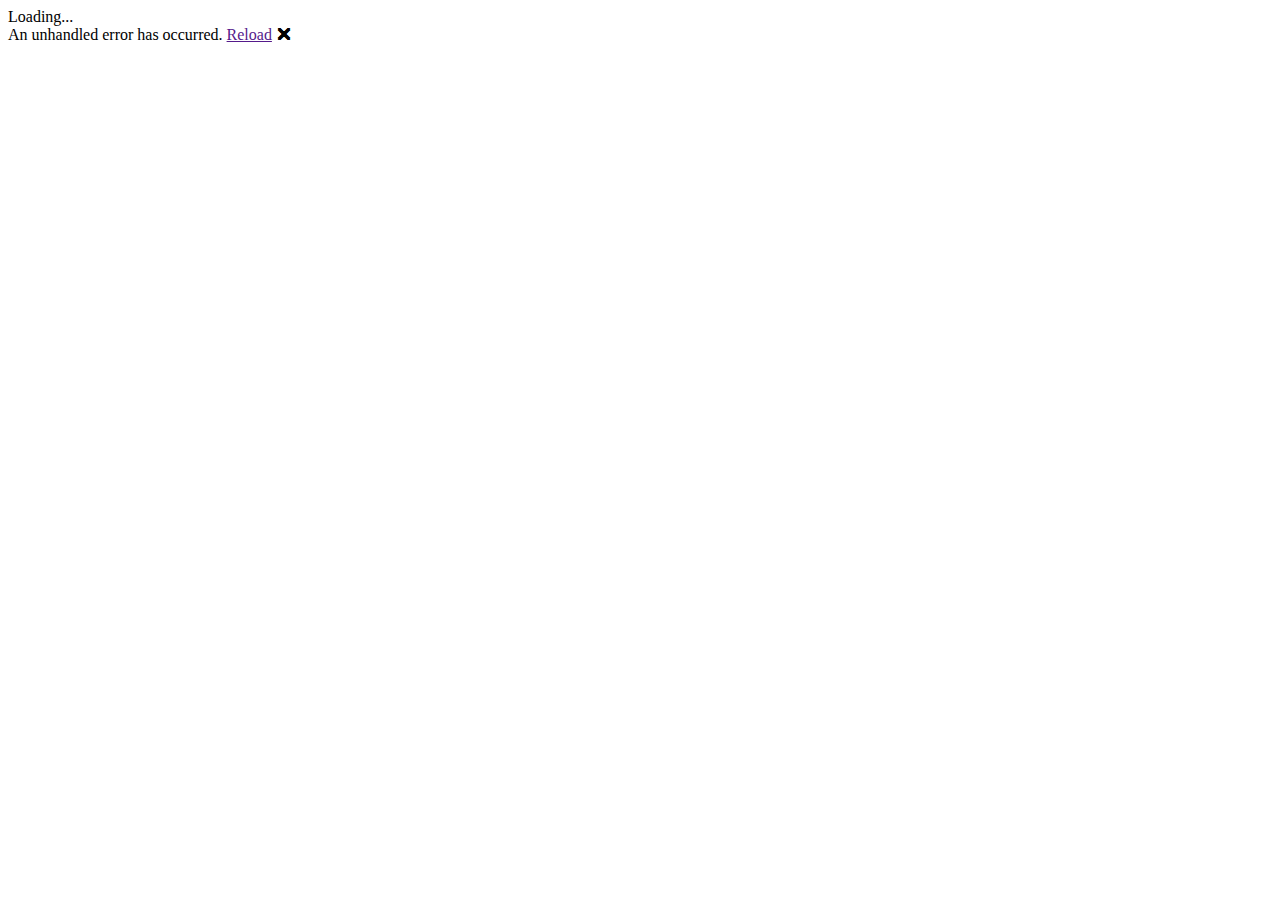
==== index.html @ e0d59c03 "Deploying to gh-pages from  @ 5b0c12ca1a01e4167dbe4f5907ec19456dd809dd 🚀" ====
<!DOCTYPE html>
<html lang="en">

<head>
    <meta charset="utf-8" />
    <title>src</title>
    <base href="/notepad/" />
    <link href="css/app.css" rel="stylesheet" />
    
    <!-- If you add any scoped CSS files, uncomment the following to load them
    <link href="src.styles.css" rel="stylesheet" /> -->
</head>

<body>
    <div id="app">Loading...</div>

    <div id="blazor-error-ui">
        An unhandled error has occurred.
        <a href="" class="reload">Reload</a>
        <a class="dismiss">🗙</a>
    </div>
    <script src="_framework/blazor.webassembly.js"></script>
</body>

</html>
---- css/app.css ----
h1:focus {
    outline: none;
}

#blazor-error-ui {
    background: lightyellow;
    bottom: 0;
    box-shadow: 0 -1px 2px rgba(0, 0, 0, 0.2);
    display: none;
    left: 0;
    padding: 0.6rem 1.25rem 0.7rem 1.25rem;
    position: fixed;
    width: 100%;
    z-index: 1000;
}

    #blazor-error-ui .dismiss {
        cursor: pointer;
        position: absolute;
        right: 0.75rem;
        top: 0.5rem;
    }

.blazor-error-boundary {
    background: url([data-uri]) no-repeat 1rem/1.8rem, #b32121;
    padding: 1rem 1rem 1rem 3.7rem;
    color: white;
}

    .blazor-error-boundary::after {
        content: "An error has occurred."
    }
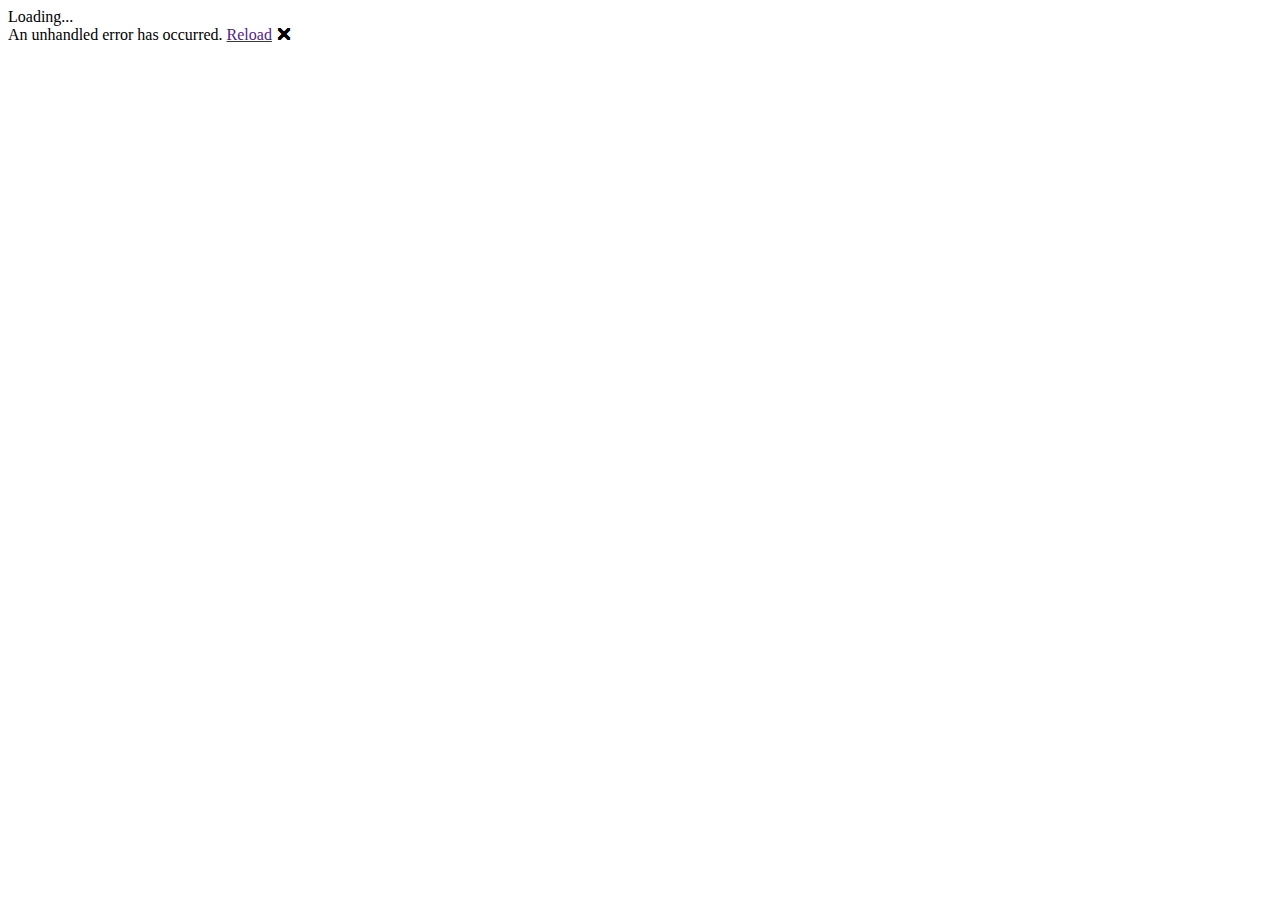
==== commit 567d829e: "Deploying to gh-pages from  @ 8d5d541b847b0ade2dd0815b5e90431948de1fb1 🚀" ====
--- a/index.html
+++ b/index.html
@@ -3,12 +3,23 @@
 
 <head>
     <meta charset="utf-8" />
-    <title>src</title>
-    <base href="/notepad/" />
+    <title>Notepad minus minus</title>
+    <base href="/notepad-minus-minus/" />
     <link href="css/app.css" rel="stylesheet" />
-    
+    <link href="https://fonts.googleapis.com/css?family=Roboto:300,400,500,700&display=swap" rel="stylesheet" />
+    <link href="_content/MudBlazor/MudBlazor.min.css" rel="stylesheet" />
+    <link rel="apple-touch-icon" sizes="180x180" href="apple-touch-icon.png">
+    <link rel="icon" type="image/png" sizes="32x32" href="favicon-32x32.png">
+    <link rel="icon" type="image/png" sizes="16x16" href="favicon-16x16.png">
+    <link rel="manifest" href="site.webmanifest">
     <!-- If you add any scoped CSS files, uncomment the following to load them
     <link href="src.styles.css" rel="stylesheet" /> -->
+    <style>
+        html,
+        body {
+            overflow-x: hidden;
+        }
+    </style>
 </head>
 
 <body>
@@ -20,6 +31,7 @@
         <a class="dismiss">🗙</a>
     </div>
     <script src="_framework/blazor.webassembly.js"></script>
+    <script src="_content/MudBlazor/MudBlazor.min.js"></script>
 </body>
 
-</html>
+</html>--- a/_content/MudBlazor/MudBlazor.min.css
+++ b/_content/MudBlazor/MudBlazor.min.css
@@ -0,0 +1,7 @@
+﻿@charset "UTF-8";
+/*!
+ * MudBlazor (https://mudblazor.com/)
+ * Copyright (c) 2021 MudBlazor
+ * Licensed under MIT (https://github.com/MudBlazor/MudBlazor/blob/master/LICENSE)
+ */
+.mud-primary{background-color:var(--mud-palette-primary) !important;}.mud-primary-text{color:var(--mud-palette-primary) !important;}.mud-primary-hover{background-color:var(--mud-palette-primary-hover) !important;}.hover\:mud-primary-hover:hover,.hover\:mud-primary-hover:focus-visible{background-color:var(--mud-palette-primary-hover) !important;}.mud-border-primary{border-color:var(--mud-palette-primary) !important;}.mud-theme-primary{color:var(--mud-palette-primary-text) !important;background-color:var(--mud-palette-primary) !important;}.mud-secondary{background-color:var(--mud-palette-secondary) !important;}.mud-secondary-text{color:var(--mud-palette-secondary) !important;}.mud-secondary-hover{background-color:var(--mud-palette-secondary-hover) !important;}.hover\:mud-secondary-hover:hover,.hover\:mud-secondary-hover:focus-visible{background-color:var(--mud-palette-secondary-hover) !important;}.mud-border-secondary{border-color:var(--mud-palette-secondary) !important;}.mud-theme-secondary{color:var(--mud-palette-secondary-text) !important;background-color:var(--mud-palette-secondary) !important;}.mud-tertiary{background-color:var(--mud-palette-tertiary) !important;}.mud-tertiary-text{color:var(--mud-palette-tertiary) !important;}.mud-tertiary-hover{background-color:var(--mud-palette-tertiary-hover) !important;}.hover\:mud-tertiary-hover:hover,.hover\:mud-tertiary-hover:focus-visible{background-color:var(--mud-palette-tertiary-hover) !important;}.mud-border-tertiary{border-color:var(--mud-palette-tertiary) !important;}.mud-theme-tertiary{color:var(--mud-palette-tertiary-text) !important;background-color:var(--mud-palette-tertiary) !important;}.mud-info{background-color:var(--mud-palette-info) !important;}.mud-info-text{color:var(--mud-palette-info) !important;}.mud-info-hover{background-color:var(--mud-palette-info-hover) !important;}.hover\:mud-info-hover:hover,.hover\:mud-info-hover:focus-visible{background-color:var(--mud-palette-info-hover) !important;}.mud-border-info{border-color:var(--mud-palette-info) !important;}.mud-theme-info{color:var(--mud-palette-info-text) !important;background-color:var(--mud-palette-info) !important;}.mud-success{background-color:var(--mud-palette-success) !important;}.mud-success-text{color:var(--mud-palette-success) !important;}.mud-success-hover{background-color:var(--mud-palette-success-hover) !important;}.hover\:mud-success-hover:hover,.hover\:mud-success-hover:focus-visible{background-color:var(--mud-palette-success-hover) !important;}.mud-border-success{border-color:var(--mud-palette-success) !important;}.mud-theme-success{color:var(--mud-palette-success-text) !important;background-color:var(--mud-palette-success) !important;}.mud-warning{background-color:var(--mud-palette-warning) !important;}.mud-warning-text{color:var(--mud-palette-warning) !important;}.mud-warning-hover{background-color:var(--mud-palette-warning-hover) !important;}.hover\:mud-warning-hover:hover,.hover\:mud-warning-hover:focus-visible{background-color:var(--mud-palette-warning-hover) !important;}.mud-border-warning{border-color:var(--mud-palette-warning) !important;}.mud-theme-warning{color:var(--mud-palette-warning-text) !important;background-color:var(--mud-palette-warning) !important;}.mud-error{background-color:var(--mud-palette-error) !important;}.mud-error-text{color:var(--mud-palette-error) !important;}.mud-error-hover{background-color:var(--mud-palette-error-hover) !important;}.hover\:mud-error-hover:hover,.hover\:mud-error-hover:focus-visible{background-color:var(--mud-palette-error-hover) !important;}.mud-border-error{border-color:var(--mud-palette-error) !important;}.mud-theme-error{color:var(--mud-palette-error-text) !important;background-color:var(--mud-palette-error) !important;}.mud-dark{background-color:var(--mud-palette-dark) !important;}.mud-dark-text{color:var(--mud-palette-dark) !important;}.mud-dark-hover{background-color:var(--mud-palette-dark-hover) !important;}.hover\:mud-dark-hover:hover,.hover\:mud-dark-hover:focus-visible{background-color:var(--mud-palette-dark-hover) !important;}.mud-border-dark{border-color:var(--mud-palette-dark) !important;}.mud-theme-dark{color:var(--mud-palette-dark-text) !important;background-color:var(--mud-palette-dark) !important;}.mud-inherit-text{color:inherit !important;}.mud-border-lines-default{border-color:var(--mud-palette-lines-default);}.mud-background{background-color:var(--mud-palette-background) !important;}.mud-background-gray{background-color:var(--mud-palette-background-grey) !important;}.mud-theme-transparent{color:inherit !important;background-color:transparent !important;}.mud-transparent{background-color:transparent !important;}.mud-transparent-text{color:transparent !important;}.mud-text-primary{color:var(--mud-palette-text-primary);}.mud-text-secondary{color:var(--mud-palette-text-secondary);}.mud-text-disabled{color:var(--mud-palette-text-disabled);}.white{background-color:#fff !important;}.white-text{color:#fff !important;}.black{background-color:#000 !important;}.black-text{color:#000 !important;}*{box-sizing:border-box;margin:0;padding:0;border-width:0;border-style:solid;-webkit-font-smoothing:antialiased;-moz-osx-font-smoothing:grayscale;}strong,b{font-weight:700;}body{color:var(--mud-palette-text-primary);font-family:var(--mud-typography-default-family);font-size:var(--mud-typography-default-size);font-weight:var(--mud-typography-default-weight);line-height:var(--mud-typography-default-lineheight);letter-spacing:var(--mud-typography-default-letterspacing);text-transform:var(--mud-typography-default-text-transform);background-color:var(--mud-palette-background);}a{color:var(--mud-palette-text-primary);}.mud-layout{height:100%;width:100%;position:relative;}#blazor-error-ui{background:#ffffe0;bottom:0;box-shadow:0 -1px 2px rgba(0,0,0,.2);display:none;left:0;padding:.6rem 1.25rem .7rem 1.25rem;position:fixed;width:100%;z-index:9999;}#blazor-error-ui .dismiss{cursor:pointer;position:absolute;right:.75rem;top:.5rem;}#components-reconnect-modal{z-index:9999 !important;}#components-reconnect-modal h5{font-size:18px;}#components-reconnect-modal button{color:var(--mud-palette-text-primary);padding:8px 16px;font-size:.875rem;min-width:64px;box-sizing:border-box;transition:background-color 250ms cubic-bezier(.4,0,.2,1) 0ms,box-shadow 250ms cubic-bezier(.4,0,.2,1) 0ms,border 250ms cubic-bezier(.4,0,.2,1) 0ms;font-weight:500;line-height:1;border-radius:var(--mud-default-borderradius);letter-spacing:.02857em;text-transform:uppercase;margin:40px auto !important;}#components-reconnect-modal button:hover{background-color:var(--mud-palette-action-default-hover);}@keyframes mud-animation-fadein{0%{opacity:0;}100%{opacity:1;}}@-moz-keyframes mud-animation-fadein{0%{opacity:0;}100%{opacity:1;}}@-webkit-keyframes mud-animation-fadein{0%{opacity:0;}100%{opacity:1;}}@-o-keyframes mud-animation-fadein{0%{opacity:0;}100%{opacity:1;}}@-ms-keyframes mud-animation-fadein{0%{opacity:0;}100%{opacity:1;}}@-webkit-keyframes mud-scale-up-center{0%{-webkit-transform:scale(.5);transform:scale(.5);}100%{-webkit-transform:scale(1);transform:scale(1);}}@keyframes mud-scale-up-center{0%{-webkit-transform:scale(.5);transform:scale(.5);}100%{-webkit-transform:scale(1);transform:scale(1);}}@-webkit-keyframes mud-skeleton-keyframes-pulse{0%{opacity:1;}50%{opacity:.4;}100%{opacity:1;}}@-webkit-keyframes mud-skeleton-keyframes-wave{0%{transform:translateX(-100%);}60%{transform:translateX(100%);}100%{transform:translateX(100%);}}@-webkit-keyframes mud-progress-circular-keyframes-circular-rotate{0%{transform-origin:50% 50%;}100%{transform:rotate(360deg);}}@-webkit-keyframes mud-progress-circular-keyframes-circular-dash{0%{stroke-dasharray:1px,200px;stroke-dashoffset:0;}50%{stroke-dasharray:100px,200px;stroke-dashoffset:-15px;}100%{stroke-dasharray:100px,200px;stroke-dashoffset:-125px;}}@-webkit-keyframes mud-progress-linear-horizontal-keyframes-indeterminate1{0%{left:-35%;right:100%;}60%{left:100%;right:-90%;}100%{left:100%;right:-90%;}}@-webkit-keyframes mud-progress-linear-horizontal-keyframes-indeterminate2{0%{left:-200%;right:100%;}60%{left:107%;right:-8%;}100%{left:107%;right:-8%;}}@-webkit-keyframes mud-progress-linear-horizontal-keyframes-buffer{0%{opacity:1;background-position:0 -23px;}50%{opacity:0;background-position:0 -23px;}100%{opacity:1;background-position:-200px -23px;}}@-webkit-keyframes mud-progress-linear-vertical-keyframes-indeterminate1{0%{bottom:-35%;top:100%;}60%{bottom:100%;top:-90%;}100%{bottom:100%;top:-90%;}}@-webkit-keyframes mud-progress-linear-vertical-keyframes-indeterminate2{0%{bottom:-200%;top:100%;}60%{bottom:107%;top:-8%;}100%{bottom:107%;top:-8%;}}@-webkit-keyframes mud-progress-linear-vertical-keyframes-buffer{0%{opacity:1;background-position:-23px 0;}50%{opacity:0;background-position:-23px 0;}100%{opacity:1;background-position:-23px -200px;}}@keyframes mud-progress-linear-striped-loading{0%{background-position:0 0;}100%{background-position:300px 0;}}a{text-decoration:none;}a:focus-visible{outline:none;}label{display:inline-block;}button{color:inherit;border:0;cursor:pointer;margin:0;display:inline-flex;outline:0;padding:0;position:relative;align-items:center;user-select:none;border-radius:0;vertical-align:middle;-moz-appearance:none;justify-content:center;text-decoration:none;background-color:transparent;-webkit-appearance:none;-webkit-tap-highlight-color:transparent;}button:focus{outline:none;}input,button,select,optgroup,textarea{margin:0;font-family:inherit;font-size:inherit;line-height:inherit;}button,input{overflow:visible;}button,select{text-transform:none;}select{word-wrap:normal;}button,[type="button"],[type="reset"],[type="submit"]{-webkit-appearance:button;}iframe{border:none;height:100%;width:100%;}ul{margin:0;padding:0;list-style:none;}.mud-elevation-0{box-shadow:var(--mud-elevation-0);}.mud-elevation-1{box-shadow:var(--mud-elevation-1);}.mud-elevation-2{box-shadow:var(--mud-elevation-2);}.mud-elevation-3{box-shadow:var(--mud-elevation-3);}.mud-elevation-4{box-shadow:var(--mud-elevation-4);}.mud-elevation-5{box-shadow:var(--mud-elevation-5);}.mud-elevation-6{box-shadow:var(--mud-elevation-6);}.mud-elevation-7{box-shadow:var(--mud-elevation-7);}.mud-elevation-8{box-shadow:var(--mud-elevation-8);}.mud-elevation-9{box-shadow:var(--mud-elevation-9);}.mud-elevation-10{box-shadow:var(--mud-elevation-10);}.mud-elevation-11{box-shadow:var(--mud-elevation-11);}.mud-elevation-12{box-shadow:var(--mud-elevation-12);}.mud-elevation-13{box-shadow:var(--mud-elevation-13);}.mud-elevation-14{box-shadow:var(--mud-elevation-14);}.mud-elevation-15{box-shadow:var(--mud-elevation-15);}.mud-elevation-16{box-shadow:var(--mud-elevation-16);}.mud-elevation-17{box-shadow:var(--mud-elevation-17);}.mud-elevation-18{box-shadow:var(--mud-elevation-18);}.mud-elevation-19{box-shadow:var(--mud-elevation-19);}.mud-elevation-20{box-shadow:var(--mud-elevation-20);}.mud-elevation-21{box-shadow:var(--mud-elevation-21);}.mud-elevation-22{box-shadow:var(--mud-elevation-22);}.mud-elevation-23{box-shadow:var(--mud-elevation-23);}.mud-elevation-24{box-shadow:var(--mud-elevation-24);}.mud-elevation-25{box-shadow:var(--mud-elevation-25);}.mud-alert{display:flex;padding:6px 16px;border-radius:var(--mud-default-borderradius);background-color:transparent;transition:box-shadow 300ms cubic-bezier(.4,0,.2,1) 0ms;}.mud-alert.mud-square{border-radius:0;}.mud-alert.mud-dense{padding:0 12px;}.mud-alert-text-normal{color:var(--mud-palette-text-primary);background-color:var(--mud-palette-dark-hover);}.mud-alert-text-primary{color:var(--mud-palette-primary-darken);background-color:var(--mud-palette-primary-hover);}.mud-alert-text-primary .mud-alert-icon{color:var(--mud-palette-primary);}.mud-alert-text-secondary{color:var(--mud-palette-secondary-darken);background-color:var(--mud-palette-secondary-hover);}.mud-alert-text-secondary .mud-alert-icon{color:var(--mud-palette-secondary);}.mud-alert-text-tertiary{color:var(--mud-palette-tertiary-darken);background-color:var(--mud-palette-tertiary-hover);}.mud-alert-text-tertiary .mud-alert-icon{color:var(--mud-palette-tertiary);}.mud-alert-text-info{color:var(--mud-palette-info-darken);background-color:var(--mud-palette-info-hover);}.mud-alert-text-info .mud-alert-icon{color:var(--mud-palette-info);}.mud-alert-text-success{color:var(--mud-palette-success-darken);background-color:var(--mud-palette-success-hover);}.mud-alert-text-success .mud-alert-icon{color:var(--mud-palette-success);}.mud-alert-text-warning{color:var(--mud-palette-warning-darken);background-color:var(--mud-palette-warning-hover);}.mud-alert-text-warning .mud-alert-icon{color:var(--mud-palette-warning);}.mud-alert-text-error{color:var(--mud-palette-error-darken);background-color:var(--mud-palette-error-hover);}.mud-alert-text-error .mud-alert-icon{color:var(--mud-palette-error);}.mud-alert-text-dark{color:var(--mud-palette-dark-darken);background-color:var(--mud-palette-dark-hover);}.mud-alert-text-dark .mud-alert-icon{color:var(--mud-palette-dark);}.mud-alert-outlined-normal{color:var(--mud-palette-text-primary);border:1px solid var(--mud-palette-text-primary);}.mud-alert-outlined-primary{color:var(--mud-palette-primary-darken);border:1px solid var(--mud-palette-primary);}.mud-alert-outlined-primary .mud-alert-icon{color:var(--mud-palette-primary);}.mud-alert-outlined-secondary{color:var(--mud-palette-secondary-darken);border:1px solid var(--mud-palette-secondary);}.mud-alert-outlined-secondary .mud-alert-icon{color:var(--mud-palette-secondary);}.mud-alert-outlined-tertiary{color:var(--mud-palette-tertiary-darken);border:1px solid var(--mud-palette-tertiary);}.mud-alert-outlined-tertiary .mud-alert-icon{color:var(--mud-palette-tertiary);}.mud-alert-outlined-info{color:var(--mud-palette-info-darken);border:1px solid var(--mud-palette-info);}.mud-alert-outlined-info .mud-alert-icon{color:var(--mud-palette-info);}.mud-alert-outlined-success{color:var(--mud-palette-success-darken);border:1px solid var(--mud-palette-success);}.mud-alert-outlined-success .mud-alert-icon{color:var(--mud-palette-success);}.mud-alert-outlined-warning{color:var(--mud-palette-warning-darken);border:1px solid var(--mud-palette-warning);}.mud-alert-outlined-warning .mud-alert-icon{color:var(--mud-palette-warning);}.mud-alert-outlined-error{color:var(--mud-palette-error-darken);border:1px solid var(--mud-palette-error);}.mud-alert-outlined-error .mud-alert-icon{color:var(--mud-palette-error);}.mud-alert-outlined-dark{color:var(--mud-palette-dark-darken);border:1px solid var(--mud-palette-dark);}.mud-alert-outlined-dark .mud-alert-icon{color:var(--mud-palette-dark);}.mud-alert-filled-normal{color:var(--mud-palette-dark-text);font-weight:500;background-color:var(--mud-palette-dark);}.mud-alert-filled-primary{color:var(--mud-palette-primary-text);font-weight:500;background-color:var(--mud-palette-primary);}.mud-alert-filled-secondary{color:var(--mud-palette-secondary-text);font-weight:500;background-color:var(--mud-palette-secondary);}.mud-alert-filled-tertiary{color:var(--mud-palette-tertiary-text);font-weight:500;background-color:var(--mud-palette-tertiary);}.mud-alert-filled-info{color:var(--mud-palette-info-text);font-weight:500;background-color:var(--mud-palette-info);}.mud-alert-filled-success{color:var(--mud-palette-success-text);font-weight:500;background-color:var(--mud-palette-success);}.mud-alert-filled-warning{color:var(--mud-palette-warning-text);font-weight:500;background-color:var(--mud-palette-warning);}.mud-alert-filled-error{color:var(--mud-palette-error-text);font-weight:500;background-color:var(--mud-palette-error);}.mud-alert-filled-dark{color:var(--mud-palette-dark-text);font-weight:500;background-color:var(--mud-palette-dark);}.mud-alert-icon{display:flex;opacity:.9;padding:7px 0;font-size:22px;margin-right:12px;margin-inline-end:12px;margin-inline-start:unset;}.mud-alert-icon.mud-alert-icon-left{margin-right:12px;margin-inline-end:12px;margin-inline-start:unset;}.mud-alert-icon.mud-alert-icon-right{margin-left:12px;margin-inline-start:12px;margin-inline-end:unset;}.mud-alert-message{padding:9px 0;}.mud-alert-position{flex:1;display:flex;}.mud-alert-close{display:flex;flex:0;align-items:center;margin-left:8px;}.mud-badge-root{position:relative;display:inline-block;}.mud-badge-root .mud-badge-wrapper{top:0;left:0;flex:0 1;width:100%;height:100%;display:flex;pointer-events:none;position:absolute;}.mud-badge-root .mud-badge-wrapper.mud-badge-top{align-items:flex-start;}.mud-badge-root .mud-badge-wrapper.mud-badge-top.left{justify-content:flex-start;}.mud-badge-root .mud-badge-wrapper.mud-badge-top.center{justify-content:center;}.mud-badge-root .mud-badge-wrapper.mud-badge-top.right{justify-content:flex-end;}.mud-badge-root .mud-badge-wrapper.mud-badge-center{align-items:center;}.mud-badge-root .mud-badge-wrapper.mud-badge-center.left{justify-content:flex-start;}.mud-badge-root .mud-badge-wrapper.mud-badge-center.center{justify-content:center;}.mud-badge-root .mud-badge-wrapper.mud-badge-center.right{justify-content:flex-end;}.mud-badge-root .mud-badge-wrapper.mud-badge-bottom{align-items:flex-end;}.mud-badge-root .mud-badge-wrapper.mud-badge-bottom.left{justify-content:flex-start;}.mud-badge-root .mud-badge-wrapper.mud-badge-bottom.center{justify-content:center;}.mud-badge-root .mud-badge-wrapper.mud-badge-bottom.right{justify-content:flex-end;}.mud-badge{border-radius:10px;font-size:12px;height:20px;letter-spacing:0;min-width:20px;padding:4px 6px;pointer-events:auto;line-height:1;position:absolute;text-align:center;text-indent:0;top:auto;transition:.3s cubic-bezier(.25,.8,.5,1);white-space:nowrap;}.mud-badge.mud-badge-default{color:var(--mud-palette-text-primary);background-color:var(--mud-palette-grey-light);}.mud-badge.mud-badge-bordered{border-color:var(--mud-palette-surface);border-style:solid;border-width:2px;padding:3px 4px;}.mud-badge.mud-badge-bordered.mud-badge-icon{padding:4px 6px;}.mud-badge.mud-badge-bordered.mud-badge-icon .mud-icon-badge{margin-left:-4px;margin-inline-start:-4px;margin-inline-end:unset;margin-top:-4px;}.mud-badge.mud-badge-icon{width:20px;height:20px;}.mud-badge.mud-badge-icon .mud-icon-badge{color:inherit;font-size:12px;margin-left:-2px;margin-inline-start:-2px;margin-inline-end:unset;}.mud-badge.mud-badge-dot{border-radius:50%;height:9px;min-width:0;padding:0;width:9px;}.mud-badge.mud-badge-top.left{inset:auto calc(100% - 4px) calc(100% - 4px) auto;}.mud-badge.mud-badge-top.left.mud-badge-overlap{inset:auto calc(100% - 12px) calc(100% - 12px) auto;}.mud-badge.mud-badge-top.center{bottom:calc(100% - 4px);}.mud-badge.mud-badge-top.center.mud-badge-overlap{bottom:calc(100% - 12px);}.mud-badge.mud-badge-top.right{inset:auto auto calc(100% - 4px) calc(100% - 4px);}.mud-badge.mud-badge-top.right.mud-badge-overlap{inset:auto auto calc(100% - 12px) calc(100% - 12px);}.mud-badge.mud-badge-center.left{right:calc(100% - 4px);}.mud-badge.mud-badge-center.left.mud-badge-overlap{right:calc(100% - 12px);}.mud-badge.mud-badge-center.right{left:calc(100% - 4px);}.mud-badge.mud-badge-center.right.mud-badge-overlap{left:calc(100% - 12px);}.mud-badge.mud-badge-bottom.left{inset:calc(100% - 4px) calc(100% - 4px) auto auto;}.mud-badge.mud-badge-bottom.left.mud-badge-overlap{inset:calc(100% - 12px) calc(100% - 12px) auto auto;}.mud-badge.mud-badge-bottom.center{top:calc(100% - 4px);}.mud-badge.mud-badge-bottom.center.mud-badge-overlap{top:calc(100% - 12px);}.mud-badge.mud-badge-bottom.right{inset:calc(100% - 4px) auto auto calc(100% - 4px);}.mud-badge.mud-badge-bottom.right.mud-badge-overlap{inset:calc(100% - 12px) auto auto calc(100% - 12px);}.mud-toolbar{display:flex;position:relative;align-items:center;height:56px;}.mud-toolbar-gutters{padding-left:16px;padding-right:16px;}@media(min-width:0) and (orientation:landscape){.mud-toolbar{height:48px;}}@media(min-width:600px){.mud-toolbar{height:64px;}.mud-toolbar-gutters{padding-left:24px;padding-right:24px;}}.mud-toolbar-dense{height:48px;}.mud-tooltip-root{width:fit-content;}.mud-tooltip-root.mud-tooltip-inline{display:inline-block;}.mud-tooltip{padding:4px 8px;text-align:center;align-items:center;justify-content:center;font-weight:500;font-size:12px;line-height:1.4em;border-radius:var(--mud-default-borderradius);z-index:var(--mud-zindex-tooltip);}.mud-tooltip.mud-tooltip-default{color:var(--mud-palette-dark-text);background-color:var(--mud-palette-grey-darker);}.mud-tooltip.mud-tooltip-default.mud-tooltip-arrow::after{border-color:var(--mud-palette-grey-darker) transparent transparent transparent;}.mud-tooltip.mud-tooltip-center-left:not([data-mudpopover-flip]),.mud-tooltip.mud-tooltip-center-right[data-mudpopover-flip]{transform:translateX(-10px);}.mud-tooltip.mud-tooltip-center-left:not([data-mudpopover-flip]).mud-tooltip-arrow::after,.mud-tooltip.mud-tooltip-center-right[data-mudpopover-flip].mud-tooltip-arrow::after{left:100%;transform:rotate(270deg);}.mud-tooltip.mud-tooltip-center-right:not([data-mudpopover-flip]),.mud-tooltip.mud-tooltip-center-left[data-mudpopover-flip]{transform:translateX(10px);}.mud-tooltip.mud-tooltip-center-right:not([data-mudpopover-flip]).mud-tooltip-arrow::after,.mud-tooltip.mud-tooltip-center-left[data-mudpopover-flip].mud-tooltip-arrow::after{right:100%;transform:rotate(90deg);}.mud-tooltip.mud-tooltip-top-center:not([data-mudpopover-flip]),.mud-tooltip.mud-tooltip-bottom-center[data-mudpopover-flip]{transform:translateY(-10px);}.mud-tooltip.mud-tooltip-top-center:not([data-mudpopover-flip]).mud-tooltip-arrow::after,.mud-tooltip.mud-tooltip-bottom-center[data-mudpopover-flip].mud-tooltip-arrow::after{top:100%;transform:rotate(0deg);}.mud-tooltip.mud-tooltip-bottom-center:not([data-mudpopover-flip]),.mud-tooltip.mud-tooltip-top-center[data-mudpopover-flip]{transform:translateY(10px);}.mud-tooltip.mud-tooltip-bottom-center:not([data-mudpopover-flip]).mud-tooltip-arrow::after,.mud-tooltip.mud-tooltip-top-center[data-mudpopover-flip].mud-tooltip-arrow::after{bottom:100%;transform:rotate(180deg);}.mud-tooltip.mud-tooltip-arrow::after{content:"";position:absolute;border-width:6px;border-style:solid;border-color:transparent;border-top-color:inherit;}.mud-avatar{display:flex;overflow:hidden;position:relative;display:inline-flex;align-items:center;flex-shrink:0;line-height:1;user-select:none;border-radius:50%;justify-content:center;color:var(--mud-palette-white);background-color:var(--mud-palette-grey-light);}.mud-avatar.mud-avatar-small{width:24px;height:24px;font-size:.875rem;}.mud-avatar.mud-avatar-medium{width:40px;height:40px;font-size:1.25rem;}.mud-avatar.mud-avatar-large{width:56px;height:56px;font-size:1.75rem;}.mud-avatar-rounded{border-radius:var(--mud-default-borderradius);}.mud-avatar-square{border-radius:0;}.mud-avatar-img{color:transparent;width:100%;height:100%;object-fit:cover;text-align:center;text-indent:10000px;}.mud-avatar-fallback{width:75%;height:75%;}.mud-avatar-outlined{color:var(--mud-palette-text-primary);background-color:unset;border:1px solid var(--mud-palette-text-primary);}.mud-avatar-outlined.mud-avatar-outlined-primary{color:var(--mud-palette-primary);border:1px solid var(--mud-palette-primary);}.mud-avatar-outlined.mud-avatar-outlined-secondary{color:var(--mud-palette-secondary);border:1px solid var(--mud-palette-secondary);}.mud-avatar-outlined.mud-avatar-outlined-tertiary{color:var(--mud-palette-tertiary);border:1px solid var(--mud-palette-tertiary);}.mud-avatar-outlined.mud-avatar-outlined-info{color:var(--mud-palette-info);border:1px solid var(--mud-palette-info);}.mud-avatar-outlined.mud-avatar-outlined-success{color:var(--mud-palette-success);border:1px solid var(--mud-palette-success);}.mud-avatar-outlined.mud-avatar-outlined-warning{color:var(--mud-palette-warning);border:1px solid var(--mud-palette-warning);}.mud-avatar-outlined.mud-avatar-outlined-error{color:var(--mud-palette-error);border:1px solid var(--mud-palette-error);}.mud-avatar-outlined.mud-avatar-outlined-dark{color:var(--mud-palette-dark);border:1px solid var(--mud-palette-dark);}.mud-avatar-filled{color:var(--mud-palette-white);background-color:var(--mud-palette-grey-light);}.mud-avatar-filled.mud-avatar-filled-primary{background-color:var(--mud-palette-primary);}.mud-avatar-filled.mud-avatar-filled-secondary{background-color:var(--mud-palette-secondary);}.mud-avatar-filled.mud-avatar-filled-tertiary{background-color:var(--mud-palette-tertiary);}.mud-avatar-filled.mud-avatar-filled-info{background-color:var(--mud-palette-info);}.mud-avatar-filled.mud-avatar-filled-success{background-color:var(--mud-palette-success);}.mud-avatar-filled.mud-avatar-filled-warning{background-color:var(--mud-palette-warning);}.mud-avatar-filled.mud-avatar-filled-error{background-color:var(--mud-palette-error);}.mud-avatar-filled.mud-avatar-filled-dark{background-color:var(--mud-palette-dark);}.mud-avatar-group{display:flex;}.mud-avatar-group .mud-avatar:first-child{margin-inline-start:0 !important;}.mud-avatar-group.mud-avatar-group-outlined.mud-avatar-group-outlined-transparent .mud-avatar:not(.mud-avatar-outlined){border-color:transparent;}.mud-avatar-group.mud-avatar-group-outlined.mud-avatar-group-outlined-surface .mud-avatar:not(.mud-avatar-outlined){border-color:var(--mud-palette-surface);}.mud-avatar-group.mud-avatar-group-outlined.mud-avatar-group-outlined-primary .mud-avatar:not(.mud-avatar-outlined){border-color:var(--mud-palette-primary);}.mud-avatar-group.mud-avatar-group-outlined.mud-avatar-group-outlined-secondary .mud-avatar:not(.mud-avatar-outlined){border-color:var(--mud-palette-secondary);}.mud-avatar-group.mud-avatar-group-outlined.mud-avatar-group-outlined-tertiary .mud-avatar:not(.mud-avatar-outlined){border-color:var(--mud-palette-tertiary);}.mud-avatar-group.mud-avatar-group-outlined.mud-avatar-group-outlined-info .mud-avatar:not(.mud-avatar-outlined){border-color:var(--mud-palette-info);}.mud-avatar-group.mud-avatar-group-outlined.mud-avatar-group-outlined-success .mud-avatar:not(.mud-avatar-outlined){border-color:var(--mud-palette-success);}.mud-avatar-group.mud-avatar-group-outlined.mud-avatar-group-outlined-warning .mud-avatar:not(.mud-avatar-outlined){border-color:var(--mud-palette-warning);}.mud-avatar-group.mud-avatar-group-outlined.mud-avatar-group-outlined-error .mud-avatar:not(.mud-avatar-outlined){border-color:var(--mud-palette-error);}.mud-avatar-group.mud-avatar-group-outlined.mud-avatar-group-outlined-dark .mud-avatar:not(.mud-avatar-outlined){border-color:var(--mud-palette-dark);}.mud-avatar-group.mud-avatar-group-outlined .mud-avatar{border:2px solid;}.mud-avatar-group.mud-avatar-group-outlined .mud-avatar.mud-avatar-small{width:28px;height:28px;}.mud-avatar-group.mud-avatar-group-outlined .mud-avatar.mud-avatar-medium{width:44px;height:44px;}.mud-avatar-group.mud-avatar-group-outlined .mud-avatar.mud-avatar-large{width:60px;height:60px;}.mud-breadcrumbs{display:flex;flex-wrap:wrap;flex:0 1 auto;align-items:center;list-style-type:none;margin:0;padding:16px 12px;}.mud-breadcrumb-separator{padding:0 12px;}.mud-breadcrumb-separator>span{color:var(--mud-palette-text-primary);opacity:.38;}.mud-breadcrumb-item>a{display:flex;align-items:center;}.mud-breadcrumb-item>a>svg.mud-icon-root{margin-right:4px;margin-inline-end:4px;margin-inline-start:unset;}.mud-breadcrumb-item.mud-disabled>a{pointer-events:none;color:var(--mud-palette-action-disabled);}.mud-breadcrumbs-expander{cursor:pointer;display:flex;background-color:#eee;}.mud-breadcrumbs-expander:hover{background-color:#e0e0e0;}.mud-breadcrumbs-expander>svg{width:26px;}.mud-button-root{color:inherit;border:0;cursor:pointer;margin:0;display:inline-flex;outline:0;padding:0;position:relative;align-items:center;user-select:none;border-radius:0;vertical-align:middle;-moz-appearance:none;justify-content:center;text-decoration:none;background-color:transparent;-webkit-appearance:none;-webkit-tap-highlight-color:transparent;}.mud-button-root::-moz-focus-inner{border-style:none;}.mud-button-root:disabled{color:var(--mud-palette-action-disabled) !important;cursor:default;pointer-events:none;}.mud-button{padding:6px 16px;font-family:var(--mud-typography-button-family);font-size:var(--mud-typography-button-size);font-weight:var(--mud-typography-button-weight);line-height:var(--mud-typography-button-lineheight);letter-spacing:var(--mud-typography-button-letterspacing);text-transform:var(--mud-typography-button-text-transform);min-width:64px;box-sizing:border-box;transition:background-color 250ms cubic-bezier(.4,0,.2,1) 0ms,box-shadow 250ms cubic-bezier(.4,0,.2,1) 0ms,border 250ms cubic-bezier(.4,0,.2,1) 0ms;border-radius:var(--mud-default-borderradius);color:var(--mud-palette-text-primary);}.mud-button:hover,.mud-button:focus-visible{background-color:var(--mud-palette-action-default-hover);}.mud-button-label{width:100%;display:inherit;align-items:inherit;justify-content:inherit;}.mud-button-text{padding:6px 8px;}.mud-button-text.mud-button-text-inherit{color:inherit;}.mud-button-text.mud-button-text-primary{color:var(--mud-palette-primary);}.mud-button-text.mud-button-text-primary:hover,.mud-button-text.mud-button-text-primary:focus-visible{background-color:var(--mud-palette-primary-hover);}.mud-button-text.mud-button-text-secondary{color:var(--mud-palette-secondary);}.mud-button-text.mud-button-text-secondary:hover,.mud-button-text.mud-button-text-secondary:focus-visible{background-color:var(--mud-palette-secondary-hover);}.mud-button-text.mud-button-text-tertiary{color:var(--mud-palette-tertiary);}.mud-button-text.mud-button-text-tertiary:hover,.mud-button-text.mud-button-text-tertiary:focus-visible{background-color:var(--mud-palette-tertiary-hover);}.mud-button-text.mud-button-text-info{color:var(--mud-palette-info);}.mud-button-text.mud-button-text-info:hover,.mud-button-text.mud-button-text-info:focus-visible{background-color:var(--mud-palette-info-hover);}.mud-button-text.mud-button-text-success{color:var(--mud-palette-success);}.mud-button-text.mud-button-text-success:hover,.mud-button-text.mud-button-text-success:focus-visible{background-color:var(--mud-palette-success-hover);}.mud-button-text.mud-button-text-warning{color:var(--mud-palette-warning);}.mud-button-text.mud-button-text-warning:hover,.mud-button-text.mud-button-text-warning:focus-visible{background-color:var(--mud-palette-warning-hover);}.mud-button-text.mud-button-text-error{color:var(--mud-palette-error);}.mud-button-text.mud-button-text-error:hover,.mud-button-text.mud-button-text-error:focus-visible{background-color:var(--mud-palette-error-hover);}.mud-button-text.mud-button-text-dark{color:var(--mud-palette-dark);}.mud-button-text.mud-button-text-dark:hover,.mud-button-text.mud-button-text-dark:focus-visible{background-color:var(--mud-palette-dark-hover);}.mud-button-outlined{color:var(--mud-palette-text-primary);border:1px solid var(--mud-palette-text-primary);padding:5px 15px;}.mud-button-outlined.mud-button-outlined-inherit{color:inherit;border-color:currentColor;}.mud-button-outlined.mud-icon-button{padding:5px;}.mud-button-outlined:hover,.mud-button-outlined:focus-visible{background-color:var(--mud-palette-action-default-hover);}.mud-button-outlined.mud-button-outlined-primary{color:var(--mud-palette-primary);border:1px solid var(--mud-palette-primary);}.mud-button-outlined.mud-button-outlined-primary:hover,.mud-button-outlined.mud-button-outlined-primary:focus-visible{border:1px solid var(--mud-palette-primary);background-color:var(--mud-palette-primary-hover);}.mud-button-outlined.mud-button-outlined-secondary{color:var(--mud-palette-secondary);border:1px solid var(--mud-palette-secondary);}.mud-button-outlined.mud-button-outlined-secondary:hover,.mud-button-outlined.mud-button-outlined-secondary:focus-visible{border:1px solid var(--mud-palette-secondary);background-color:var(--mud-palette-secondary-hover);}.mud-button-outlined.mud-button-outlined-tertiary{color:var(--mud-palette-tertiary);border:1px solid var(--mud-palette-tertiary);}.mud-button-outlined.mud-button-outlined-tertiary:hover,.mud-button-outlined.mud-button-outlined-tertiary:focus-visible{border:1px solid var(--mud-palette-tertiary);background-color:var(--mud-palette-tertiary-hover);}.mud-button-outlined.mud-button-outlined-info{color:var(--mud-palette-info);border:1px solid var(--mud-palette-info);}.mud-button-outlined.mud-button-outlined-info:hover,.mud-button-outlined.mud-button-outlined-info:focus-visible{border:1px solid var(--mud-palette-info);background-color:var(--mud-palette-info-hover);}.mud-button-outlined.mud-button-outlined-success{color:var(--mud-palette-success);border:1px solid var(--mud-palette-success);}.mud-button-outlined.mud-button-outlined-success:hover,.mud-button-outlined.mud-button-outlined-success:focus-visible{border:1px solid var(--mud-palette-success);background-color:var(--mud-palette-success-hover);}.mud-button-outlined.mud-button-outlined-warning{color:var(--mud-palette-warning);border:1px solid var(--mud-palette-warning);}.mud-button-outlined.mud-button-outlined-warning:hover,.mud-button-outlined.mud-button-outlined-warning:focus-visible{border:1px solid var(--mud-palette-warning);background-color:var(--mud-palette-warning-hover);}.mud-button-outlined.mud-button-outlined-error{color:var(--mud-palette-error);border:1px solid var(--mud-palette-error);}.mud-button-outlined.mud-button-outlined-error:hover,.mud-button-outlined.mud-button-outlined-error:focus-visible{border:1px solid var(--mud-palette-error);background-color:var(--mud-palette-error-hover);}.mud-button-outlined.mud-button-outlined-dark{color:var(--mud-palette-dark);border:1px solid var(--mud-palette-dark);}.mud-button-outlined.mud-button-outlined-dark:hover,.mud-button-outlined.mud-button-outlined-dark:focus-visible{border:1px solid var(--mud-palette-dark);background-color:var(--mud-palette-dark-hover);}.mud-button-outlined:disabled{border:1px solid var(--mud-palette-action-disabled-background);}.mud-button-filled{color:var(--mud-palette-text-primary);box-shadow:0 3px 1px -2px rgba(0,0,0,.2),0 2px 2px 0 rgba(0,0,0,.14),0 1px 5px 0 rgba(0,0,0,.12);background-color:var(--mud-palette-action-default-hover);}.mud-button-filled.mud-icon-button{padding:6px;}.mud-button-filled:hover,.mud-button-filled:focus-visible{box-shadow:0 2px 4px -1px rgba(0,0,0,.2),0 4px 5px 0 rgba(0,0,0,.14),0 1px 10px 0 rgba(0,0,0,.12);background-color:var(--mud-palette-action-disabled-background);}.mud-button-filled:active{box-shadow:0 5px 5px -3px rgba(0,0,0,.2),0 8px 10px 1px rgba(0,0,0,.14),0 3px 14px 2px rgba(0,0,0,.12);}.mud-button-filled:disabled{color:var(--mud-palette-action-disabled);box-shadow:none;background-color:var(--mud-palette-action-disabled-background) !important;}.mud-button-filled.mud-button-filled-primary{color:var(--mud-palette-primary-text);background-color:var(--mud-palette-primary);}.mud-button-filled.mud-button-filled-primary:hover,.mud-button-filled.mud-button-filled-primary:focus-visible{background-color:var(--mud-palette-primary-darken);}.mud-button-filled.mud-button-filled-secondary{color:var(--mud-palette-secondary-text);background-color:var(--mud-palette-secondary);}.mud-button-filled.mud-button-filled-secondary:hover,.mud-button-filled.mud-button-filled-secondary:focus-visible{background-color:var(--mud-palette-secondary-darken);}.mud-button-filled.mud-button-filled-tertiary{color:var(--mud-palette-tertiary-text);background-color:var(--mud-palette-tertiary);}.mud-button-filled.mud-button-filled-tertiary:hover,.mud-button-filled.mud-button-filled-tertiary:focus-visible{background-color:var(--mud-palette-tertiary-darken);}.mud-button-filled.mud-button-filled-info{color:var(--mud-palette-info-text);background-color:var(--mud-palette-info);}.mud-button-filled.mud-button-filled-info:hover,.mud-button-filled.mud-button-filled-info:focus-visible{background-color:var(--mud-palette-info-darken);}.mud-button-filled.mud-button-filled-success{color:var(--mud-palette-success-text);background-color:var(--mud-palette-success);}.mud-button-filled.mud-button-filled-success:hover,.mud-button-filled.mud-button-filled-success:focus-visible{background-color:var(--mud-palette-success-darken);}.mud-button-filled.mud-button-filled-warning{color:var(--mud-palette-warning-text);background-color:var(--mud-palette-warning);}.mud-button-filled.mud-button-filled-warning:hover,.mud-button-filled.mud-button-filled-warning:focus-visible{background-color:var(--mud-palette-warning-darken);}.mud-button-filled.mud-button-filled-error{color:var(--mud-palette-error-text);background-color:var(--mud-palette-error);}.mud-button-filled.mud-button-filled-error:hover,.mud-button-filled.mud-button-filled-error:focus-visible{background-color:var(--mud-palette-error-darken);}.mud-button-filled.mud-button-filled-dark{color:var(--mud-palette-dark-text);background-color:var(--mud-palette-dark);}.mud-button-filled.mud-button-filled-dark:hover,.mud-button-filled.mud-button-filled-dark:focus-visible{background-color:var(--mud-palette-dark-darken);}.mud-button-disable-elevation{box-shadow:none;}.mud-button-disable-elevation:hover{box-shadow:none;}.mud-button-disable-elevation:active{box-shadow:none;}.mud-button-disable-elevation.mud-focus-visible{box-shadow:none;}.mud-button-disable-elevation:disabled{box-shadow:none;}.mud-button-color-inherit{color:inherit;border-color:currentColor;}.mud-button-text-size-small{padding:4px 5px;font-size:.8125rem;}.mud-button-text-size-large{padding:8px 11px;font-size:.9375rem;}.mud-button-outlined-size-small{padding:3px 9px;font-size:.8125rem;}.mud-button-outlined-size-small.mud-icon-button{padding:4px;}.mud-button-outlined-size-large{padding:7px 21px;font-size:.9375rem;}.mud-button-outlined-size-large.mud-icon-button{padding:4px;}.mud-button-filled-size-small{padding:4px 10px;font-size:.8125rem;}.mud-button-filled-size-small.mud-icon-button{padding:5px;}.mud-button-filled-size-large{padding:8px 22px;font-size:.9375rem;}.mud-button-filled-size-large.mud-icon-button{padding:5px;}.mud-button-full-width{width:100%;}.mud-button-label .mud-button-icon-start{display:inherit;margin-left:-4px;margin-right:8px;margin-inline-start:-4px;margin-inline-end:8px;}.mud-button-label .mud-button-icon-start.mud-button-icon-size-small{margin-left:-2px;margin-inline-start:-2px;margin-inline-end:8px;}.mud-button-label .mud-button-icon-end{display:inherit;margin-left:8px;margin-right:-4px;margin-inline-start:8px;margin-inline-end:-4px;}.mud-button-label .mud-button-icon-end.mud-button-icon-size-small{margin-right:-2px;margin-inline-end:-2px;margin-inline-start:8px;}.mud-button-icon-size-small>*:first-child{font-size:18px;}.mud-button-icon-size-medium>*:first-child{font-size:20px;}.mud-button-icon-size-large>*:first-child{font-size:22px;}.mud-button-group-root{border-radius:var(--mud-default-borderradius);display:inline-flex;}.mud-button-group-root .mud-button-root{border-radius:var(--mud-default-borderradius);}.mud-button-group-root.mud-button-group-override-styles .mud-button{color:var(--mud-palette-text-primary);}.mud-button-group-root.mud-button-group-override-styles .mud-button-root{background-color:inherit;box-shadow:none;border:none;}.mud-button-group-root.mud-button-group-override-styles .mud-button-root:hover,.mud-button-group-root.mud-button-group-override-styles .mud-button-root:focus-visible{background-color:var(--mud-palette-action-default-hover);}.mud-button-group-horizontal:not(.mud-button-group-rtl)>.mud-button-root:not(:last-child),.mud-button-group-horizontal:not(.mud-button-group-rtl)>:not(:last-child) .mud-button-root{border-top-right-radius:0;border-bottom-right-radius:0;}.mud-button-group-horizontal:not(.mud-button-group-rtl)>.mud-button-root:not(:first-child),.mud-button-group-horizontal:not(.mud-button-group-rtl)>:not(:first-child) .mud-button-root{border-top-left-radius:0;border-bottom-left-radius:0;margin-left:-1px;}.mud-button-group-horizontal.mud-button-group-rtl>.mud-button-root:not(:last-child),.mud-button-group-horizontal.mud-button-group-rtl>:not(:last-child) .mud-button-root{border-top-left-radius:0;border-bottom-left-radius:0;margin-left:-1px;}.mud-button-group-horizontal.mud-button-group-rtl>.mud-button-root:not(:first-child),.mud-button-group-horizontal.mud-button-group-rtl>:not(:first-child) .mud-button-root{border-top-right-radius:0;border-bottom-right-radius:0;}.mud-button-group-vertical{flex-direction:column;}.mud-button-group-vertical .mud-icon-button{width:100%;}.mud-button-group-vertical>.mud-button-root:not(:last-child),.mud-button-group-vertical>:not(:last-child) .mud-button-root{border-bottom-right-radius:0;border-bottom-left-radius:0;}.mud-button-group-vertical>.mud-button-root:not(:first-child),.mud-button-group-vertical>:not(:first-child) .mud-button-root{border-top-right-radius:0;border-top-left-radius:0;margin-top:-1px;}.mud-button-group-text.mud-button-group-override-styles .mud-button-root{padding:6px 8px;}.mud-button-group-text.mud-button-group-override-styles.mud-button-group-horizontal:not(.mud-button-group-rtl) .mud-button-root:not(:first-child),.mud-button-group-text.mud-button-group-override-styles.mud-button-group-horizontal:not(.mud-button-group-rtl)>:not(:first-child) .mud-button-root{border-left:1px solid var(--mud-palette-text-primary);}.mud-button-group-text.mud-button-group-override-styles.mud-button-group-horizontal.mud-button-group-rtl .mud-button-root:not(:first-child),.mud-button-group-text.mud-button-group-override-styles.mud-button-group-horizontal.mud-button-group-rtl>:not(:first-child) .mud-button-root{border-right:1px solid var(--mud-palette-text-primary);}.mud-button-group-text.mud-button-group-override-styles.mud-button-group-vertical .mud-button-root:not(:last-child),.mud-button-group-text.mud-button-group-override-styles.mud-button-group-vertical>:not(:last-child) .mud-button-root{border-bottom:1px solid var(--mud-palette-text-primary);}.mud-button-group-text.mud-button-group-override-styles.mud-button-group-text-primary .mud-button-root{color:var(--mud-palette-primary);}.mud-button-group-text.mud-button-group-override-styles.mud-button-group-text-primary .mud-button-root:hover,.mud-button-group-text.mud-button-group-override-styles.mud-button-group-text-primary .mud-button-root:focus-visible{background-color:var(--mud-palette-primary-hover);}.mud-button-group-text.mud-button-group-override-styles.mud-button-group-text-primary.mud-button-group-horizontal:not(.mud-button-group-rtl) .mud-button-root:not(:first-child),.mud-button-group-text.mud-button-group-override-styles.mud-button-group-text-primary.mud-button-group-horizontal:not(.mud-button-group-rtl)>:not(:first-child) .mud-button-root{border-left:1px solid var(--mud-palette-primary);}.mud-button-group-text.mud-button-group-override-styles.mud-button-group-text-primary.mud-button-group-horizontal.mud-button-group-rtl .mud-button-root:not(:first-child),.mud-button-group-text.mud-button-group-override-styles.mud-button-group-text-primary.mud-button-group-horizontal.mud-button-group-rtl>:not(:first-child) .mud-button-root{border-right:1px solid var(--mud-palette-primary);}.mud-button-group-text.mud-button-group-override-styles.mud-button-group-text-primary.mud-button-group-vertical .mud-button-root:not(:last-child),.mud-button-group-text.mud-button-group-override-styles.mud-button-group-text-primary.mud-button-group-vertical>:not(:last-child) .mud-button-root{border-bottom:1px solid var(--mud-palette-primary);}.mud-button-group-text.mud-button-group-override-styles.mud-button-group-text-secondary .mud-button-root{color:var(--mud-palette-secondary);}.mud-button-group-text.mud-button-group-override-styles.mud-button-group-text-secondary .mud-button-root:hover,.mud-button-group-text.mud-button-group-override-styles.mud-button-group-text-secondary .mud-button-root:focus-visible{background-color:var(--mud-palette-secondary-hover);}.mud-button-group-text.mud-button-group-override-styles.mud-button-group-text-secondary.mud-button-group-horizontal:not(.mud-button-group-rtl) .mud-button-root:not(:first-child),.mud-button-group-text.mud-button-group-override-styles.mud-button-group-text-secondary.mud-button-group-horizontal:not(.mud-button-group-rtl)>:not(:first-child) .mud-button-root{border-left:1px solid var(--mud-palette-secondary);}.mud-button-group-text.mud-button-group-override-styles.mud-button-group-text-secondary.mud-button-group-horizontal.mud-button-group-rtl .mud-button-root:not(:first-child),.mud-button-group-text.mud-button-group-override-styles.mud-button-group-text-secondary.mud-button-group-horizontal.mud-button-group-rtl>:not(:first-child) .mud-button-root{border-right:1px solid var(--mud-palette-secondary);}.mud-button-group-text.mud-button-group-override-styles.mud-button-group-text-secondary.mud-button-group-vertical .mud-button-root:not(:last-child),.mud-button-group-text.mud-button-group-override-styles.mud-button-group-text-secondary.mud-button-group-vertical>:not(:last-child) .mud-button-root{border-bottom:1px solid var(--mud-palette-secondary);}.mud-button-group-text.mud-button-group-override-styles.mud-button-group-text-tertiary .mud-button-root{color:var(--mud-palette-tertiary);}.mud-button-group-text.mud-button-group-override-styles.mud-button-group-text-tertiary .mud-button-root:hover,.mud-button-group-text.mud-button-group-override-styles.mud-button-group-text-tertiary .mud-button-root:focus-visible{background-color:var(--mud-palette-tertiary-hover);}.mud-button-group-text.mud-button-group-override-styles.mud-button-group-text-tertiary.mud-button-group-horizontal:not(.mud-button-group-rtl) .mud-button-root:not(:first-child),.mud-button-group-text.mud-button-group-override-styles.mud-button-group-text-tertiary.mud-button-group-horizontal:not(.mud-button-group-rtl)>:not(:first-child) .mud-button-root{border-left:1px solid var(--mud-palette-tertiary);}.mud-button-group-text.mud-button-group-override-styles.mud-button-group-text-tertiary.mud-button-group-horizontal.mud-button-group-rtl .mud-button-root:not(:first-child),.mud-button-group-text.mud-button-group-override-styles.mud-button-group-text-tertiary.mud-button-group-horizontal.mud-button-group-rtl>:not(:first-child) .mud-button-root{border-right:1px solid var(--mud-palette-tertiary);}.mud-button-group-text.mud-button-group-override-styles.mud-button-group-text-tertiary.mud-button-group-vertical .mud-button-root:not(:last-child),.mud-button-group-text.mud-button-group-override-styles.mud-button-group-text-tertiary.mud-button-group-vertical>:not(:last-child) .mud-button-root{border-bottom:1px solid var(--mud-palette-tertiary);}.mud-button-group-text.mud-button-group-override-styles.mud-button-group-text-info .mud-button-root{color:var(--mud-palette-info);}.mud-button-group-text.mud-button-group-override-styles.mud-button-group-text-info .mud-button-root:hover,.mud-button-group-text.mud-button-group-override-styles.mud-button-group-text-info .mud-button-root:focus-visible{background-color:var(--mud-palette-info-hover);}.mud-button-group-text.mud-button-group-override-styles.mud-button-group-text-info.mud-button-group-horizontal:not(.mud-button-group-rtl) .mud-button-root:not(:first-child),.mud-button-group-text.mud-button-group-override-styles.mud-button-group-text-info.mud-button-group-horizontal:not(.mud-button-group-rtl)>:not(:first-child) .mud-button-root{border-left:1px solid var(--mud-palette-info);}.mud-button-group-text.mud-button-group-override-styles.mud-button-group-text-info.mud-button-group-horizontal.mud-button-group-rtl .mud-button-root:not(:first-child),.mud-button-group-text.mud-button-group-override-styles.mud-button-group-text-info.mud-button-group-horizontal.mud-button-group-rtl>:not(:first-child) .mud-button-root{border-right:1px solid var(--mud-palette-info);}.mud-button-group-text.mud-button-group-override-styles.mud-button-group-text-info.mud-button-group-vertical .mud-button-root:not(:last-child),.mud-button-group-text.mud-button-group-override-styles.mud-button-group-text-info.mud-button-group-vertical>:not(:last-child) .mud-button-root{border-bottom:1px solid var(--mud-palette-info);}.mud-button-group-text.mud-button-group-override-styles.mud-button-group-text-success .mud-button-root{color:var(--mud-palette-success);}.mud-button-group-text.mud-button-group-override-styles.mud-button-group-text-success .mud-button-root:hover,.mud-button-group-text.mud-button-group-override-styles.mud-button-group-text-success .mud-button-root:focus-visible{background-color:var(--mud-palette-success-hover);}.mud-button-group-text.mud-button-group-override-styles.mud-button-group-text-success.mud-button-group-horizontal:not(.mud-button-group-rtl) .mud-button-root:not(:first-child),.mud-button-group-text.mud-button-group-override-styles.mud-button-group-text-success.mud-button-group-horizontal:not(.mud-button-group-rtl)>:not(:first-child) .mud-button-root{border-left:1px solid var(--mud-palette-success);}.mud-button-group-text.mud-button-group-override-styles.mud-button-group-text-success.mud-button-group-horizontal.mud-button-group-rtl .mud-button-root:not(:first-child),.mud-button-group-text.mud-button-group-override-styles.mud-button-group-text-success.mud-button-group-horizontal.mud-button-group-rtl>:not(:first-child) .mud-button-root{border-right:1px solid var(--mud-palette-success);}.mud-button-group-text.mud-button-group-override-styles.mud-button-group-text-success.mud-button-group-vertical .mud-button-root:not(:last-child),.mud-button-group-text.mud-button-group-override-styles.mud-button-group-text-success.mud-button-group-vertical>:not(:last-child) .mud-button-root{border-bottom:1px solid var(--mud-palette-success);}.mud-button-group-text.mud-button-group-override-styles.mud-button-group-text-warning .mud-button-root{color:var(--mud-palette-warning);}.mud-button-group-text.mud-button-group-override-styles.mud-button-group-text-warning .mud-button-root:hover,.mud-button-group-text.mud-button-group-override-styles.mud-button-group-text-warning .mud-button-root:focus-visible{background-color:var(--mud-palette-warning-hover);}.mud-button-group-text.mud-button-group-override-styles.mud-button-group-text-warning.mud-button-group-horizontal:not(.mud-button-group-rtl) .mud-button-root:not(:first-child),.mud-button-group-text.mud-button-group-override-styles.mud-button-group-text-warning.mud-button-group-horizontal:not(.mud-button-group-rtl)>:not(:first-child) .mud-button-root{border-left:1px solid var(--mud-palette-warning);}.mud-button-group-text.mud-button-group-override-styles.mud-button-group-text-warning.mud-button-group-horizontal.mud-button-group-rtl .mud-button-root:not(:first-child),.mud-button-group-text.mud-button-group-override-styles.mud-button-group-text-warning.mud-button-group-horizontal.mud-button-group-rtl>:not(:first-child) .mud-button-root{border-right:1px solid var(--mud-palette-warning);}.mud-button-group-text.mud-button-group-override-styles.mud-button-group-text-warning.mud-button-group-vertical .mud-button-root:not(:last-child),.mud-button-group-text.mud-button-group-override-styles.mud-button-group-text-warning.mud-button-group-vertical>:not(:last-child) .mud-button-root{border-bottom:1px solid var(--mud-palette-warning);}.mud-button-group-text.mud-button-group-override-styles.mud-button-group-text-error .mud-button-root{color:var(--mud-palette-error);}.mud-button-group-text.mud-button-group-override-styles.mud-button-group-text-error .mud-button-root:hover,.mud-button-group-text.mud-button-group-override-styles.mud-button-group-text-error .mud-button-root:focus-visible{background-color:var(--mud-palette-error-hover);}.mud-button-group-text.mud-button-group-override-styles.mud-button-group-text-error.mud-button-group-horizontal:not(.mud-button-group-rtl) .mud-button-root:not(:first-child),.mud-button-group-text.mud-button-group-override-styles.mud-button-group-text-error.mud-button-group-horizontal:not(.mud-button-group-rtl)>:not(:first-child) .mud-button-root{border-left:1px solid var(--mud-palette-error);}.mud-button-group-text.mud-button-group-override-styles.mud-button-group-text-error.mud-button-group-horizontal.mud-button-group-rtl .mud-button-root:not(:first-child),.mud-button-group-text.mud-button-group-override-styles.mud-button-group-text-error.mud-button-group-horizontal.mud-button-group-rtl>:not(:first-child) .mud-button-root{border-right:1px solid var(--mud-palette-error);}.mud-button-group-text.mud-button-group-override-styles.mud-button-group-text-error.mud-button-group-vertical .mud-button-root:not(:last-child),.mud-button-group-text.mud-button-group-override-styles.mud-button-group-text-error.mud-button-group-vertical>:not(:last-child) .mud-button-root{border-bottom:1px solid var(--mud-palette-error);}.mud-button-group-text.mud-button-group-override-styles.mud-button-group-text-dark .mud-button-root{color:var(--mud-palette-dark);}.mud-button-group-text.mud-button-group-override-styles.mud-button-group-text-dark .mud-button-root:hover,.mud-button-group-text.mud-button-group-override-styles.mud-button-group-text-dark .mud-button-root:focus-visible{background-color:var(--mud-palette-dark-hover);}.mud-button-group-text.mud-button-group-override-styles.mud-button-group-text-dark.mud-button-group-horizontal:not(.mud-button-group-rtl) .mud-button-root:not(:first-child),.mud-button-group-text.mud-button-group-override-styles.mud-button-group-text-dark.mud-button-group-horizontal:not(.mud-button-group-rtl)>:not(:first-child) .mud-button-root{border-left:1px solid var(--mud-palette-dark);}.mud-button-group-text.mud-button-group-override-styles.mud-button-group-text-dark.mud-button-group-horizontal.mud-button-group-rtl .mud-button-root:not(:first-child),.mud-button-group-text.mud-button-group-override-styles.mud-button-group-text-dark.mud-button-group-horizontal.mud-button-group-rtl>:not(:first-child) .mud-button-root{border-right:1px solid var(--mud-palette-dark);}.mud-button-group-text.mud-button-group-override-styles.mud-button-group-text-dark.mud-button-group-vertical .mud-button-root:not(:last-child),.mud-button-group-text.mud-button-group-override-styles.mud-button-group-text-dark.mud-button-group-vertical>:not(:last-child) .mud-button-root{border-bottom:1px solid var(--mud-palette-dark);}.mud-button-group-outlined.mud-button-group-override-styles .mud-button-root{padding:5px 15px;border:1px solid var(--mud-palette-text-primary);}.mud-button-group-outlined.mud-button-group-override-styles.mud-button-group-outlined-primary .mud-button-root{color:var(--mud-palette-primary);border:1px solid var(--mud-palette-primary);}.mud-button-group-outlined.mud-button-group-override-styles.mud-button-group-outlined-primary .mud-button-root:hover,.mud-button-group-outlined.mud-button-group-override-styles.mud-button-group-outlined-primary .mud-button-root:focus-visible{background-color:var(--mud-palette-primary-hover);}.mud-button-group-outlined.mud-button-group-override-styles.mud-button-group-outlined-secondary .mud-button-root{color:var(--mud-palette-secondary);border:1px solid var(--mud-palette-secondary);}.mud-button-group-outlined.mud-button-group-override-styles.mud-button-group-outlined-secondary .mud-button-root:hover,.mud-button-group-outlined.mud-button-group-override-styles.mud-button-group-outlined-secondary .mud-button-root:focus-visible{background-color:var(--mud-palette-secondary-hover);}.mud-button-group-outlined.mud-button-group-override-styles.mud-button-group-outlined-tertiary .mud-button-root{color:var(--mud-palette-tertiary);border:1px solid var(--mud-palette-tertiary);}.mud-button-group-outlined.mud-button-group-override-styles.mud-button-group-outlined-tertiary .mud-button-root:hover,.mud-button-group-outlined.mud-button-group-override-styles.mud-button-group-outlined-tertiary .mud-button-root:focus-visible{background-color:var(--mud-palette-tertiary-hover);}.mud-button-group-outlined.mud-button-group-override-styles.mud-button-group-outlined-info .mud-button-root{color:var(--mud-palette-info);border:1px solid var(--mud-palette-info);}.mud-button-group-outlined.mud-button-group-override-styles.mud-button-group-outlined-info .mud-button-root:hover,.mud-button-group-outlined.mud-button-group-override-styles.mud-button-group-outlined-info .mud-button-root:focus-visible{background-color:var(--mud-palette-info-hover);}.mud-button-group-outlined.mud-button-group-override-styles.mud-button-group-outlined-success .mud-button-root{color:var(--mud-palette-success);border:1px solid var(--mud-palette-success);}.mud-button-group-outlined.mud-button-group-override-styles.mud-button-group-outlined-success .mud-button-root:hover,.mud-button-group-outlined.mud-button-group-override-styles.mud-button-group-outlined-success .mud-button-root:focus-visible{background-color:var(--mud-palette-success-hover);}.mud-button-group-outlined.mud-button-group-override-styles.mud-button-group-outlined-warning .mud-button-root{color:var(--mud-palette-warning);border:1px solid var(--mud-palette-warning);}.mud-button-group-outlined.mud-button-group-override-styles.mud-button-group-outlined-warning .mud-button-root:hover,.mud-button-group-outlined.mud-button-group-override-styles.mud-button-group-outlined-warning .mud-button-root:focus-visible{background-color:var(--mud-palette-warning-hover);}.mud-button-group-outlined.mud-button-group-override-styles.mud-button-group-outlined-error .mud-button-root{color:var(--mud-palette-error);border:1px solid var(--mud-palette-error);}.mud-button-group-outlined.mud-button-group-override-styles.mud-button-group-outlined-error .mud-button-root:hover,.mud-button-group-outlined.mud-button-group-override-styles.mud-button-group-outlined-error .mud-button-root:focus-visible{background-color:var(--mud-palette-error-hover);}.mud-button-group-outlined.mud-button-group-override-styles.mud-button-group-outlined-dark .mud-button-root{color:var(--mud-palette-dark);border:1px solid var(--mud-palette-dark);}.mud-button-group-outlined.mud-button-group-override-styles.mud-button-group-outlined-dark .mud-button-root:hover,.mud-button-group-outlined.mud-button-group-override-styles.mud-button-group-outlined-dark .mud-button-root:focus-visible{background-color:var(--mud-palette-dark-hover);}.mud-button-group-filled{box-shadow:var(--mud-elevation-2);}.mud-button-group-filled .mud-button-root{box-shadow:none;}.mud-button-group-filled .mud-button-root:hover,.mud-button-group-filled .mud-button-root:focus-visible{box-shadow:var(--mud-elevation-4);}.mud-button-group-filled.mud-button-group-override-styles .mud-button-root{background-color:var(--mud-palette-action-default-hover);padding:6px 16px;}.mud-button-group-filled.mud-button-group-override-styles.mud-button-group-horizontal:not(.mud-button-group-rtl) .mud-button-root:not(:first-child),.mud-button-group-filled.mud-button-group-override-styles.mud-button-group-horizontal:not(.mud-button-group-rtl)>:not(:first-child) .mud-button-root{border-left:1px solid var(--mud-palette-divider);}.mud-button-group-filled.mud-button-group-override-styles.mud-button-group-horizontal.mud-button-group-rtl .mud-button-root:not(:first-child),.mud-button-group-filled.mud-button-group-override-styles.mud-button-group-horizontal.mud-button-group-rtl>:not(:first-child) .mud-button-root{border-right:1px solid var(--mud-palette-divider);}.mud-button-group-filled.mud-button-group-override-styles.mud-button-group-vertical .mud-button-root:not(:first-child),.mud-button-group-filled.mud-button-group-override-styles.mud-button-group-vertical>:not(:first-child) .mud-button-root{border-top:1px solid var(--mud-palette-divider);}.mud-button-group-filled.mud-button-group-override-styles.mud-button-group-filled-primary .mud-button-root{background-color:var(--mud-palette-primary);color:var(--mud-palette-primary-text);}.mud-button-group-filled.mud-button-group-override-styles.mud-button-group-filled-primary .mud-button-root:hover,.mud-button-group-filled.mud-button-group-override-styles.mud-button-group-filled-primary .mud-button-root:focus-visible{background-color:var(--mud-palette-primary-darken);}.mud-button-group-filled.mud-button-group-override-styles.mud-button-group-filled-primary.mud-button-group-horizontal:not(.mud-button-group-rtl) .mud-button-root:not(:first-child),.mud-button-group-filled.mud-button-group-override-styles.mud-button-group-filled-primary.mud-button-group-horizontal:not(.mud-button-group-rtl)>:not(:first-child) .mud-button-root{border-left:1px solid var(--mud-palette-primary-lighten);}.mud-button-group-filled.mud-button-group-override-styles.mud-button-group-filled-primary.mud-button-group-horizontal.mud-button-group-rtl .mud-button-root:not(:first-child),.mud-button-group-filled.mud-button-group-override-styles.mud-button-group-filled-primary.mud-button-group-horizontal.mud-button-group-rtl>:not(:first-child) .mud-button-root{border-right:1px solid var(--mud-palette-primary-lighten);}.mud-button-group-filled.mud-button-group-override-styles.mud-button-group-filled-primary.mud-button-group-vertical .mud-button-root:not(:first-child),.mud-button-group-filled.mud-button-group-override-styles.mud-button-group-filled-primary.mud-button-group-vertical>:not(:first-child) .mud-button-root{border-top:1px solid var(--mud-palette-primary-lighten);}.mud-button-group-filled.mud-button-group-override-styles.mud-button-group-filled-secondary .mud-button-root{background-color:var(--mud-palette-secondary);color:var(--mud-palette-secondary-text);}.mud-button-group-filled.mud-button-group-override-styles.mud-button-group-filled-secondary .mud-button-root:hover,.mud-button-group-filled.mud-button-group-override-styles.mud-button-group-filled-secondary .mud-button-root:focus-visible{background-color:var(--mud-palette-secondary-darken);}.mud-button-group-filled.mud-button-group-override-styles.mud-button-group-filled-secondary.mud-button-group-horizontal:not(.mud-button-group-rtl) .mud-button-root:not(:first-child),.mud-button-group-filled.mud-button-group-override-styles.mud-button-group-filled-secondary.mud-button-group-horizontal:not(.mud-button-group-rtl)>:not(:first-child) .mud-button-root{border-left:1px solid var(--mud-palette-secondary-lighten);}.mud-button-group-filled.mud-button-group-override-styles.mud-button-group-filled-secondary.mud-button-group-horizontal.mud-button-group-rtl .mud-button-root:not(:first-child),.mud-button-group-filled.mud-button-group-override-styles.mud-button-group-filled-secondary.mud-button-group-horizontal.mud-button-group-rtl>:not(:first-child) .mud-button-root{border-right:1px solid var(--mud-palette-secondary-lighten);}.mud-button-group-filled.mud-button-group-override-styles.mud-button-group-filled-secondary.mud-button-group-vertical .mud-button-root:not(:first-child),.mud-button-group-filled.mud-button-group-override-styles.mud-button-group-filled-secondary.mud-button-group-vertical>:not(:first-child) .mud-button-root{border-top:1px solid var(--mud-palette-secondary-lighten);}.mud-button-group-filled.mud-button-group-override-styles.mud-button-group-filled-tertiary .mud-button-root{background-color:var(--mud-palette-tertiary);color:var(--mud-palette-tertiary-text);}.mud-button-group-filled.mud-button-group-override-styles.mud-button-group-filled-tertiary .mud-button-root:hover,.mud-button-group-filled.mud-button-group-override-styles.mud-button-group-filled-tertiary .mud-button-root:focus-visible{background-color:var(--mud-palette-tertiary-darken);}.mud-button-group-filled.mud-button-group-override-styles.mud-button-group-filled-tertiary.mud-button-group-horizontal:not(.mud-button-group-rtl) .mud-button-root:not(:first-child),.mud-button-group-filled.mud-button-group-override-styles.mud-button-group-filled-tertiary.mud-button-group-horizontal:not(.mud-button-group-rtl)>:not(:first-child) .mud-button-root{border-left:1px solid var(--mud-palette-tertiary-lighten);}.mud-button-group-filled.mud-button-group-override-styles.mud-button-group-filled-tertiary.mud-button-group-horizontal.mud-button-group-rtl .mud-button-root:not(:first-child),.mud-button-group-filled.mud-button-group-override-styles.mud-button-group-filled-tertiary.mud-button-group-horizontal.mud-button-group-rtl>:not(:first-child) .mud-button-root{border-right:1px solid var(--mud-palette-tertiary-lighten);}.mud-button-group-filled.mud-button-group-override-styles.mud-button-group-filled-tertiary.mud-button-group-vertical .mud-button-root:not(:first-child),.mud-button-group-filled.mud-button-group-override-styles.mud-button-group-filled-tertiary.mud-button-group-vertical>:not(:first-child) .mud-button-root{border-top:1px solid var(--mud-palette-tertiary-lighten);}.mud-button-group-filled.mud-button-group-override-styles.mud-button-group-filled-info .mud-button-root{background-color:var(--mud-palette-info);color:var(--mud-palette-info-text);}.mud-button-group-filled.mud-button-group-override-styles.mud-button-group-filled-info .mud-button-root:hover,.mud-button-group-filled.mud-button-group-override-styles.mud-button-group-filled-info .mud-button-root:focus-visible{background-color:var(--mud-palette-info-darken);}.mud-button-group-filled.mud-button-group-override-styles.mud-button-group-filled-info.mud-button-group-horizontal:not(.mud-button-group-rtl) .mud-button-root:not(:first-child),.mud-button-group-filled.mud-button-group-override-styles.mud-button-group-filled-info.mud-button-group-horizontal:not(.mud-button-group-rtl)>:not(:first-child) .mud-button-root{border-left:1px solid var(--mud-palette-info-lighten);}.mud-button-group-filled.mud-button-group-override-styles.mud-button-group-filled-info.mud-button-group-horizontal.mud-button-group-rtl .mud-button-root:not(:first-child),.mud-button-group-filled.mud-button-group-override-styles.mud-button-group-filled-info.mud-button-group-horizontal.mud-button-group-rtl>:not(:first-child) .mud-button-root{border-right:1px solid var(--mud-palette-info-lighten);}.mud-button-group-filled.mud-button-group-override-styles.mud-button-group-filled-info.mud-button-group-vertical .mud-button-root:not(:first-child),.mud-button-group-filled.mud-button-group-override-styles.mud-button-group-filled-info.mud-button-group-vertical>:not(:first-child) .mud-button-root{border-top:1px solid var(--mud-palette-info-lighten);}.mud-button-group-filled.mud-button-group-override-styles.mud-button-group-filled-success .mud-button-root{background-color:var(--mud-palette-success);color:var(--mud-palette-success-text);}.mud-button-group-filled.mud-button-group-override-styles.mud-button-group-filled-success .mud-button-root:hover,.mud-button-group-filled.mud-button-group-override-styles.mud-button-group-filled-success .mud-button-root:focus-visible{background-color:var(--mud-palette-success-darken);}.mud-button-group-filled.mud-button-group-override-styles.mud-button-group-filled-success.mud-button-group-horizontal:not(.mud-button-group-rtl) .mud-button-root:not(:first-child),.mud-button-group-filled.mud-button-group-override-styles.mud-button-group-filled-success.mud-button-group-horizontal:not(.mud-button-group-rtl)>:not(:first-child) .mud-button-root{border-left:1px solid var(--mud-palette-success-lighten);}.mud-button-group-filled.mud-button-group-override-styles.mud-button-group-filled-success.mud-button-group-horizontal.mud-button-group-rtl .mud-button-root:not(:first-child),.mud-button-group-filled.mud-button-group-override-styles.mud-button-group-filled-success.mud-button-group-horizontal.mud-button-group-rtl>:not(:first-child) .mud-button-root{border-right:1px solid var(--mud-palette-success-lighten);}.mud-button-group-filled.mud-button-group-override-styles.mud-button-group-filled-success.mud-button-group-vertical .mud-button-root:not(:first-child),.mud-button-group-filled.mud-button-group-override-styles.mud-button-group-filled-success.mud-button-group-vertical>:not(:first-child) .mud-button-root{border-top:1px solid var(--mud-palette-success-lighten);}.mud-button-group-filled.mud-button-group-override-styles.mud-button-group-filled-warning .mud-button-root{background-color:var(--mud-palette-warning);color:var(--mud-palette-warning-text);}.mud-button-group-filled.mud-button-group-override-styles.mud-button-group-filled-warning .mud-button-root:hover,.mud-button-group-filled.mud-button-group-override-styles.mud-button-group-filled-warning .mud-button-root:focus-visible{background-color:var(--mud-palette-warning-darken);}.mud-button-group-filled.mud-button-group-override-styles.mud-button-group-filled-warning.mud-button-group-horizontal:not(.mud-button-group-rtl) .mud-button-root:not(:first-child),.mud-button-group-filled.mud-button-group-override-styles.mud-button-group-filled-warning.mud-button-group-horizontal:not(.mud-button-group-rtl)>:not(:first-child) .mud-button-root{border-left:1px solid var(--mud-palette-warning-lighten);}.mud-button-group-filled.mud-button-group-override-styles.mud-button-group-filled-warning.mud-button-group-horizontal.mud-button-group-rtl .mud-button-root:not(:first-child),.mud-button-group-filled.mud-button-group-override-styles.mud-button-group-filled-warning.mud-button-group-horizontal.mud-button-group-rtl>:not(:first-child) .mud-button-root{border-right:1px solid var(--mud-palette-warning-lighten);}.mud-button-group-filled.mud-button-group-override-styles.mud-button-group-filled-warning.mud-button-group-vertical .mud-button-root:not(:first-child),.mud-button-group-filled.mud-button-group-override-styles.mud-button-group-filled-warning.mud-button-group-vertical>:not(:first-child) .mud-button-root{border-top:1px solid var(--mud-palette-warning-lighten);}.mud-button-group-filled.mud-button-group-override-styles.mud-button-group-filled-error .mud-button-root{background-color:var(--mud-palette-error);color:var(--mud-palette-error-text);}.mud-button-group-filled.mud-button-group-override-styles.mud-button-group-filled-error .mud-button-root:hover,.mud-button-group-filled.mud-button-group-override-styles.mud-button-group-filled-error .mud-button-root:focus-visible{background-color:var(--mud-palette-error-darken);}.mud-button-group-filled.mud-button-group-override-styles.mud-button-group-filled-error.mud-button-group-horizontal:not(.mud-button-group-rtl) .mud-button-root:not(:first-child),.mud-button-group-filled.mud-button-group-override-styles.mud-button-group-filled-error.mud-button-group-horizontal:not(.mud-button-group-rtl)>:not(:first-child) .mud-button-root{border-left:1px solid var(--mud-palette-error-lighten);}.mud-button-group-filled.mud-button-group-override-styles.mud-button-group-filled-error.mud-button-group-horizontal.mud-button-group-rtl .mud-button-root:not(:first-child),.mud-button-group-filled.mud-button-group-override-styles.mud-button-group-filled-error.mud-button-group-horizontal.mud-button-group-rtl>:not(:first-child) .mud-button-root{border-right:1px solid var(--mud-palette-error-lighten);}.mud-button-group-filled.mud-button-group-override-styles.mud-button-group-filled-error.mud-button-group-vertical .mud-button-root:not(:first-child),.mud-button-group-filled.mud-button-group-override-styles.mud-button-group-filled-error.mud-button-group-vertical>:not(:first-child) .mud-button-root{border-top:1px solid var(--mud-palette-error-lighten);}.mud-button-group-filled.mud-button-group-override-styles.mud-button-group-filled-dark .mud-button-root{background-color:var(--mud-palette-dark);color:var(--mud-palette-dark-text);}.mud-button-group-filled.mud-button-group-override-styles.mud-button-group-filled-dark .mud-button-root:hover,.mud-button-group-filled.mud-button-group-override-styles.mud-button-group-filled-dark .mud-button-root:focus-visible{background-color:var(--mud-palette-dark-darken);}.mud-button-group-filled.mud-button-group-override-styles.mud-button-group-filled-dark.mud-button-group-horizontal:not(.mud-button-group-rtl) .mud-button-root:not(:first-child),.mud-button-group-filled.mud-button-group-override-styles.mud-button-group-filled-dark.mud-button-group-horizontal:not(.mud-button-group-rtl)>:not(:first-child) .mud-button-root{border-left:1px solid var(--mud-palette-dark-lighten);}.mud-button-group-filled.mud-button-group-override-styles.mud-button-group-filled-dark.mud-button-group-horizontal.mud-button-group-rtl .mud-button-root:not(:first-child),.mud-button-group-filled.mud-button-group-override-styles.mud-button-group-filled-dark.mud-button-group-horizontal.mud-button-group-rtl>:not(:first-child) .mud-button-root{border-right:1px solid var(--mud-palette-dark-lighten);}.mud-button-group-filled.mud-button-group-override-styles.mud-button-group-filled-dark.mud-button-group-vertical .mud-button-root:not(:first-child),.mud-button-group-filled.mud-button-group-override-styles.mud-button-group-filled-dark.mud-button-group-vertical>:not(:first-child) .mud-button-root{border-top:1px solid var(--mud-palette-dark-lighten);}.mud-button-group-disable-elevation{box-shadow:none;}.mud-button-group-root.mud-button-group-text-size-small .mud-button-root{padding:4px 5px;font-size:.8125rem;}.mud-button-group-root.mud-button-group-text-size-small .mud-button-root.mud-icon-button .mud-icon-root{font-size:1.422rem;}.mud-button-group-root.mud-button-group-text-size-large .mud-button-root{padding:8px 11px;font-size:.9375rem;}.mud-button-group-root.mud-button-group-text-size-large .mud-button-root.mud-icon-button .mud-icon-root{font-size:1.641rem;}.mud-button-group-root.mud-button-group-outlined-size-small .mud-button-root{padding:3px 9px;font-size:.8125rem;}.mud-button-group-root.mud-button-group-outlined-size-small .mud-button-root.mud-icon-button{padding:3px 9px;}.mud-button-group-root.mud-button-group-outlined-size-small .mud-button-root.mud-icon-button .mud-icon-root{font-size:1.422rem;}.mud-button-group-root.mud-button-group-outlined-size-large .mud-button-root{padding:7px 21px;font-size:.9375rem;}.mud-button-group-root.mud-button-group-outlined-size-large .mud-button-root.mud-icon-button{padding:7px 15px;}.mud-button-group-root.mud-button-group-outlined-size-large .mud-button-root.mud-icon-button .mud-icon-root{font-size:1.641rem;}.mud-button-group-root.mud-button-group-filled-size-small .mud-button-root{padding:4px 10px;font-size:.8125rem;}.mud-button-group-root.mud-button-group-filled-size-small .mud-button-root.mud-icon-button{padding:4px 10px;}.mud-button-group-root.mud-button-group-filled-size-small .mud-button-root.mud-icon-button .mud-icon-root{font-size:1.422rem;}.mud-button-group-root.mud-button-group-filled-size-large .mud-button-root{padding:8px 22px;font-size:.9375rem;}.mud-button-group-root.mud-button-group-filled-size-large .mud-button-root.mud-icon-button{padding:8px 16px;}.mud-button-group-root.mud-button-group-filled-size-large .mud-button-root.mud-icon-button .mud-icon-root{font-size:1.641rem;}.mud-button-group-root .mud-button-root.mud-icon-button{padding-right:12px;padding-left:12px;}.mud-button-group-root .mud-button-root.mud-icon-button .mud-icon-root{font-size:1.516rem;}.mud-button-group-root .mud-button-root.mud-icon-button.mud-ripple-icon:after{transform:scale(10,10);}.mud-button-group-root .mud-button-root.mud-icon-button.mud-ripple-icon:active:after{transform:scale(0,0);opacity:.1;transition:0s;}.mud-icon-button{flex:0 0 auto;padding:12px;overflow:visible;font-size:1.5rem;text-align:center;transition:background-color 150ms cubic-bezier(.4,0,.2,1) 0ms;border-radius:50%;color:var(--mud-palette-action-default);}.mud-icon-button.mud-button{min-width:unset;border-radius:var(--mud-default-borderradius);}.mud-icon-button:hover,.mud-icon-button:focus-visible{background-color:var(--mud-palette-action-default-hover);}.mud-icon-button:disabled{color:var(--mud-palette-action-disabled);background-color:transparent;}.mud-icon-button.mud-readonly,.mud-icon-button .mud-readonly:hover{cursor:default;}.mud-icon-button-color-inherit{color:inherit;}.mud-icon-button-color-inherit:hover,.mud-icon-button-color-inherit:focus-visible{background-color:var(--mud-palette-action-default-hover);}.mud-icon-button-label{width:100%;display:flex;align-items:inherit;justify-content:inherit;}.mud-icon-button-edge-start{margin-left:-12px;margin-inline-start:-12px;margin-inline-end:unset;}.mud-icon-button-edge-end{margin-right:-12px;margin-inline-end:-12px;margin-inline-start:unset;}.mud-icon-button-edge-margin-end{margin-right:8px;margin-inline-end:8px;margin-inline-start:unset;}.mud-icon-button-size-small{padding:3px;font-size:1.125rem;}.mud-icon-button-size-small.mud-icon-button-edge-start{margin-left:-3px;margin-inline-start:-3px;margin-inline-end:unset;}.mud-icon-button-size-small.mud-icon-button-edge-end{margin-right:-3px;margin-inline-end:-3px;margin-inline-start:unset;}.mud-icon-button-size-large.mud-button>.mud-icon-button-label>.mud-icon-size-large{font-size:2rem;}.mud-card-header{display:flex;padding:16px;align-items:center;border-top-left-radius:inherit;border-top-right-radius:inherit;}.mud-card-header .mud-card-header-avatar{flex:0 0 auto;margin-right:16px;margin-inline-end:16px;margin-inline-start:unset;}.mud-card-header .mud-card-header-content{flex:1 1 auto;}.mud-card-header .mud-card-header-content .mud-typography{margin-bottom:0;}.mud-card-header .mud-card-header-actions{flex:0 0 auto;align-self:flex-start;margin-top:-8px;margin-right:-8px;margin-inline-end:-8px;margin-inline-start:unset;}.mud-card-media{display:block;background-size:cover;background-repeat:no-repeat;background-position:center;border-top-left-radius:inherit;border-top-right-radius:inherit;}.mud-card-header+.mud-card-media{border-top-left-radius:0;border-top-right-radius:0;}.mud-card-content{padding:16px;}.mud-card-actions{display:flex;padding:8px;align-items:center;}.mud-carousel{display:flex !important;position:relative;margin:0 !important;clip-path:inset(0 0 0 0);overflow:hidden;}.mud-carousel.mud-carousel-primary{color:var(--mud-palette-primary-text);}.mud-carousel.mud-carousel-secondary{color:var(--mud-palette-secondary-text);}.mud-carousel.mud-carousel-tertiary{color:var(--mud-palette-tertiary-text);}.mud-carousel.mud-carousel-info{color:var(--mud-palette-info-text);}.mud-carousel.mud-carousel-success{color:var(--mud-palette-success-text);}.mud-carousel.mud-carousel-warning{color:var(--mud-palette-warning-text);}.mud-carousel.mud-carousel-error{color:var(--mud-palette-error-text);}.mud-carousel.mud-carousel-dark{color:var(--mud-palette-dark-text);}.mud-carousel-elements-rtl{transform:rotate(180deg) !important;}.mud-carousel-item{position:absolute;left:0;right:0;top:0;bottom:0;margin:inherit;padding:inherit;z-index:2;}.mud-carousel-item.mud-carousel-item-primary{color:var(--mud-palette-primary-text);background-color:var(--mud-palette-primary);}.mud-carousel-item.mud-carousel-item-secondary{color:var(--mud-palette-secondary-text);background-color:var(--mud-palette-secondary);}.mud-carousel-item.mud-carousel-item-tertiary{color:var(--mud-palette-tertiary-text);background-color:var(--mud-palette-tertiary);}.mud-carousel-item.mud-carousel-item-info{color:var(--mud-palette-info-text);background-color:var(--mud-palette-info);}.mud-carousel-item.mud-carousel-item-success{color:var(--mud-palette-success-text);background-color:var(--mud-palette-success);}.mud-carousel-item.mud-carousel-item-warning{color:var(--mud-palette-warning-text);background-color:var(--mud-palette-warning);}.mud-carousel-item.mud-carousel-item-error{color:var(--mud-palette-error-text);background-color:var(--mud-palette-error);}.mud-carousel-item.mud-carousel-item-dark{color:var(--mud-palette-dark-text);background-color:var(--mud-palette-dark);}.mud-carousel-item-exit{z-index:1;}@keyframes mud-carousel-transition-fade-in-keyframe{from{opacity:0;}to{opacity:1;}}@keyframes mud-carousel-transition-fade-out-keyframe{from{opacity:1;}to{opacity:0;}}.mud-carousel-transition-fade-in{animation:.5s mud-carousel-transition-fade-in-keyframe;}.mud-carousel-transition-fade-out{animation:.5s mud-carousel-transition-fade-out-keyframe;animation-fill-mode:forwards;}.mud-carousel-transition-none{display:none;}@keyframes mud-carousel-transition-slide-next-enter-keyframe{from{transform:translate3d(100%,0,0);visibility:visible;}to{transform:translate3d(0,0,0);}}@keyframes mud-carousel-transition-slide-next-rtl-enter-keyframe{from{transform:translate3d(-100%,0,0);visibility:visible;}to{transform:translate3d(0,0,0);}}@keyframes mud-carousel-transition-slide-next-exit-keyframe{from{transform:translate3d(0,0,0);visibility:visible;}to{transform:translate3d(-100%,0,0);}}@keyframes mud-carousel-transition-slide-next-rtl-exit-keyframe{from{transform:translate3d(0,0,0);visibility:visible;}to{transform:translate3d(100%,0,0);}}.mud-carousel-transition-slide-next-enter{animation:.5s mud-carousel-transition-slide-next-enter-keyframe;}.mud-carousel-transition-slide-next-rtl-enter{animation:.5s mud-carousel-transition-slide-next-rtl-enter-keyframe;}.mud-carousel-transition-slide-next-exit{animation:.5s mud-carousel-transition-slide-next-exit-keyframe;animation-fill-mode:forwards;}.mud-carousel-transition-slide-next-rtl-exit{animation:.5s mud-carousel-transition-slide-next-rtl-exit-keyframe;animation-fill-mode:forwards;}@keyframes mud-carousel-transition-slide-prev-enter-keyframe{from{transform:translate3d(-100%,0,0);visibility:visible;}to{transform:translate3d(0,0,0);}}@keyframes mud-carousel-transition-slide-prev-rtl-enter-keyframe{from{transform:translate3d(100%,0,0);visibility:visible;}to{transform:translate3d(0,0,0);}}@keyframes mud-carousel-transition-slide-prev-exit-keyframe{from{transform:translate3d(0,0,0);visibility:visible;}to{transform:translate3d(100%,0,0);}}@keyframes mud-carousel-transition-slide-prev-rtl-exit-keyframe{from{transform:translate3d(0,0,0);visibility:visible;}to{transform:translate3d(-100%,0,0);}}.mud-carousel-transition-slide-prev-enter{animation:.5s mud-carousel-transition-slide-prev-enter-keyframe;}.mud-carousel-transition-slide-prev-rtl-enter{animation:.5s mud-carousel-transition-slide-prev-rtl-enter-keyframe;}.mud-carousel-transition-slide-prev-exit{animation:.5s mud-carousel-transition-slide-prev-exit-keyframe;animation-fill-mode:forwards;}.mud-carousel-transition-slide-prev-rtl-exit{animation:.5s mud-carousel-transition-slide-prev-rtl-exit-keyframe;animation-fill-mode:forwards;}.mud-chart{display:flex;}.mud-chart.mud-chart-legend-bottom{flex-direction:column;}.mud-chart.mud-chart-legend-bottom .mud-chart-legend{margin-top:10px;justify-content:center;width:100%;}.mud-chart.mud-chart-legend-top{flex-direction:column-reverse;}.mud-chart.mud-chart-legend-top .mud-chart-legend{justify-content:center;width:100%;}.mud-chart.mud-chart-legend-right{flex-direction:row;}.mud-chart.mud-chart-legend-right .mud-chart-legend{flex-direction:column;}.mud-chart.mud-chart-legend-left{flex-direction:row-reverse;}.mud-chart.mud-chart-legend-left .mud-chart-legend{flex-direction:column;}.mud-chart .mud-chart-donut,.mud-chart .mud-chart-pie,.mud-chart mud-chart-line{display:flex;margin:auto;}.mud-chart .mud-chart-legend{display:flex;padding:10px 0;margin:auto;flex-wrap:wrap;}.mud-chart .mud-chart-legend .mud-chart-legend-item{display:block;margin:2px 5px;}.mud-chart .mud-chart-legend .mud-chart-legend-item .mud-chart-legend-marker{height:12px;width:12px;border-radius:50%;position:relative;display:inline-flex;}.mud-chart .mud-chart-legend .mud-chart-legend-item .mud-chart-legend-text{display:inline-flex;}.mud-charts-yaxis{fill:var(--mud-palette-text-primary);}.mud-charts-xaxis{fill:var(--mud-palette-text-primary);}.mud-chart-donut .mud-donut-hole{fill:transparent;user-select:none;pointer-events:unset;}.mud-chart-donut .mud-donut-ring{fill:transparent;stroke-width:5;stroke:white;pointer-events:unset;}.mud-chart-donut .mud-donut-segment{stroke-width:5;fill:transparent;pointer-events:stroke;-webkit-transition:stroke .2s ease;-moz-transition:stroke .2s ease;-o-transition:stroke .2s ease;transition:stroke .2s ease;}.mud-chart-legend-marker{height:12px;width:12px;border-radius:50%;position:relative;display:inline-block;}.mud-chart-marker-color-0{background-color:#008ffb;}.mud-chart-marker-color-1{background-color:#00e396;}.mud-chart-marker-color-2{background-color:#feb019;}.mud-chart-marker-color-3{background-color:#ff4560;}.mud-chart-marker-color-4{background-color:#594ae2;}.mud-checkbox{cursor:pointer;display:inline-flex;align-items:center;vertical-align:middle;-webkit-tap-highlight-color:transparent;}.mud-checkbox.mud-disabled,.mud-checkbox .mud-disabled:hover,.mud-checkbox .mud-disabled:focus-visible{cursor:default;background-color:transparent !important;}.mud-checkbox.mud-disabled *,.mud-checkbox .mud-disabled:hover *,.mud-checkbox .mud-disabled:focus-visible *{cursor:default;color:var(--mud-palette-text-disabled);}.mud-checkbox.mud-readonly,.mud-checkbox .mud-readonly:hover{cursor:default;}.mud-checkbox .mud-checkbox-dense{padding:4px;}.mud-checkbox-input{top:0;left:0;width:100%;cursor:inherit;height:100%;margin:0;opacity:0;padding:0;z-index:1;position:absolute;}.mud-checkbox-span{display:inline-block;width:100%;cursor:pointer;}.mud-chip{border:none;cursor:default;display:inline-flex;max-width:100%;outline:0;padding:0 12px;position:relative;box-sizing:border-box;transition:background-color 300ms cubic-bezier(.4,0,.2,1) 0ms,box-shadow 300ms cubic-bezier(.4,0,.2,1) 0ms;align-items:center;white-space:nowrap;vertical-align:middle;justify-content:center;text-decoration:none;line-height:normal;margin:4px;}.mud-chip.mud-disabled{opacity:.5;pointer-events:none;}.mud-chip.mud-chip-size-small{border-radius:12px;font-size:12px;height:24px;}.mud-chip.mud-chip-size-medium{height:32px;font-size:14px;border-radius:16px;}.mud-chip.mud-chip-size-large{height:40px;font-size:16px;border-radius:20px;}.mud-chip.mud-chip-label{border-radius:var(--mud-default-borderradius);}.mud-chip.mud-clickable{cursor:pointer;}.mud-chip .mud-chip-icon{margin-left:-4px;margin-right:4px;margin-inline-start:-4px;margin-inline-end:4px;color:inherit;}.mud-chip .mud-chip-close-button{padding:1px;margin-right:-4px;margin-left:6px;margin-inline-end:-4px;margin-inline-start:6px;height:18px;width:18px;color:inherit;transition:.3s cubic-bezier(.25,.8,.5,1),visibility 0s;}.mud-chip .mud-chip-close-button .mud-icon-size-small{font-size:1.15rem;}.mud-chip .mud-chip-close-button:hover{opacity:.7;}.mud-chip>.mud-chip-content{align-items:center;display:inline-flex;height:100%;max-width:100%;user-select:none;}.mud-chip-filled{color:var(--mud-palette-text-primary);background-color:var(--mud-palette-action-disabled-background);}.mud-chip-filled:hover:not(.mud-disabled),.mud-chip-filled:focus-visible:not(.mud-disabled){background-color:var(--mud-palette-action-disabled);}.mud-chip-filled.mud-chip-color-primary{color:var(--mud-palette-primary-text);background-color:var(--mud-palette-primary);}.mud-chip-filled.mud-chip-color-primary:hover:not(.mud-disabled),.mud-chip-filled.mud-chip-color-primary:focus-visible:not(.mud-disabled){background-color:var(--mud-palette-primary-darken);}.mud-chip-filled.mud-chip-color-secondary{color:var(--mud-palette-secondary-text);background-color:var(--mud-palette-secondary);}.mud-chip-filled.mud-chip-color-secondary:hover:not(.mud-disabled),.mud-chip-filled.mud-chip-color-secondary:focus-visible:not(.mud-disabled){background-color:var(--mud-palette-secondary-darken);}.mud-chip-filled.mud-chip-color-tertiary{color:var(--mud-palette-tertiary-text);background-color:var(--mud-palette-tertiary);}.mud-chip-filled.mud-chip-color-tertiary:hover:not(.mud-disabled),.mud-chip-filled.mud-chip-color-tertiary:focus-visible:not(.mud-disabled){background-color:var(--mud-palette-tertiary-darken);}.mud-chip-filled.mud-chip-color-info{color:var(--mud-palette-info-text);background-color:var(--mud-palette-info);}.mud-chip-filled.mud-chip-color-info:hover:not(.mud-disabled),.mud-chip-filled.mud-chip-color-info:focus-visible:not(.mud-disabled){background-color:var(--mud-palette-info-darken);}.mud-chip-filled.mud-chip-color-success{color:var(--mud-palette-success-text);background-color:var(--mud-palette-success);}.mud-chip-filled.mud-chip-color-success:hover:not(.mud-disabled),.mud-chip-filled.mud-chip-color-success:focus-visible:not(.mud-disabled){background-color:var(--mud-palette-success-darken);}.mud-chip-filled.mud-chip-color-warning{color:var(--mud-palette-warning-text);background-color:var(--mud-palette-warning);}.mud-chip-filled.mud-chip-color-warning:hover:not(.mud-disabled),.mud-chip-filled.mud-chip-color-warning:focus-visible:not(.mud-disabled){background-color:var(--mud-palette-warning-darken);}.mud-chip-filled.mud-chip-color-error{color:var(--mud-palette-error-text);background-color:var(--mud-palette-error);}.mud-chip-filled.mud-chip-color-error:hover:not(.mud-disabled),.mud-chip-filled.mud-chip-color-error:focus-visible:not(.mud-disabled){background-color:var(--mud-palette-error-darken);}.mud-chip-filled.mud-chip-color-dark{color:var(--mud-palette-dark-text);background-color:var(--mud-palette-dark);}.mud-chip-filled.mud-chip-color-dark:hover:not(.mud-disabled),.mud-chip-filled.mud-chip-color-dark:focus-visible:not(.mud-disabled){background-color:var(--mud-palette-dark-darken);}.mud-chip-outlined{color:var(--mud-palette-text-primary);border:1px solid var(--mud-palette-lines-inputs);}.mud-chip-outlined:hover:not(.mud-disabled),.mud-chip-outlined:focus-visible:not(.mud-disabled){background-color:var(--mud-palette-action-default-hover);}.mud-chip-outlined.mud-chip-color-primary{color:var(--mud-palette-primary);border:1px solid var(--mud-palette-primary);}.mud-chip-outlined.mud-chip-color-primary:hover:not(.mud-disabled),.mud-chip-outlined.mud-chip-color-primary:focus-visible:not(.mud-disabled){background-color:var(--mud-palette-primary-hover);}.mud-chip-outlined.mud-chip-color-primary.mud-chip-selected{background-color:var(--mud-palette-primary-hover);}.mud-chip-outlined.mud-chip-color-primary.mud-chip-selected:hover:not(.mud-disabled),.mud-chip-outlined.mud-chip-color-primary.mud-chip-selected:focus-visible:not(.mud-disabled){background-color:rgba(var(--mud-palette-primary-rgb),.12);}.mud-chip-outlined.mud-chip-color-secondary{color:var(--mud-palette-secondary);border:1px solid var(--mud-palette-secondary);}.mud-chip-outlined.mud-chip-color-secondary:hover:not(.mud-disabled),.mud-chip-outlined.mud-chip-color-secondary:focus-visible:not(.mud-disabled){background-color:var(--mud-palette-secondary-hover);}.mud-chip-outlined.mud-chip-color-secondary.mud-chip-selected{background-color:var(--mud-palette-secondary-hover);}.mud-chip-outlined.mud-chip-color-secondary.mud-chip-selected:hover:not(.mud-disabled),.mud-chip-outlined.mud-chip-color-secondary.mud-chip-selected:focus-visible:not(.mud-disabled){background-color:rgba(var(--mud-palette-secondary-rgb),.12);}.mud-chip-outlined.mud-chip-color-tertiary{color:var(--mud-palette-tertiary);border:1px solid var(--mud-palette-tertiary);}.mud-chip-outlined.mud-chip-color-tertiary:hover:not(.mud-disabled),.mud-chip-outlined.mud-chip-color-tertiary:focus-visible:not(.mud-disabled){background-color:var(--mud-palette-tertiary-hover);}.mud-chip-outlined.mud-chip-color-tertiary.mud-chip-selected{background-color:var(--mud-palette-tertiary-hover);}.mud-chip-outlined.mud-chip-color-tertiary.mud-chip-selected:hover:not(.mud-disabled),.mud-chip-outlined.mud-chip-color-tertiary.mud-chip-selected:focus-visible:not(.mud-disabled){background-color:rgba(var(--mud-palette-tertiary-rgb),.12);}.mud-chip-outlined.mud-chip-color-info{color:var(--mud-palette-info);border:1px solid var(--mud-palette-info);}.mud-chip-outlined.mud-chip-color-info:hover:not(.mud-disabled),.mud-chip-outlined.mud-chip-color-info:focus-visible:not(.mud-disabled){background-color:var(--mud-palette-info-hover);}.mud-chip-outlined.mud-chip-color-info.mud-chip-selected{background-color:var(--mud-palette-info-hover);}.mud-chip-outlined.mud-chip-color-info.mud-chip-selected:hover:not(.mud-disabled),.mud-chip-outlined.mud-chip-color-info.mud-chip-selected:focus-visible:not(.mud-disabled){background-color:rgba(var(--mud-palette-info-rgb),.12);}.mud-chip-outlined.mud-chip-color-success{color:var(--mud-palette-success);border:1px solid var(--mud-palette-success);}.mud-chip-outlined.mud-chip-color-success:hover:not(.mud-disabled),.mud-chip-outlined.mud-chip-color-success:focus-visible:not(.mud-disabled){background-color:var(--mud-palette-success-hover);}.mud-chip-outlined.mud-chip-color-success.mud-chip-selected{background-color:var(--mud-palette-success-hover);}.mud-chip-outlined.mud-chip-color-success.mud-chip-selected:hover:not(.mud-disabled),.mud-chip-outlined.mud-chip-color-success.mud-chip-selected:focus-visible:not(.mud-disabled){background-color:rgba(var(--mud-palette-success-rgb),.12);}.mud-chip-outlined.mud-chip-color-warning{color:var(--mud-palette-warning);border:1px solid var(--mud-palette-warning);}.mud-chip-outlined.mud-chip-color-warning:hover:not(.mud-disabled),.mud-chip-outlined.mud-chip-color-warning:focus-visible:not(.mud-disabled){background-color:var(--mud-palette-warning-hover);}.mud-chip-outlined.mud-chip-color-warning.mud-chip-selected{background-color:var(--mud-palette-warning-hover);}.mud-chip-outlined.mud-chip-color-warning.mud-chip-selected:hover:not(.mud-disabled),.mud-chip-outlined.mud-chip-color-warning.mud-chip-selected:focus-visible:not(.mud-disabled){background-color:rgba(var(--mud-palette-warning-rgb),.12);}.mud-chip-outlined.mud-chip-color-error{color:var(--mud-palette-error);border:1px solid var(--mud-palette-error);}.mud-chip-outlined.mud-chip-color-error:hover:not(.mud-disabled),.mud-chip-outlined.mud-chip-color-error:focus-visible:not(.mud-disabled){background-color:var(--mud-palette-error-hover);}.mud-chip-outlined.mud-chip-color-error.mud-chip-selected{background-color:var(--mud-palette-error-hover);}.mud-chip-outlined.mud-chip-color-error.mud-chip-selected:hover:not(.mud-disabled),.mud-chip-outlined.mud-chip-color-error.mud-chip-selected:focus-visible:not(.mud-disabled){background-color:rgba(var(--mud-palette-error-rgb),.12);}.mud-chip-outlined.mud-chip-color-dark{color:var(--mud-palette-dark);border:1px solid var(--mud-palette-dark);}.mud-chip-outlined.mud-chip-color-dark:hover:not(.mud-disabled),.mud-chip-outlined.mud-chip-color-dark:focus-visible:not(.mud-disabled){background-color:var(--mud-palette-dark-hover);}.mud-chip-outlined.mud-chip-color-dark.mud-chip-selected{background-color:var(--mud-palette-dark-hover);}.mud-chip-outlined.mud-chip-color-dark.mud-chip-selected:hover:not(.mud-disabled),.mud-chip-outlined.mud-chip-color-dark.mud-chip-selected:focus-visible:not(.mud-disabled){background-color:rgba(var(--mud-palette-dark-rgb),.12);}.mud-chip-text{color:var(--mud-palette-text-primary);background-color:var(--mud-palette-action-default-hover);}.mud-chip-text:hover:not(.mud-disabled),.mud-chip-text:focus-visible:not(.mud-disabled){background-color:var(--mud-palette-action-disabled-background);}.mud-chip-text.mud-chip-color-primary{color:var(--mud-palette-primary);background-color:var(--mud-palette-primary-hover);}.mud-chip-text.mud-chip-color-primary:hover:not(.mud-disabled),.mud-chip-text.mud-chip-color-primary:focus-visible:not(.mud-disabled){background-color:rgba(var(--mud-palette-primary-rgb),.12);}.mud-chip-text.mud-chip-color-secondary{color:var(--mud-palette-secondary);background-color:var(--mud-palette-secondary-hover);}.mud-chip-text.mud-chip-color-secondary:hover:not(.mud-disabled),.mud-chip-text.mud-chip-color-secondary:focus-visible:not(.mud-disabled){background-color:rgba(var(--mud-palette-secondary-rgb),.12);}.mud-chip-text.mud-chip-color-tertiary{color:var(--mud-palette-tertiary);background-color:var(--mud-palette-tertiary-hover);}.mud-chip-text.mud-chip-color-tertiary:hover:not(.mud-disabled),.mud-chip-text.mud-chip-color-tertiary:focus-visible:not(.mud-disabled){background-color:rgba(var(--mud-palette-tertiary-rgb),.12);}.mud-chip-text.mud-chip-color-info{color:var(--mud-palette-info);background-color:var(--mud-palette-info-hover);}.mud-chip-text.mud-chip-color-info:hover:not(.mud-disabled),.mud-chip-text.mud-chip-color-info:focus-visible:not(.mud-disabled){background-color:rgba(var(--mud-palette-info-rgb),.12);}.mud-chip-text.mud-chip-color-success{color:var(--mud-palette-success);background-color:var(--mud-palette-success-hover);}.mud-chip-text.mud-chip-color-success:hover:not(.mud-disabled),.mud-chip-text.mud-chip-color-success:focus-visible:not(.mud-disabled){background-color:rgba(var(--mud-palette-success-rgb),.12);}.mud-chip-text.mud-chip-color-warning{color:var(--mud-palette-warning);background-color:var(--mud-palette-warning-hover);}.mud-chip-text.mud-chip-color-warning:hover:not(.mud-disabled),.mud-chip-text.mud-chip-color-warning:focus-visible:not(.mud-disabled){background-color:rgba(var(--mud-palette-warning-rgb),.12);}.mud-chip-text.mud-chip-color-error{color:var(--mud-palette-error);background-color:var(--mud-palette-error-hover);}.mud-chip-text.mud-chip-color-error:hover:not(.mud-disabled),.mud-chip-text.mud-chip-color-error:focus-visible:not(.mud-disabled){background-color:rgba(var(--mud-palette-error-rgb),.12);}.mud-chip-text.mud-chip-color-dark{color:var(--mud-palette-dark);background-color:var(--mud-palette-dark-hover);}.mud-chip-text.mud-chip-color-dark:hover:not(.mud-disabled),.mud-chip-text.mud-chip-color-dark:focus-visible:not(.mud-disabled){background-color:rgba(var(--mud-palette-dark-rgb),.12);}.mud-collapse-container{height:0;overflow:hidden;}@keyframes mud-expand-anim{from{height:0;}}.mud-collapse-entering{animation:mud-expand-anim 1s ease-in-out 0ms 1 forwards;}.mud-collapse-entering.mud-navgroup-collapse{animation-duration:300ms !important;}.mud-collapse-entered{overflow:initial;}@keyframes mud-collapse-anim{to{height:0;}}.mud-collapse-exiting{animation:mud-collapse-anim .5s cubic-bezier(0,1,0,1) 0ms 1 forwards;}.mud-collapse-exiting.mud-navgroup-collapse{animation-duration:300ms;}.mud-collapse-hidden{visibility:hidden;}.mud-collapse-wrapper{display:flex;}.mud-collapse-wrapper-inner{width:100%;}.mud-dialog-container{display:flex;position:fixed;top:0;width:100%;height:100%;z-index:var(--mud-zindex-dialog);}.mud-dialog-container.mud-dialog-center{align-items:center;justify-content:center;}.mud-dialog-container.mud-dialog-topcenter{align-items:flex-start;justify-content:center;padding-top:32px;}.mud-dialog-container.mud-dialog-bottomcenter{align-items:flex-end;justify-content:center;padding-bottom:32px;}.mud-dialog-container.mud-dialog-centerright{align-items:center;justify-content:flex-end;padding-right:32px;}.mud-dialog-container.mud-dialog-centerleft{align-items:center;justify-content:flex-start;padding-left:32px;}.mud-dialog-container.mud-dialog-topleft .mud-dialog{position:absolute;top:32px;left:32px;}.mud-dialog-container.mud-dialog-topright .mud-dialog{position:absolute;top:32px;right:32px;}.mud-dialog-container.mud-dialog-bottomleft .mud-dialog{position:absolute;bottom:32px;left:32px;}.mud-dialog-container.mud-dialog-bottomright .mud-dialog{position:absolute;bottom:32px;right:32px;}.mud-dialog{display:flex;z-index:calc(var(--mud-zindex-dialog) + 2);flex-direction:column;color:var(--mud-palette-text-primary);background-color:var(--mud-palette-surface);border-radius:var(--mud-default-borderradius);-webkit-animation:mud-open-dialog-center .1s cubic-bezier(.39,.575,.565,1) both;animation:mud-open-dialog-center .1s cubic-bezier(.39,.575,.565,1) both;box-shadow:0 11px 15px -7px rgba(0,0,0,.2),0 24px 38px 3px rgba(0,0,0,.14),0 9px 46px 8px rgba(0,0,0,.12);}.mud-dialog.mud-dialog-rtl .mud-dialog-title .mud-button-root{right:unset;left:8px;}.mud-dialog .mud-dialog-title{z-index:+1;flex:0 0 auto;margin:0;padding:16px 24px;border-top-left-radius:var(--mud-default-borderradius);border-top-right-radius:var(--mud-default-borderradius);}.mud-dialog .mud-dialog-title+*>.mud-dialog-content{border-radius:0;}.mud-dialog .mud-dialog-title .mud-button-root{top:8px;right:8px;position:absolute;}.mud-dialog .mud-dialog-content{position:relative;flex:1 1 auto;padding:8px 24px;-webkit-overflow-scrolling:touch;border-top-left-radius:var(--mud-default-borderradius);border-top-right-radius:var(--mud-default-borderradius);}.mud-dialog .mud-dialog-content.mud-dialog-no-side-padding{padding:12px 0;}.mud-dialog .mud-dialog-actions{flex:0 0 auto;display:flex;padding:8px;align-items:center;justify-content:flex-end;border-bottom-left-radius:var(--mud-default-borderradius);border-bottom-right-radius:var(--mud-default-borderradius);}.mud-dialog .mud-dialog-actions>:not(:first-child){margin-left:8px;margin-inline-start:8px;margin-inline-end:unset;}.mud-dialog-width-false{max-width:calc(100% - 64px);}.mud-dialog-width-xs{max-width:444px;}.mud-dialog-width-sm{max-width:600px;}.mud-dialog-width-md{max-width:960px;}.mud-dialog-width-lg{max-width:1280px;}.mud-dialog-width-xl{max-width:1920px;}.mud-dialog-width-xxl{max-width:2560px;}.mud-dialog-width-full{width:calc(100% - 64px);}.mud-dialog-fullscreen{width:100%;height:100%;margin:0;max-width:100%;max-height:none;border-radius:0;}@-webkit-keyframes mud-open-dialog-center{0%{opacity:0;}1%{-webkit-transform:scale(.5);transform:scale(.5);opacity:1;}100%{-webkit-transform:scale(1);transform:scale(1);}}@keyframes mud-open-dialog-center{0%{opacity:0;}1%{-webkit-transform:scale(.5);transform:scale(.5);opacity:1;}100%{-webkit-transform:scale(1);transform:scale(1);}}.mud-input-control.mud-field .mud-input-slot{height:auto;min-height:19px;}.mud-input-control.mud-field .mud-input-slot.mud-input-root-outlined.mud-input-adorned-start{padding-left:0;padding-inline-start:0;padding-inline-end:14px;}.mud-input-control.mud-field .mud-input-slot.mud-input-root-filled.mud-input-adorned-start{padding-left:0;padding-inline-start:0;padding-inline-end:12px;}.mud-input-control.mud-field .mud-input-slot.mud-input-slot-nopadding{padding-top:0;padding-bottom:0;}.mud-input-control.mud-field .mud-input-slot.mud-input-slot-nopadding.mud-input-root-filled{padding-top:21px;padding-bottom:2px;}.mud-input-control.mud-field .mud-input-slot.mud-input-slot-nopadding.mud-input-root-outlined{padding-top:7px;padding-bottom:2px;}.mud-grid{width:100%;display:flex;flex-wrap:wrap;box-sizing:border-box;}.mud-grid-item{margin:0;box-sizing:border-box;}.mud-grid-spacing-xs-1{width:calc(100% + 8px);margin:-4px;}.mud-grid-spacing-xs-1>.mud-grid-item{padding:4px;}.mud-grid-spacing-xs-2{width:calc(100% + 16px);margin:-8px;}.mud-grid-spacing-xs-2>.mud-grid-item{padding:8px;}.mud-grid-spacing-xs-3{width:calc(100% + 24px);margin:-12px;}.mud-grid-spacing-xs-3>.mud-grid-item{padding:12px;}.mud-grid-spacing-xs-4{width:calc(100% + 32px);margin:-16px;}.mud-grid-spacing-xs-4>.mud-grid-item{padding:16px;}.mud-grid-spacing-xs-5{width:calc(100% + 40px);margin:-20px;}.mud-grid-spacing-xs-5>.mud-grid-item{padding:20px;}.mud-grid-spacing-xs-6{width:calc(100% + 48px);margin:-24px;}.mud-grid-spacing-xs-6>.mud-grid-item{padding:24px;}.mud-grid-spacing-xs-7{width:calc(100% + 56px);margin:-28px;}.mud-grid-spacing-xs-7>.mud-grid-item{padding:28px;}.mud-grid-spacing-xs-8{width:calc(100% + 64px);margin:-32px;}.mud-grid-spacing-xs-8>.mud-grid-item{padding:32px;}.mud-grid-spacing-xs-9{width:calc(100% + 72px);margin:-36px;}.mud-grid-spacing-xs-9>.mud-grid-item{padding:36px;}.mud-grid-spacing-xs-10{width:calc(100% + 80px);margin:-40px;}.mud-grid-spacing-xs-10>.mud-grid-item{padding:40px;}.mud-grid-item-xs-auto{flex-grow:0;max-width:none;flex-basis:auto;}.mud-grid-item-xs-true{flex-grow:1;max-width:100%;flex-basis:0;}.mud-grid-item-xs-1{flex-grow:0;max-width:8.333333%;flex-basis:8.333333%;}.mud-grid-item-xs-2{flex-grow:0;max-width:16.666667%;flex-basis:16.666667%;}.mud-grid-item-xs-3{flex-grow:0;max-width:25%;flex-basis:25%;}.mud-grid-item-xs-4{flex-grow:0;max-width:33.333333%;flex-basis:33.333333%;}.mud-grid-item-xs-5{flex-grow:0;max-width:41.666667%;flex-basis:41.666667%;}.mud-grid-item-xs-6{flex-grow:0;max-width:50%;flex-basis:50%;}.mud-grid-item-xs-7{flex-grow:0;max-width:58.333333%;flex-basis:58.333333%;}.mud-grid-item-xs-8{flex-grow:0;max-width:66.666667%;flex-basis:66.666667%;}.mud-grid-item-xs-9{flex-grow:0;max-width:75%;flex-basis:75%;}.mud-grid-item-xs-10{flex-grow:0;max-width:83.333333%;flex-basis:83.333333%;}.mud-grid-item-xs-11{flex-grow:0;max-width:91.666667%;flex-basis:91.666667%;}.mud-grid-item-xs-12{flex-grow:0;max-width:100%;flex-basis:100%;}@media(min-width:600px){.mud-grid-item-sm-auto{flex-grow:0;max-width:none;flex-basis:auto;}.mud-grid-item-sm-true{flex-grow:1;max-width:100%;flex-basis:0;}.mud-grid-item-sm-1{flex-grow:0;max-width:8.333333%;flex-basis:8.333333%;}.mud-grid-item-sm-2{flex-grow:0;max-width:16.666667%;flex-basis:16.666667%;}.mud-grid-item-sm-3{flex-grow:0;max-width:25%;flex-basis:25%;}.mud-grid-item-sm-4{flex-grow:0;max-width:33.333333%;flex-basis:33.333333%;}.mud-grid-item-sm-5{flex-grow:0;max-width:41.666667%;flex-basis:41.666667%;}.mud-grid-item-sm-6{flex-grow:0;max-width:50%;flex-basis:50%;}.mud-grid-item-sm-7{flex-grow:0;max-width:58.333333%;flex-basis:58.333333%;}.mud-grid-item-sm-8{flex-grow:0;max-width:66.666667%;flex-basis:66.666667%;}.mud-grid-item-sm-9{flex-grow:0;max-width:75%;flex-basis:75%;}.mud-grid-item-sm-10{flex-grow:0;max-width:83.333333%;flex-basis:83.333333%;}.mud-grid-item-sm-11{flex-grow:0;max-width:91.666667%;flex-basis:91.666667%;}.mud-grid-item-sm-12{flex-grow:0;max-width:100%;flex-basis:100%;}}@media(min-width:960px){.mud-grid-item-md-auto{flex-grow:0;max-width:none;flex-basis:auto;}.mud-grid-item-md-true{flex-grow:1;max-width:100%;flex-basis:0;}.mud-grid-item-md-1{flex-grow:0;max-width:8.333333%;flex-basis:8.333333%;}.mud-grid-item-md-2{flex-grow:0;max-width:16.666667%;flex-basis:16.666667%;}.mud-grid-item-md-3{flex-grow:0;max-width:25%;flex-basis:25%;}.mud-grid-item-md-4{flex-grow:0;max-width:33.333333%;flex-basis:33.333333%;}.mud-grid-item-md-5{flex-grow:0;max-width:41.666667%;flex-basis:41.666667%;}.mud-grid-item-md-6{flex-grow:0;max-width:50%;flex-basis:50%;}.mud-grid-item-md-7{flex-grow:0;max-width:58.333333%;flex-basis:58.333333%;}.mud-grid-item-md-8{flex-grow:0;max-width:66.666667%;flex-basis:66.666667%;}.mud-grid-item-md-9{flex-grow:0;max-width:75%;flex-basis:75%;}.mud-grid-item-md-10{flex-grow:0;max-width:83.333333%;flex-basis:83.333333%;}.mud-grid-item-md-11{flex-grow:0;max-width:91.666667%;flex-basis:91.666667%;}.mud-grid-item-md-12{flex-grow:0;max-width:100%;flex-basis:100%;}}@media(min-width:1280px){.mud-grid-item-lg-auto{flex-grow:0;max-width:none;flex-basis:auto;}.mud-grid-item-lg-true{flex-grow:1;max-width:100%;flex-basis:0;}.mud-grid-item-lg-1{flex-grow:0;max-width:8.333333%;flex-basis:8.333333%;}.mud-grid-item-lg-2{flex-grow:0;max-width:16.666667%;flex-basis:16.666667%;}.mud-grid-item-lg-3{flex-grow:0;max-width:25%;flex-basis:25%;}.mud-grid-item-lg-4{flex-grow:0;max-width:33.333333%;flex-basis:33.333333%;}.mud-grid-item-lg-5{flex-grow:0;max-width:41.666667%;flex-basis:41.666667%;}.mud-grid-item-lg-6{flex-grow:0;max-width:50%;flex-basis:50%;}.mud-grid-item-lg-7{flex-grow:0;max-width:58.333333%;flex-basis:58.333333%;}.mud-grid-item-lg-8{flex-grow:0;max-width:66.666667%;flex-basis:66.666667%;}.mud-grid-item-lg-9{flex-grow:0;max-width:75%;flex-basis:75%;}.mud-grid-item-lg-10{flex-grow:0;max-width:83.333333%;flex-basis:83.333333%;}.mud-grid-item-lg-11{flex-grow:0;max-width:91.666667%;flex-basis:91.666667%;}.mud-grid-item-lg-12{flex-grow:0;max-width:100%;flex-basis:100%;}}@media(min-width:1920px){.mud-grid-item-xl-auto{flex-grow:0;max-width:none;flex-basis:auto;}.mud-grid-item-xl-true{flex-grow:1;max-width:100%;flex-basis:0;}.mud-grid-item-xl-1{flex-grow:0;max-width:8.333333%;flex-basis:8.333333%;}.mud-grid-item-xl-2{flex-grow:0;max-width:16.666667%;flex-basis:16.666667%;}.mud-grid-item-xl-3{flex-grow:0;max-width:25%;flex-basis:25%;}.mud-grid-item-xl-4{flex-grow:0;max-width:33.333333%;flex-basis:33.333333%;}.mud-grid-item-xl-5{flex-grow:0;max-width:41.666667%;flex-basis:41.666667%;}.mud-grid-item-xl-6{flex-grow:0;max-width:50%;flex-basis:50%;}.mud-grid-item-xl-7{flex-grow:0;max-width:58.333333%;flex-basis:58.333333%;}.mud-grid-item-xl-8{flex-grow:0;max-width:66.666667%;flex-basis:66.666667%;}.mud-grid-item-xl-9{flex-grow:0;max-width:75%;flex-basis:75%;}.mud-grid-item-xl-10{flex-grow:0;max-width:83.333333%;flex-basis:83.333333%;}.mud-grid-item-xl-11{flex-grow:0;max-width:91.666667%;flex-basis:91.666667%;}.mud-grid-item-xl-12{flex-grow:0;max-width:100%;flex-basis:100%;}}@media(min-width:2560px){.mud-grid-item-xxl-auto{flex-grow:0;max-width:none;flex-basis:auto;}.mud-grid-item-xxl-true{flex-grow:1;max-width:100%;flex-basis:0;}.mud-grid-item-xxl-1{flex-grow:0;max-width:8.333333%;flex-basis:8.333333%;}.mud-grid-item-xxl-2{flex-grow:0;max-width:16.666667%;flex-basis:16.666667%;}.mud-grid-item-xxl-3{flex-grow:0;max-width:25%;flex-basis:25%;}.mud-grid-item-xxl-4{flex-grow:0;max-width:33.333333%;flex-basis:33.333333%;}.mud-grid-item-xxl-5{flex-grow:0;max-width:41.666667%;flex-basis:41.666667%;}.mud-grid-item-xxl-6{flex-grow:0;max-width:50%;flex-basis:50%;}.mud-grid-item-xxl-7{flex-grow:0;max-width:58.333333%;flex-basis:58.333333%;}.mud-grid-item-xxl-8{flex-grow:0;max-width:66.666667%;flex-basis:66.666667%;}.mud-grid-item-xxl-9{flex-grow:0;max-width:75%;flex-basis:75%;}.mud-grid-item-xxl-10{flex-grow:0;max-width:83.333333%;flex-basis:83.333333%;}.mud-grid-item-xxl-11{flex-grow:0;max-width:91.666667%;flex-basis:91.666667%;}.mud-grid-item-xxl-12{flex-grow:0;max-width:100%;flex-basis:100%;}}.mud-paper{color:var(--mud-palette-text-primary);background-color:var(--mud-palette-surface);border-radius:var(--mud-default-borderradius);transition:box-shadow 300ms cubic-bezier(.4,0,.2,1) 0ms;}.mud-paper-square{border-radius:0;}.mud-paper-outlined{border:1px solid var(--mud-palette-lines-default);}.mud-icon-default{color:var(--mud-palette-text-secondary);}.mud-disabled .mud-icon-root,.mud-disabled .mud-svg-icon,.mud-disabled .mud-icon-default{color:var(--mud-palette-text-disabled);}.mud-icon-root{width:1em;height:1em;display:inline-block;transition:fill 200ms cubic-bezier(.4,0,.2,1) 0ms;flex-shrink:0;user-select:none;}.mud-icon-root:focus{outline:none;}.mud-icon-root.mud-svg-icon{fill:currentColor;}.mud-icon-size-small{font-size:1.25rem;}.mud-icon-size-medium{font-size:1.5rem;}.mud-icon-size-large{font-size:2.25rem;}.mud-divider{border:none;height:1px;margin:0;flex-shrink:0;background-color:var(--mud-palette-divider);}.mud-divider-absolute{left:0;width:100%;bottom:0;position:absolute;}.mud-divider-inset{margin-left:72px;margin-inline-start:72px;margin-inline-end:unset;}.mud-divider-light{background-color:var(--mud-palette-divider-light);}.mud-divider-middle{margin-left:16px;margin-right:16px;}.mud-divider-vertical{width:1px;height:100%;}.mud-divider-flexitem{height:auto;align-self:stretch;}.mud-drop-zone{position:relative;transition:all 300ms cubic-bezier(.4,0,.2,1) 0ms;}.mud-drop-zone-drag-block>*{pointer-events:none;}.mud-drop-zone-can-drop{background-color:var(--mud-palette-success-hover);}.mud-drop-zone-no-drop{background-color:var(--mud-palette-error-hover);}.mud-drop-item:not(.mud-drop-item-preview-start){cursor:grab;user-select:none;}.mud-drop-item:not(.mud-drop-item-preview-start):active{cursor:grabbing;}.mud-drop-item-preview-start{height:20px;width:100%;position:absolute;top:0;left:0;z-index:+1;}.mud-expansion-panels{flex:0 1 auto;position:relative;max-width:100%;transition:.3s cubic-bezier(.25,.8,.5,1);border-radius:var(--mud-default-borderradius);}.mud-expansion-panels.mud-expansion-panels-square{border-radius:0;}.mud-expansion-panels.mud-expansion-panels-borders .mud-expand-panel{border-bottom:1px solid var(--mud-palette-lines-default);}.mud-expand-panel{flex:1 0 100%;max-width:100%;position:relative;transition:margin .3s cubic-bezier(.25,.8,.5,1);transition-delay:100ms;color:var(--mud-palette-text-primary);background-color:var(--mud-palette-surface);}.mud-expand-panel.mud-expand-panel-border{border-bottom:1px solid var(--mud-palette-lines-default);}.mud-expand-panel:first-child{border-top-left-radius:inherit;border-top-right-radius:inherit;}.mud-expand-panel:last-child{border-bottom:none;border-bottom-left-radius:inherit;border-bottom-right-radius:inherit;}.mud-expand-panel.mud-panel-expanded{margin:16px 0;border-radius:inherit;border-bottom:none;transition-delay:0ms;}.mud-expand-panel.mud-panel-expanded:first-child{margin-top:0;}.mud-expand-panel.mud-panel-expanded:last-child{margin-bottom:0;}.mud-expand-panel.mud-panel-expanded+.mud-expand-panel{border-top-left-radius:inherit;border-top-right-radius:inherit;}.mud-expand-panel.mud-panel-next-expanded{border-bottom:none;border-bottom-left-radius:inherit;border-bottom-right-radius:inherit;}.mud-expand-panel .mud-expand-panel-header{width:100%;align-items:center;display:flex;font-size:.9375rem;line-height:1;min-height:48px;outline:none;padding:16px 24px;position:relative;transition:min-height .3s cubic-bezier(.25,.8,.5,1);user-select:none;}.mud-expand-panel .mud-expand-panel-header:hover{cursor:pointer;}.mud-expand-panel .mud-expand-panel-header .mud-expand-panel-text{flex:1 1 auto;}.mud-expand-panel .mud-expand-panel-header .mud-expand-panel-icon{transition:.3s cubic-bezier(.25,.8,.5,1),visibility 0s;}.mud-expand-panel .mud-expand-panel-header .mud-expand-panel-icon.mud-transform{transform:rotate(-180deg);}.mud-expand-panel .mud-expand-panel-content{padding:0 24px 16px;flex:1 1 auto;max-width:100%;}.mud-expand-panel .mud-expand-panel-content.mud-expand-panel-gutters{padding-left:0;padding-right:0;}.mud-expand-panel .mud-expand-panel-content.mud-expand-panel-dense{padding-top:0;padding-bottom:0;}.mud-disabled>.mud-expand-panel-header{color:var(--mud-palette-text-disabled);}.mud-disabled>.mud-expand-panel-header:hover{cursor:default;}.mud-fab{padding:0;font-family:var(--mud-typography-button-family);font-size:var(--mud-typography-button-size);font-weight:var(--mud-typography-button-weight);line-height:var(--mud-typography-button-lineheight);letter-spacing:var(--mud-typography-button-letterspacing);text-transform:var(--mud-typography-button-text-transform);min-width:0;box-shadow:0 3px 5px -1px rgba(0,0,0,.2),0 6px 10px 0 rgba(0,0,0,.14),0 1px 18px 0 rgba(0,0,0,.12);box-sizing:border-box;min-height:36px;transition:background-color 250ms cubic-bezier(.4,0,.2,1) 0ms,box-shadow 250ms cubic-bezier(.4,0,.2,1) 0ms,border 250ms cubic-bezier(.4,0,.2,1) 0ms;border-radius:50%;color:var(--mud-palette-text-primary);background-color:var(--mud-palette-action-default-hover);}.mud-fab:hover,.mud-fab:focus-visible{box-shadow:0 5px 5px -3px rgba(0,0,0,.2),0 8px 10px 1px rgba(0,0,0,.14),0 3px 14px 2px rgba(0,0,0,.12);text-decoration:none;background-color:var(--mud-palette-action-disabled-background);}.mud-fab:active{box-shadow:0 7px 8px -4px rgba(0,0,0,.2),0 12px 17px 2px rgba(0,0,0,.14),0 5px 22px 4px rgba(0,0,0,.12);}.mud-fab:disabled{color:var(--mud-palette-action-disabled);box-shadow:none;background-color:var(--mud-palette-action-disabled-background);cursor:default;pointer-events:none;}.mud-fab:disabled:hover{background-color:var(--mud-palette-action-disabled-background);}.mud-fab-disable-elevation{box-shadow:none;}.mud-fab-disable-elevation:hover{box-shadow:none;}.mud-fab-disable-elevation:active{box-shadow:none;}.mud-fab-disable-elevation.mud-focus-visible{box-shadow:none;}.mud-fab-disable-elevation:disabled{box-shadow:none;}.mud-fab-label{width:100%;display:inherit;align-items:inherit;justify-content:inherit;}.mud-fab-primary{color:var(--mud-palette-primary-text);background-color:var(--mud-palette-primary);}.mud-fab-primary:hover,.mud-fab-primary:focus-visible{background-color:var(--mud-palette-primary-darken);}.mud-fab-secondary{color:var(--mud-palette-secondary-text);background-color:var(--mud-palette-secondary);}.mud-fab-secondary:hover,.mud-fab-secondary:focus-visible{background-color:var(--mud-palette-secondary-darken);}.mud-fab-tertiary{color:var(--mud-palette-tertiary-text);background-color:var(--mud-palette-tertiary);}.mud-fab-tertiary:hover,.mud-fab-tertiary:focus-visible{background-color:var(--mud-palette-tertiary-darken);}.mud-fab-info{color:var(--mud-palette-info-text);background-color:var(--mud-palette-info);}.mud-fab-info:hover,.mud-fab-info:focus-visible{background-color:var(--mud-palette-info-darken);}.mud-fab-success{color:var(--mud-palette-success-text);background-color:var(--mud-palette-success);}.mud-fab-success:hover,.mud-fab-success:focus-visible{background-color:var(--mud-palette-success-darken);}.mud-fab-warning{color:var(--mud-palette-warning-text);background-color:var(--mud-palette-warning);}.mud-fab-warning:hover,.mud-fab-warning:focus-visible{background-color:var(--mud-palette-warning-darken);}.mud-fab-error{color:var(--mud-palette-error-text);background-color:var(--mud-palette-error);}.mud-fab-error:hover,.mud-fab-error:focus-visible{background-color:var(--mud-palette-error-darken);}.mud-fab-dark{color:var(--mud-palette-dark-text);background-color:var(--mud-palette-dark);}.mud-fab-dark:hover,.mud-fab-dark:focus-visible{background-color:var(--mud-palette-dark-darken);}.mud-fab-extended.mud-fab-size-large{width:auto;height:48px;padding:0 16px;min-width:48px;min-height:auto;border-radius:24px;}.mud-fab-extended.mud-fab-size-large .mud-fab-label{gap:8px;}.mud-fab-extended.mud-fab-size-small{width:auto;height:34px;padding:0 12px;min-width:34px;border-radius:17px;}.mud-fab-extended.mud-fab-size-small .mud-fab-label{gap:4px;}.mud-fab-extended.mud-fab-size-medium{width:auto;height:40px;padding:0 16px;min-width:40px;border-radius:20px;}.mud-fab-extended.mud-fab-size-medium .mud-fab-label{gap:8px;}.mud-fab-color-inherit{color:inherit;}.mud-fab-size-small{width:40px;height:40px;}.mud-fab-size-medium{width:48px;height:48px;}.mud-fab-size-large{width:56px;height:56px;}.mud-list{margin:0;padding:0;position:relative;list-style:none;}.mud-list.mud-list-padding{padding-top:8px;padding-bottom:8px;}.mud-list-item{width:100%;display:flex;position:relative;box-sizing:border-box;text-align:start;align-items:center;padding-top:8px;padding-bottom:8px;justify-content:flex-start;text-decoration:none;}.mud-list-item.mud-list-item-dense{padding-top:4px;padding-bottom:4px;}.mud-list-item.mud-list-item-disabled{color:var(--mud-palette-action-disabled) !important;cursor:default !important;pointer-events:none !important;}.mud-list-item.mud-list-item-disabled .mud-list-item-icon{color:var(--mud-palette-action-disabled) !important;}.mud-list-item-clickable{color:inherit;border:0;cursor:pointer;margin:0;outline:0;user-select:none;border-radius:0;vertical-align:middle;background-color:transparent;-webkit-appearance:none;-webkit-tap-highlight-color:transparent;transition:background-color 150ms cubic-bezier(.4,0,.2,1) 0ms;}.mud-list-item-clickable:hover{background-color:var(--mud-palette-action-default-hover);}.mud-list-item-clickable:focus:not(.mud-selected-item){background-color:var(--mud-palette-action-default-hover);}.mud-list-item-gutters{padding-left:16px;padding-right:16px;}.mud-list-item-text{flex:1 1 auto;min-width:0;margin-top:4px;margin-bottom:4px;}.mud-list-item-text-inset{padding-left:56px;padding-inline-start:56px;padding-inline-end:unset;}.mud-list-item-icon{color:var(--mud-palette-action-default);display:inline-flex;min-width:56px;flex-shrink:0;}.mud-list-subheader{color:var(--mud-palette-action-default);font-size:.875rem;box-sizing:border-box;list-style:none;font-weight:500;padding-top:8px;padding-bottom:20px;}.mud-list-subheader-gutters{padding-left:16px;padding-right:16px;}.mud-list-subheader-inset{padding-left:72px;padding-inline-start:72px;padding-inline-end:unset;}.mud-list-subheader-sticky{top:0;z-index:1;position:sticky;background-color:inherit;}.mud-list-item-avatar{min-width:56px;flex-shrink:0;}.mud-nested-list>.mud-list-item{padding-left:32px;padding-inline-start:32px;padding-inline-end:unset;}.mud-application-layout-rtl{direction:rtl;}.mud-menu{display:inline-flex;align-self:center;position:relative;}.mud-menu *{cursor:pointer;}.mud-menu>div.mud-disabled{cursor:default;}.mud-menu>div.mud-disabled *{cursor:default;}.mud-menu>div.mud-menu-activator{display:contents;}.mud-link.mud-link-underline-none{text-decoration:none;}.mud-link.mud-link-underline-hover{text-decoration:none;}.mud-link.mud-link-underline-hover:hover,.mud-link.mud-link-underline-hover:focus-visible{text-decoration:underline;}.mud-link.mud-link-underline-always{text-decoration:underline;}.mud-link.mud-link-disabled{cursor:default;color:var(--mud-palette-action-disabled) !important;}.mud-link.mud-link-disabled:not(.mud-link-underline-always){text-decoration:none;}.mud-navmenu{margin:0;position:relative;list-style:none;overscroll-behavior-y:contain;}.mud-nav-group{width:100%;display:block;justify-content:flex-start;}.mud-nav-group>.mud-nav-link>.mud-nav-link-text{font-weight:500;}.mud-nav-group * .mud-nav-group>.mud-nav-link>.mud-nav-link-text{font-weight:400;}.mud-nav-group * .mud-nav-group>.mud-nav-link.mud-expanded>.mud-nav-link-text{font-weight:500;}.mud-nav-group * .mud-navmenu .mud-nav-item .mud-nav-link{padding-left:36px;padding-inline-start:36px;padding-inline-end:unset;}.mud-nav-group-disabled,.mud-nav-group-disabled .mud-nav-link-text,.mud-nav-group-disabled .mud-nav-link-expand-icon,.mud-nav-group-disabled .mud-nav-link-icon{color:var(--mud-palette-text-disabled) !important;cursor:default;pointer-events:none;}.mud-nav-item{width:100%;display:flex;justify-content:flex-start;text-decoration:none;}.mud-nav-link{width:100%;font-weight:400;padding:8px 16px 8px 16px;color:inherit;line-height:1.75;display:inline-flex;align-items:center;justify-content:flex-start;text-transform:inherit;background-color:transparent;transition:background-color 250ms cubic-bezier(.4,0,.2,1) 0ms,box-shadow 250ms cubic-bezier(.4,0,.2,1) 0ms,border 250ms cubic-bezier(.4,0,.2,1) 0ms,padding 250ms cubic-bezier(.4,0,.2,1) 0ms;align-items:flex-start;}.mud-nav-link.mud-nav-link-disabled{color:var(--mud-palette-text-disabled) !important;cursor:default;pointer-events:none;}.mud-nav-link:hover:not(.mud-nav-link-disabled){cursor:pointer;text-decoration:none;background-color:var(--mud-palette-action-default-hover);}.mud-nav-link:focus:not(.mud-nav-link-disabled){background-color:var(--mud-palette-action-default-hover);}.mud-nav-link.active:not(.mud-nav-link-disabled){font-weight:500 !important;}.mud-nav-link:not(.mud-nav-link-disabled) .mud-nav-link-icon.mud-nav-link-icon-default{color:var(--mud-palette-drawer-icon);}.mud-nav-link.mud-nav-link-disabled .mud-nav-link-icon{color:var(--mud-palette-text-disabled);}.mud-nav-link .mud-nav-link-expand-icon{color:var(--mud-palette-drawer-icon);transition:.3s cubic-bezier(.25,.8,.5,1),visibility 0s;}.mud-nav-link .mud-nav-link-expand-icon.mud-transform{transform:rotate(-180deg);}.mud-nav-link .mud-nav-link-expand-icon.mud-transform-disabled{transform:rotate(-180deg);}.mud-nav-link .mud-nav-link-text{width:100%;text-align:start;margin-left:12px;margin-inline-start:12px;margin-inline-end:unset;letter-spacing:0;}.mud-navmenu.mud-navmenu-dense .mud-nav-link{padding:4px 16px 4px 16px;}.mud-navmenu.mud-navmenu-margin-dense .mud-nav-link{margin:2px 0;}.mud-navmenu.mud-navmenu-margin-normal .mud-nav-link{margin:4px 0;}.mud-navmenu.mud-navmenu-rounded .mud-nav-link{border-radius:var(--mud-default-borderradius);}.mud-navmenu.mud-navmenu-bordered .mud-nav-link.active:not(.mud-nav-link-disabled){border-inline-end-style:solid;border-inline-end-width:2px;}.mud-navmenu.mud-navmenu-default .mud-nav-link.active:not(.mud-nav-link-disabled){color:var(--mud-palette-primary);background-color:var(--mud-palette-action-default-hover);}.mud-navmenu.mud-navmenu-default .mud-nav-link.active:not(.mud-nav-link-disabled):hover:not(.mud-nav-link-disabled),.mud-navmenu.mud-navmenu-default .mud-nav-link.active:not(.mud-nav-link-disabled):focus-visible:not(.mud-nav-link-disabled){background-color:var(--mud-palette-action-default-hover);}.mud-navmenu.mud-navmenu-default .mud-nav-link-expand-icon.mud-transform{fill:var(--mud-palette-primary);}.mud-navmenu.mud-navmenu-primary .mud-nav-link.active:not(.mud-nav-link-disabled){color:var(--mud-palette-primary);background-color:var(--mud-palette-primary-hover);}.mud-navmenu.mud-navmenu-primary .mud-nav-link.active:not(.mud-nav-link-disabled):hover:not(.mud-nav-link-disabled),.mud-navmenu.mud-navmenu-primary .mud-nav-link.active:not(.mud-nav-link-disabled):focus-visible:not(.mud-nav-link-disabled){background-color:rgba(var(--mud-palette-primary-rgb),.12);}.mud-navmenu.mud-navmenu-primary .mud-nav-link.active:not(.mud-nav-link-disabled) .mud-nav-link-icon{color:var(--mud-palette-primary);}.mud-navmenu.mud-navmenu-primary .mud-nav-link-expand-icon.mud-transform{fill:var(--mud-palette-primary);}.mud-navmenu.mud-navmenu-secondary .mud-nav-link.active:not(.mud-nav-link-disabled){color:var(--mud-palette-secondary);background-color:var(--mud-palette-secondary-hover);}.mud-navmenu.mud-navmenu-secondary .mud-nav-link.active:not(.mud-nav-link-disabled):hover:not(.mud-nav-link-disabled),.mud-navmenu.mud-navmenu-secondary .mud-nav-link.active:not(.mud-nav-link-disabled):focus-visible:not(.mud-nav-link-disabled){background-color:rgba(var(--mud-palette-secondary-rgb),.12);}.mud-navmenu.mud-navmenu-secondary .mud-nav-link.active:not(.mud-nav-link-disabled) .mud-nav-link-icon{color:var(--mud-palette-secondary);}.mud-navmenu.mud-navmenu-secondary .mud-nav-link-expand-icon.mud-transform{fill:var(--mud-palette-secondary);}.mud-navmenu.mud-navmenu-tertiary .mud-nav-link.active:not(.mud-nav-link-disabled){color:var(--mud-palette-tertiary);background-color:var(--mud-palette-tertiary-hover);}.mud-navmenu.mud-navmenu-tertiary .mud-nav-link.active:not(.mud-nav-link-disabled):hover:not(.mud-nav-link-disabled),.mud-navmenu.mud-navmenu-tertiary .mud-nav-link.active:not(.mud-nav-link-disabled):focus-visible:not(.mud-nav-link-disabled){background-color:rgba(var(--mud-palette-tertiary-rgb),.12);}.mud-navmenu.mud-navmenu-tertiary .mud-nav-link.active:not(.mud-nav-link-disabled) .mud-nav-link-icon{color:var(--mud-palette-tertiary);}.mud-navmenu.mud-navmenu-tertiary .mud-nav-link-expand-icon.mud-transform{fill:var(--mud-palette-tertiary);}.mud-navmenu.mud-navmenu-info .mud-nav-link.active:not(.mud-nav-link-disabled){color:var(--mud-palette-info);background-color:var(--mud-palette-info-hover);}.mud-navmenu.mud-navmenu-info .mud-nav-link.active:not(.mud-nav-link-disabled):hover:not(.mud-nav-link-disabled),.mud-navmenu.mud-navmenu-info .mud-nav-link.active:not(.mud-nav-link-disabled):focus-visible:not(.mud-nav-link-disabled){background-color:rgba(var(--mud-palette-info-rgb),.12);}.mud-navmenu.mud-navmenu-info .mud-nav-link.active:not(.mud-nav-link-disabled) .mud-nav-link-icon{color:var(--mud-palette-info);}.mud-navmenu.mud-navmenu-info .mud-nav-link-expand-icon.mud-transform{fill:var(--mud-palette-info);}.mud-navmenu.mud-navmenu-success .mud-nav-link.active:not(.mud-nav-link-disabled){color:var(--mud-palette-success);background-color:var(--mud-palette-success-hover);}.mud-navmenu.mud-navmenu-success .mud-nav-link.active:not(.mud-nav-link-disabled):hover:not(.mud-nav-link-disabled),.mud-navmenu.mud-navmenu-success .mud-nav-link.active:not(.mud-nav-link-disabled):focus-visible:not(.mud-nav-link-disabled){background-color:rgba(var(--mud-palette-success-rgb),.12);}.mud-navmenu.mud-navmenu-success .mud-nav-link.active:not(.mud-nav-link-disabled) .mud-nav-link-icon{color:var(--mud-palette-success);}.mud-navmenu.mud-navmenu-success .mud-nav-link-expand-icon.mud-transform{fill:var(--mud-palette-success);}.mud-navmenu.mud-navmenu-warning .mud-nav-link.active:not(.mud-nav-link-disabled){color:var(--mud-palette-warning);background-color:var(--mud-palette-warning-hover);}.mud-navmenu.mud-navmenu-warning .mud-nav-link.active:not(.mud-nav-link-disabled):hover:not(.mud-nav-link-disabled),.mud-navmenu.mud-navmenu-warning .mud-nav-link.active:not(.mud-nav-link-disabled):focus-visible:not(.mud-nav-link-disabled){background-color:rgba(var(--mud-palette-warning-rgb),.12);}.mud-navmenu.mud-navmenu-warning .mud-nav-link.active:not(.mud-nav-link-disabled) .mud-nav-link-icon{color:var(--mud-palette-warning);}.mud-navmenu.mud-navmenu-warning .mud-nav-link-expand-icon.mud-transform{fill:var(--mud-palette-warning);}.mud-navmenu.mud-navmenu-error .mud-nav-link.active:not(.mud-nav-link-disabled){color:var(--mud-palette-error);background-color:var(--mud-palette-error-hover);}.mud-navmenu.mud-navmenu-error .mud-nav-link.active:not(.mud-nav-link-disabled):hover:not(.mud-nav-link-disabled),.mud-navmenu.mud-navmenu-error .mud-nav-link.active:not(.mud-nav-link-disabled):focus-visible:not(.mud-nav-link-disabled){background-color:rgba(var(--mud-palette-error-rgb),.12);}.mud-navmenu.mud-navmenu-error .mud-nav-link.active:not(.mud-nav-link-disabled) .mud-nav-link-icon{color:var(--mud-palette-error);}.mud-navmenu.mud-navmenu-error .mud-nav-link-expand-icon.mud-transform{fill:var(--mud-palette-error);}.mud-navmenu.mud-navmenu-dark .mud-nav-link.active:not(.mud-nav-link-disabled){color:var(--mud-palette-dark);background-color:var(--mud-palette-dark-hover);}.mud-navmenu.mud-navmenu-dark .mud-nav-link.active:not(.mud-nav-link-disabled):hover:not(.mud-nav-link-disabled),.mud-navmenu.mud-navmenu-dark .mud-nav-link.active:not(.mud-nav-link-disabled):focus-visible:not(.mud-nav-link-disabled){background-color:rgba(var(--mud-palette-dark-rgb),.12);}.mud-navmenu.mud-navmenu-dark .mud-nav-link.active:not(.mud-nav-link-disabled) .mud-nav-link-icon{color:var(--mud-palette-dark);}.mud-navmenu.mud-navmenu-dark .mud-nav-link-expand-icon.mud-transform{fill:var(--mud-palette-dark);}.mud-nav-group * .mud-navmenu>.mud-nav-group .mud-nav-link{padding-left:36px;padding-inline-start:36px;padding-inline-end:16px;}.mud-nav-group * .mud-navmenu>.mud-nav-group * .mud-navmenu .mud-nav-item .mud-nav-link{padding-left:48px;padding-inline-start:48px;}.mud-nav-group * .mud-navmenu>.mud-nav-group * .mud-navmenu>.mud-nav-group .mud-nav-link{padding-left:48px;padding-inline-start:48px;padding-inline-end:16px;}.mud-nav-group * .mud-navmenu>.mud-nav-group * .mud-navmenu>.mud-nav-group * .mud-navmenu .mud-nav-item .mud-nav-link{padding-left:60px;padding-inline-start:60px;padding-inline-end:0;}.mud-nav-group * .mud-navmenu>.mud-nav-group * .mud-navmenu>.mud-nav-group * .mud-navmenu>.mud-nav-group .mud-nav-link{padding-left:60px;padding-inline-start:60px;padding-inline-end:16px;}.mud-nav-group * .mud-navmenu>.mud-nav-group * .mud-navmenu>.mud-nav-group * .mud-navmenu>.mud-nav-group * .mud-navmenu .mud-nav-item .mud-nav-link{padding-left:72px;padding-inline-start:72px;padding-inline-end:0;}.mud-drawer--closed.mud-drawer-mini>.mud-drawer-content>.mud-navmenu .mud-nav-link .mud-icon-root:first-child+.mud-nav-link-text{display:none;}.mud-drawer--closed.mud-drawer-mini .mud-nav-group * .mud-navmenu .mud-nav-item .mud-nav-link{padding:8px 16px 8px 16px;}.mud-drawer--closed.mud-drawer-mini .mud-nav-group * .mud-navmenu>.mud-nav-group .mud-nav-link{padding:8px 16px 8px 16px;}.mud-drawer--closed.mud-drawer-mini .mud-nav-group * .mud-navmenu>.mud-nav-group * .mud-navmenu .mud-nav-item .mud-nav-link{padding:8px 16px 8px 16px;}.mud-drawer--closed.mud-drawer-mini .mud-nav-group * .mud-navmenu>.mud-nav-group * .mud-navmenu>.mud-nav-group .mud-nav-link{padding:8px 16px 8px 16px;}.mud-drawer--closed.mud-drawer-mini .mud-nav-group * .mud-navmenu>.mud-nav-group * .mud-navmenu>.mud-nav-group * .mud-navmenu .mud-nav-item .mud-nav-link{padding:8px 16px 8px 16px;}.mud-drawer--closed.mud-drawer-mini .mud-nav-group * .mud-navmenu>.mud-nav-group * .mud-navmenu>.mud-nav-group * .mud-navmenu>.mud-nav-group .mud-nav-link{padding:8px 16px 8px 16px;}.mud-drawer--closed.mud-drawer-mini .mud-nav-group * .mud-navmenu>.mud-nav-group * .mud-navmenu>.mud-nav-group * .mud-navmenu>.mud-nav-group * .mud-navmenu .mud-nav-item .mud-nav-link{padding:8px 16px 8px 16px;}.page-content-navigation .page-content-navigation-navlink.active .mud-nav-link{color:var(--mud-palette-primary);border-color:var(--mud-palette-primary);background-color:transparent;}.page-content-navigation .page-content-navigation-navlink .mud-nav-link{padding:4px 16px 4px 16px;color:var(--mud-palette-text-secondary);border-left:2px solid var(--mud-palette-action-disabled-background);}.page-content-navigation .page-content-navigation-navlink .mud-nav-link.active{color:var(--mud-palette-primary);border-color:var(--mud-palette-primary);background-color:transparent;}.page-content-navigation .page-content-navigation-navlink .mud-nav-link .mud-nav-link-text{margin-left:0;margin-inline-start:0;white-space:nowrap;overflow:hidden;text-overflow:ellipsis;}.mud-pagination{display:inline-flex;flex-wrap:wrap;gap:6px;align-items:center;margin:0;}.mud-pagination .mud-pagination-item>*{height:32px;min-width:32px;margin:0 3px;padding:0 6px;text-align:center;border-radius:16px;}.mud-pagination .mud-pagination-item :not(mud-pagination-item-selected)>*{box-shadow:none;}.mud-pagination .mud-pagination-item .mud-button{line-height:normal;}.mud-pagination .mud-pagination-item .mud-icon-button{padding:0;}.mud-pagination .mud-pagination-item-rectangular .mud-button{border-radius:var(--mud-default-borderradius);}.mud-pagination .mud-pagination-item .mud-typography[disabled]{color:var(--mud-palette-action-disabled) !important;}.mud-pagination-outlined .mud-pagination-item-selected .mud-button-outlined-default{background-color:var(--mud-palette-action-default-hover);}.mud-pagination-outlined .mud-pagination-item-selected .mud-button-outlined-primary{background-color:var(--mud-palette-primary-hover);}.mud-pagination-outlined .mud-pagination-item-selected .mud-button-outlined-secondary{background-color:var(--mud-palette-secondary-hover);}.mud-pagination-outlined .mud-pagination-item-selected .mud-button-outlined-tertiary{background-color:var(--mud-palette-tertiary-hover);}.mud-pagination-outlined .mud-pagination-item-selected .mud-button-outlined-info{background-color:var(--mud-palette-info-hover);}.mud-pagination-outlined .mud-pagination-item-selected .mud-button-outlined-success{background-color:var(--mud-palette-success-hover);}.mud-pagination-outlined .mud-pagination-item-selected .mud-button-outlined-warning{background-color:var(--mud-palette-warning-hover);}.mud-pagination-outlined .mud-pagination-item-selected .mud-button-outlined-error{background-color:var(--mud-palette-error-hover);}.mud-pagination-outlined .mud-pagination-item-selected .mud-button-outlined-dark{background-color:var(--mud-palette-dark-hover);}.mud-pagination-filled .mud-pagination-item:not(.mud-pagination-item-selected) .mud-button{background-color:var(--mud-palette-surface);}.mud-pagination-filled .mud-pagination-item .mud-button{box-shadow:var(--mud-elevation-1);}.mud-pagination-small .mud-pagination-item>*{height:26px;min-width:26px;margin:0 1px;padding:0 4px;border-radius:13px;}.mud-pagination-large .mud-pagination-item>*{height:40px;min-width:40px;padding:0 10px;border-radius:20px;}.mud-pagination-disable-elevation .mud-pagination-item .mud-button{box-shadow:none;}.mud-pagination-rtl .mud-pagination-item .mud-icon-root{transform:scaleX(-1);}.mud-picker.mud-rounded{border-radius:var(--mud-default-borderradius);}.mud-picker .mud-picker-actions{flex:0 0 auto;display:flex;padding:8px;align-items:center;justify-content:flex-end;}.mud-picker .mud-picker-actions>:not(:first-child){margin-left:8px;margin-inline-start:8px;margin-inline-end:unset;}.mud-picker-inline{display:flex;flex:1 1 auto;position:relative;max-width:100%;}.mud-picker-inline.mud-picker-input-button .mud-input,.mud-picker-inline.mud-picker-input-button .mud-input .mud-input-root{cursor:pointer;}.mud-picker-inline.mud-picker-input-button.mud-disabled .mud-input,.mud-picker-inline.mud-picker-input-button.mud-disabled .mud-input .mud-input-root{cursor:default;}.mud-picker-inline.mud-picker-input-text{cursor:text;}.mud-picker-inline.mud-picker-input-text:hover{cursor:text;}.mud-picker-inline.mud-picker-input-text.mud-disabled{cursor:default;}.mud-picker-inline.mud-picker-input-text.mud-disabled:hover{cursor:default;}.mud-picker-static{display:flex;overflow:hidden;min-width:310px;flex-direction:column;}.mud-picker-container{display:flex;flex-direction:column;border-radius:inherit;}.mud-picker-container.mud-picker-container-landscape{flex-direction:row;}.mud-picker-container .mud-toolbar{border-top-left-radius:inherit;border-top-right-radius:inherit;}.mud-picker-popover-paper{outline:0;z-index:calc(var(--mud-zindex-popover) + 1);position:absolute;min-width:16px;min-height:16px;overflow-x:hidden;overflow-y:auto;}.mud-picker-view{display:none;margin-top:20px;}.mud-picker-view.mud-picker-open{display:block;animation:mud-animation-fadein 251ms;}.mud-picker-content{display:flex;max-width:100%;min-width:310px;min-height:305px;overflow:hidden;flex-direction:column;justify-content:center;}.mud-picker-content.mud-picker-content-landscape{padding:0 8px;}.mud-picker-toolbar{height:100px;display:flex;align-items:center;flex-direction:row;justify-content:center;}.mud-picker-toolbar.mud-picker-toolbar-landscape{height:auto;padding:8px;max-width:150px;justify-content:flex-start;}.mud-picker-toolbar.mud-button-root{padding:0;min-width:16px;text-transform:none;}.mud-picker-inline-paper .mud-paper{position:relative !important;}.mud-picker-hidden{visibility:hidden;}.mud-picker-pos-top{top:0;position:fixed;visibility:visible;}.mud-picker-pos-top.mud-picker-pos-left{left:10px;}.mud-picker-pos-top.mud-picker-pos-right{right:10px;}.mud-picker-pos-above{bottom:0;visibility:visible;}.mud-picker-pos-above.mud-picker-pos-left{left:50%;transform:translateX(-50%);}.mud-picker-pos-above.mud-picker-pos-right{right:0;}.mud-picker-pos-bottom{bottom:10px;position:fixed;visibility:visible;}.mud-picker-pos-bottom.mud-picker-pos-left{left:10px;}.mud-picker-pos-bottom.mud-picker-pos-right{right:10px;}.mud-picker-pos-below{visibility:visible;}.mud-picker-pos-below.mud-picker-pos-left{left:50%;transform:translateX(-50%);}.mud-picker-pos-below.mud-picker-pos-right{right:0;}.mud-picker-datepicker-toolbar{align-items:flex-start;flex-direction:column;}.mud-picker-datepicker-toolbar .mud-button-year{font-size:1rem;font-weight:400;line-height:1.75;letter-spacing:.00938em;}.mud-picker-datepicker-toolbar .mud-button-date{font-size:2.125rem;font-weight:400;line-height:1.17;letter-spacing:.00735em;text-transform:none;}.mud-picker-datepicker-toolbar-landscape{padding:16px;}.mud-picker-datepicker-date-landscape{margin-right:16px;margin-inline-end:16px;margin-inline-start:unset;}.mud-picker-calendar-header-switch{display:flex;margin-top:4px;align-items:center;margin-bottom:8px;justify-content:space-between;}.mud-picker-calendar-header-switch>.mud-icon-button{z-index:1;padding:8px;margin:6px;background-color:var(--mud-palette-surface);}.mud-picker-calendar-header-switch>.mud-icon-button:hover{background-color:var(--mud-palette-action-default-hover);}.mud-picker-calendar-header-switch .mud-picker-calendar-header-transition{width:100%;height:23px;overflow:hidden;}.mud-picker-calendar-header-switch .mud-picker-calendar-header-transition:hover .mud-typography{cursor:pointer;font-weight:500;}.mud-picker-calendar-header-day{display:flex;max-height:16px;align-items:center;justify-content:center;}.mud-picker-calendar-header-day .mud-day-label{color:var(--mud-palette-text-secondary);width:36px;margin:0 2px;text-align:center;}.mud-picker-year-container{height:300px;overflow-y:auto;}.mud-picker-year-container .mud-picker-year{cursor:pointer;height:40px;display:flex;outline:none;align-items:center;justify-content:center;user-select:none;animation:mud-animation-fadein 500ms;transition:background-color 150ms cubic-bezier(.4,0,.2,1) 0ms;}.mud-picker-year-container .mud-picker-year:hover{background-color:var(--mud-palette-action-default-hover);}.mud-picker-year-container .mud-picker-year .mud-picker-year-selected{margin:10px 0;font-weight:500;}.mud-picker-month-container{width:310px;display:flex;flex-wrap:wrap;align-content:stretch;}.mud-picker-month-container .mud-picker-month{flex:1 0 33.33%;cursor:pointer;height:60px;display:flex;outline:none;transition:font-size 100ms cubic-bezier(.4,0,.2,1) 0ms;align-items:center;justify-content:center;transition:background-color 150ms cubic-bezier(.4,0,.2,1) 0ms;}.mud-picker-month-container .mud-picker-month:hover{background-color:var(--mud-palette-action-default-hover);}.mud-picker-month-container .mud-picker-month .mud-picker-month-selected{font-weight:500;}.mud-picker-month-container .mud-picker-month.mud-disabled{color:var(--mud-palette-text-disabled);pointer-events:none;}.mud-picker-slide-transition{display:block;position:relative;}.mud-picker-slide-transition>*{top:0;left:0;right:0;position:absolute;}.mud-picker-calendar-transition{margin-top:12px;min-height:216px;}.mud-picker-calendar-progress-container{width:100%;height:100%;display:flex;align-items:center;justify-content:center;}.mud-picker-calendar-content{display:grid;--selected-day:0;grid-column-gap:10px;grid-template-columns:auto;}@media(min-width:600px){.mud-picker-calendar-content:not(.mud-picker-calendar-content-1){grid-template-columns:repeat(2,minmax(auto,1fr));}.mud-picker-calendar-content:not(.mud-picker-calendar-content-1) .mud-picker-calendar-header-1 .mud-picker-nav-button-next,.mud-picker-calendar-content:not(.mud-picker-calendar-content-1) .mud-picker-calendar-header-3 .mud-picker-nav-button-next,.mud-picker-calendar-content:not(.mud-picker-calendar-content-1) .mud-picker-calendar-header-5 .mud-picker-nav-button-next,.mud-picker-calendar-content:not(.mud-picker-calendar-content-1) .mud-picker-calendar-header-7 .mud-picker-nav-button-next,.mud-picker-calendar-content:not(.mud-picker-calendar-content-1) .mud-picker-calendar-header-9 .mud-picker-nav-button-next,.mud-picker-calendar-content:not(.mud-picker-calendar-content-1) .mud-picker-calendar-header-11 .mud-picker-nav-button-next{visibility:hidden;}.mud-picker-calendar-content:not(.mud-picker-calendar-content-1) .mud-picker-calendar-header-1 .mud-picker-nav-button-prev,.mud-picker-calendar-content:not(.mud-picker-calendar-content-1) .mud-picker-calendar-header-3 .mud-picker-nav-button-prev,.mud-picker-calendar-content:not(.mud-picker-calendar-content-1) .mud-picker-calendar-header-5 .mud-picker-nav-button-prev,.mud-picker-calendar-content:not(.mud-picker-calendar-content-1) .mud-picker-calendar-header-7 .mud-picker-nav-button-prev,.mud-picker-calendar-content:not(.mud-picker-calendar-content-1) .mud-picker-calendar-header-9 .mud-picker-nav-button-prev,.mud-picker-calendar-content:not(.mud-picker-calendar-content-1) .mud-picker-calendar-header-11 .mud-picker-nav-button-prev{visibility:visible;}.mud-picker-calendar-content:not(.mud-picker-calendar-content-1) .mud-picker-calendar-header-2 .mud-picker-nav-button-next,.mud-picker-calendar-content:not(.mud-picker-calendar-content-1) .mud-picker-calendar-header-4 .mud-picker-nav-button-next,.mud-picker-calendar-content:not(.mud-picker-calendar-content-1) .mud-picker-calendar-header-6 .mud-picker-nav-button-next,.mud-picker-calendar-content:not(.mud-picker-calendar-content-1) .mud-picker-calendar-header-8 .mud-picker-nav-button-next,.mud-picker-calendar-content:not(.mud-picker-calendar-content-1) .mud-picker-calendar-header-10 .mud-picker-nav-button-next,.mud-picker-calendar-content:not(.mud-picker-calendar-content-1) .mud-picker-calendar-header-12 .mud-picker-nav-button-next{visibility:visible;}.mud-picker-calendar-content:not(.mud-picker-calendar-content-1) .mud-picker-calendar-header-2 .mud-picker-nav-button-prev,.mud-picker-calendar-content:not(.mud-picker-calendar-content-1) .mud-picker-calendar-header-4 .mud-picker-nav-button-prev,.mud-picker-calendar-content:not(.mud-picker-calendar-content-1) .mud-picker-calendar-header-6 .mud-picker-nav-button-prev,.mud-picker-calendar-content:not(.mud-picker-calendar-content-1) .mud-picker-calendar-header-8 .mud-picker-nav-button-prev,.mud-picker-calendar-content:not(.mud-picker-calendar-content-1) .mud-picker-calendar-header-10 .mud-picker-nav-button-prev,.mud-picker-calendar-content:not(.mud-picker-calendar-content-1) .mud-picker-calendar-header-12 .mud-picker-nav-button-prev{visibility:hidden;}}@media(min-width:960px){.mud-picker-calendar-content:not(.mud-picker-calendar-content-1):not(.mud-picker-calendar-content-2){grid-template-columns:repeat(3,minmax(auto,1fr));}.mud-picker-calendar-content:not(.mud-picker-calendar-content-1):not(.mud-picker-calendar-content-2) .mud-picker-calendar-header-1 .mud-picker-nav-button-next,.mud-picker-calendar-content:not(.mud-picker-calendar-content-1):not(.mud-picker-calendar-content-2) .mud-picker-calendar-header-4 .mud-picker-nav-button-next,.mud-picker-calendar-content:not(.mud-picker-calendar-content-1):not(.mud-picker-calendar-content-2) .mud-picker-calendar-header-7 .mud-picker-nav-button-next,.mud-picker-calendar-content:not(.mud-picker-calendar-content-1):not(.mud-picker-calendar-content-2) .mud-picker-calendar-header-10 .mud-picker-nav-button-next{visibility:hidden;}.mud-picker-calendar-content:not(.mud-picker-calendar-content-1):not(.mud-picker-calendar-content-2) .mud-picker-calendar-header-1 .mud-picker-nav-button-prev,.mud-picker-calendar-content:not(.mud-picker-calendar-content-1):not(.mud-picker-calendar-content-2) .mud-picker-calendar-header-4 .mud-picker-nav-button-prev,.mud-picker-calendar-content:not(.mud-picker-calendar-content-1):not(.mud-picker-calendar-content-2) .mud-picker-calendar-header-7 .mud-picker-nav-button-prev,.mud-picker-calendar-content:not(.mud-picker-calendar-content-1):not(.mud-picker-calendar-content-2) .mud-picker-calendar-header-10 .mud-picker-nav-button-prev{visibility:visible;}.mud-picker-calendar-content:not(.mud-picker-calendar-content-1):not(.mud-picker-calendar-content-2) .mud-picker-calendar-header-2 .mud-picker-nav-button-next,.mud-picker-calendar-content:not(.mud-picker-calendar-content-1):not(.mud-picker-calendar-content-2) .mud-picker-calendar-header-2 .mud-picker-nav-button-prev,.mud-picker-calendar-content:not(.mud-picker-calendar-content-1):not(.mud-picker-calendar-content-2) .mud-picker-calendar-header-5 .mud-picker-nav-button-next,.mud-picker-calendar-content:not(.mud-picker-calendar-content-1):not(.mud-picker-calendar-content-2) .mud-picker-calendar-header-5 .mud-picker-nav-button-prev,.mud-picker-calendar-content:not(.mud-picker-calendar-content-1):not(.mud-picker-calendar-content-2) .mud-picker-calendar-header-8 .mud-picker-nav-button-next,.mud-picker-calendar-content:not(.mud-picker-calendar-content-1):not(.mud-picker-calendar-content-2) .mud-picker-calendar-header-8 .mud-picker-nav-button-prev,.mud-picker-calendar-content:not(.mud-picker-calendar-content-1):not(.mud-picker-calendar-content-2) .mud-picker-calendar-header-11 .mud-picker-nav-button-next,.mud-picker-calendar-content:not(.mud-picker-calendar-content-1):not(.mud-picker-calendar-content-2) .mud-picker-calendar-header-11 .mud-picker-nav-button-prev{visibility:hidden;}.mud-picker-calendar-content:not(.mud-picker-calendar-content-1):not(.mud-picker-calendar-content-2) .mud-picker-calendar-header-3 .mud-picker-nav-button-next,.mud-picker-calendar-content:not(.mud-picker-calendar-content-1):not(.mud-picker-calendar-content-2) .mud-picker-calendar-header-6 .mud-picker-nav-button-next,.mud-picker-calendar-content:not(.mud-picker-calendar-content-1):not(.mud-picker-calendar-content-2) .mud-picker-calendar-header-9 .mud-picker-nav-button-next,.mud-picker-calendar-content:not(.mud-picker-calendar-content-1):not(.mud-picker-calendar-content-2) .mud-picker-calendar-header-12 .mud-picker-nav-button-next{visibility:visible;}.mud-picker-calendar-content:not(.mud-picker-calendar-content-1):not(.mud-picker-calendar-content-2) .mud-picker-calendar-header-3 .mud-picker-nav-button-prev,.mud-picker-calendar-content:not(.mud-picker-calendar-content-1):not(.mud-picker-calendar-content-2) .mud-picker-calendar-header-6 .mud-picker-nav-button-prev,.mud-picker-calendar-content:not(.mud-picker-calendar-content-1):not(.mud-picker-calendar-content-2) .mud-picker-calendar-header-9 .mud-picker-nav-button-prev,.mud-picker-calendar-content:not(.mud-picker-calendar-content-1):not(.mud-picker-calendar-content-2) .mud-picker-calendar-header-12 .mud-picker-nav-button-prev{visibility:hidden;}}:not(.mud-picker-hidden) .mud-picker-calendar-header-last .mud-picker-nav-button-next{visibility:inherit !important;}.mud-picker-hidden .mud-picker-nav-button-next,.mud-picker-hidden .mud-picker-nav-button-prev{visibility:hidden !important;}.mud-picker-calendar-container{display:flex;width:310px;flex-direction:column;}.mud-picker-calendar{display:flex;flex-wrap:wrap;justify-content:center;}.mud-picker-calendar .mud-day{color:var(--mud-palette-text-primary);width:36px;height:36px;margin:0 2px;padding:0;font-size:.75rem;font-weight:500;}.mud-picker-calendar .mud-day:hover{background-color:var(--mud-palette-action-default-hover);}.mud-picker-calendar .mud-day.mud-hidden{opacity:0;pointer-events:none;}.mud-picker-calendar .mud-day.mud-current{font-weight:600;}.mud-picker-calendar .mud-day.mud-selected{font-weight:500;}.mud-picker-calendar .mud-day .mud-typography{margin-top:2px;}.mud-picker-calendar .mud-day.mud-disabled{color:var(--mud-palette-text-disabled);pointer-events:none;}.mud-picker-calendar .mud-day.mud-range{margin:0;width:40px;transition:none;}.mud-picker-calendar .mud-day.mud-range.mud-range-start-selected{border-radius:50% 0% 0% 50%;}.mud-picker-calendar .mud-day.mud-range.mud-range-end-selected{border-radius:0% 50% 50% 0%;}.mud-picker-calendar .mud-day.mud-range.mud-range-between{border-radius:0;background-color:var(--mud-palette-action-default-hover);}.mud-picker-calendar .mud-day.mud-range.mud-range-selection:hover.mud-range-start-selected{border-radius:50%;}.mud-picker-calendar .mud-day.mud-range.mud-range-selection:hover:not(.mud-range-start-selected){border-radius:0% 50% 50% 0%;}.mud-picker-calendar .mud-day.mud-range.mud-range-selection:not(:hover):not(.mud-range-start-selected){border-radius:0;background:linear-gradient(var(--mud-palette-action-default-hover) 100%,var(--mud-palette-action-default-hover) 100%,transparent 0%);background-size:100% calc(100%*(var(--selected-day) - var(--day-id)));}.mud-range-selection-primary:hover{color:var(--mud-palette-primary-text) !important;background-color:var(--mud-palette-primary) !important;}.mud-range-selection-secondary:hover{color:var(--mud-palette-secondary-text) !important;background-color:var(--mud-palette-secondary) !important;}.mud-range-selection-tertiary:hover{color:var(--mud-palette-tertiary-text) !important;background-color:var(--mud-palette-tertiary) !important;}.mud-range-selection-info:hover{color:var(--mud-palette-info-text) !important;background-color:var(--mud-palette-info) !important;}.mud-range-selection-success:hover{color:var(--mud-palette-success-text) !important;background-color:var(--mud-palette-success) !important;}.mud-range-selection-warning:hover{color:var(--mud-palette-warning-text) !important;background-color:var(--mud-palette-warning) !important;}.mud-range-selection-error:hover{color:var(--mud-palette-error-text) !important;background-color:var(--mud-palette-error) !important;}.mud-range-selection-dark:hover{color:var(--mud-palette-dark-text) !important;background-color:var(--mud-palette-dark) !important;}.mud-picker-calendar-week{display:flex;margin:0 5px;justify-content:center;align-items:center;}.mud-picker-calendar-week .mud-picker-calendar-week-text{width:15px;margin-top:2px !important;color:var(--mud-palette-text-disabled);}.mud-application-layout-rtl .mud-picker-calendar .mud-day.mud-range.mud-range-start-selected{border-radius:0% 50% 50% 0%;}.mud-application-layout-rtl .mud-picker-calendar .mud-day.mud-range.mud-range-end-selected{border-radius:50% 0% 0% 50%;}.mud-application-layout-rtl .mud-picker-calendar .mud-day.mud-range.mud-range-selection:hover:not(.mud-range-start-selected){border-radius:50% 0% 0% 50%;}.mud-picker-timepicker-toolbar .mud-timepicker-button{padding:0;min-width:16px;text-transform:none;}.mud-picker-timepicker-toolbar .mud-timepicker-button.mud-timepicker-toolbar-text{color:rgba(255,255,255,.54);}.mud-picker-timepicker-toolbar .mud-timepicker-button:hover{background-color:var(--mud-theme-default-hover);}.mud-picker-timepicker-toolbar .mud-timepicker-hourminute{display:flex;align-items:baseline;justify-content:flex-end;}.mud-picker-timepicker-toolbar .mud-timepicker-hourminute .mud-timepicker-button{font-size:3.75rem;font-weight:300;line-height:1;letter-spacing:-.00833em;}.mud-picker-timepicker-toolbar .mud-timepicker-ampm{display:flex;margin-left:20px;margin-right:-20px;margin-inline-start:20px;margin-inline-end:-20px;flex-direction:column;}.mud-picker-timepicker-toolbar .mud-timepicker-ampm .mud-timepicker-button{font-size:18px;font-weight:400;line-height:1.75;letter-spacing:.00938em;}.mud-picker-timepicker-toolbar .mud-timepicker-separator{cursor:default;margin:0 4px 0 2px;margin-inline-start:2px;margin-inline-end:4px;}.mud-picker-timepicker-toolbar.mud-picker-timepicker-toolbar-landscape{flex-wrap:wrap;width:150px;justify-content:center;}.mud-picker-timepicker-toolbar.mud-picker-timepicker-toolbar-landscape .mud-timepicker-hourminute .mud-timepicker-button{font-size:3rem;font-weight:400;line-height:1.04;letter-spacing:0;}.mud-picker-timepicker-toolbar.mud-picker-timepicker-toolbar-landscape .mud-timepicker-ampm{display:flex;margin-left:20px;margin-right:-20px;margin-inline-start:20px;margin-inline-end:-20px;flex-direction:column;}.mud-picker-timepicker-toolbar.mud-picker-timepicker-toolbar-landscape .mud-timepicker-ampm .mud-timepicker-button{font-size:18px;font-weight:400;line-height:1.75;letter-spacing:.00938em;}.mud-picker-timepicker-toolbar.mud-picker-timepicker-toolbar-landscape .mud-timepicker-separator{font-size:3rem;font-weight:400;line-height:1.04;letter-spacing:0;}.mud-picker-time-container{margin:16px 0 8px;display:flex;align-items:flex-end;justify-content:center;}.mud-picker-time-container .mud-picker-time-clock{width:260px;height:260px;position:relative;border-radius:50%;pointer-events:none;background-color:rgba(0,0,0,.07);}.mud-picker-time-container .mud-picker-time-clock .mud-picker-time-clock-mask{width:100%;height:100%;outline:none;position:absolute;user-select:none;touch-actions:none;pointer-events:auto;}.mud-picker-time-container .mud-picker-time-clock .mud-picker-time-clock-pin{top:50%;left:50%;width:6px;height:6px;position:absolute;transform:translate(-50%,-50%);border-radius:50%;}.mud-picker-time-container .mud-picker-time-clock .mud-picker-stick-inner{left:calc(50% - 1px);width:3px;height:35%;bottom:0;position:absolute;transform-origin:center bottom 0;}.mud-picker-time-container .mud-picker-time-clock .mud-picker-stick-inner.mud-hour:after{content:"";position:absolute;left:50%;transform:translate(-50%,-50%);height:48px;width:48px;top:-60%;border-radius:50%;background-color:inherit;}.mud-picker-time-container .mud-picker-time-clock .mud-picker-stick-outer{left:calc(50% - 1px);width:0;height:35%;bottom:35%;position:absolute;transform-origin:center bottom 0;}.mud-picker-time-container .mud-picker-time-clock .mud-picker-stick-outer.mud-hour:after{content:"";position:absolute;left:50%;transform:translate(-50%,-50%);height:48px;width:62px;top:-20px;border-radius:50%;background-color:inherit;}.mud-picker-time-container .mud-picker-time-clock .mud-picker-stick{left:calc(50% - 1px);width:3px;height:50%;bottom:50%;position:absolute;transform-origin:center bottom 0;}.mud-picker-time-container .mud-picker-time-clock .mud-picker-stick.mud-hour:after{content:"";position:absolute;left:50%;transform:translate(-50%,-50%);height:62px;width:62px;top:20px;border-radius:50%;background-color:inherit;}.mud-picker-time-container .mud-picker-time-clock .mud-picker-stick.mud-minute:after{content:"";position:absolute;left:50%;transform:translate(-50%,-50%);height:44px;width:15px;top:20px;border-radius:50%;background-color:inherit;}.mud-picker-time-container .mud-picker-time-clock .mud-picker-time-clock-pointer{left:calc(50% - 1px);width:2px;bottom:50%;position:absolute;transform-origin:center bottom 0;}.mud-picker-time-container .mud-picker-time-clock .mud-picker-time-clock-pointer.mud-picker-time-clock-pointer-animation{transition:transform 150ms cubic-bezier(.4,0,.2,1) 0ms,height 150ms cubic-bezier(.4,0,.2,1) 0ms;}.mud-picker-time-container .mud-picker-time-clock .mud-picker-time-clock-pointer .mud-picker-time-clock-pointer-thumb{position:absolute;border-radius:100%;}.mud-picker-time-container .mud-picker-time-clock .mud-picker-time-clock-pointer .mud-picker-time-clock-pointer-thumb.mud-onclock-text{top:-19px;left:-13px;width:28px;height:28px;border:none;background-color:inherit;}.mud-picker-time-container .mud-picker-time-clock .mud-picker-time-clock-pointer .mud-picker-time-clock-pointer-thumb.mud-onclock-minute{background:transparent;border:2px solid;width:10px;height:10px;top:-9px;left:-4px;}.mud-picker-time-container .mud-picker-time-clock .mud-clock-number{left:calc((100% - 32px)/2);color:var(--mud-palette-text-primary);background-color:transparent !important;width:32px;height:32px;display:inline-flex;position:absolute;align-items:center;user-select:none;border-radius:50%;justify-content:center;transition-duration:120ms;transition-property:color;}.mud-time-picker-dial{width:100%;height:100%;position:absolute;transition:transform 350ms,opacity 350ms;}.mud-time-picker-dial-out{opacity:0;}.mud-time-picker-hour.mud-time-picker-dial-out{transform:scale(1.2,1.2);transform-origin:center;}.mud-time-picker-minute.mud-time-picker-dial-out{transform:scale(.8,.8);transform-origin:center;}.mud-time-picker-dial-hidden{visibility:hidden;}.mud-picker-container+.mud-picker-color-toolbar{border-top-left-radius:inherit;border-top-right-radius:inherit;}.mud-picker-container+.mud-picker-color-content{border-top-left-radius:inherit;border-top-right-radius:inherit;}.mud-picker-color-toolbar{height:32px;padding-right:2px;padding-left:2px;}.mud-picker-color-content{min-height:unset;position:relative;}.mud-picker-color-picker{width:312px;height:250px;position:relative;overflow:hidden;}.mud-picker-color-picker .mud-picker-color-overlay{width:100%;height:100%;}.mud-picker-color-picker .mud-picker-color-overlay.mud-picker-color-overlay-white{background:linear-gradient(to right,#fff 0%,rgba(255,255,255,0) 100%);}.mud-picker-color-picker .mud-picker-color-overlay.mud-picker-color-overlay-black{background:linear-gradient(to bottom,rgba(0,0,0,0) 0%,#000 100%);}.mud-picker-color-picker .mud-picker-color-selector{position:absolute;top:-13px;left:-13px;}.mud-picker-color-controls{width:312px;padding:16px;display:flex;flex-direction:column;}.mud-picker-color-controls .mud-picker-color-controls-row{display:flex;align-items:center;}.mud-picker-color-controls .mud-picker-color-controls-row+.mud-picker-color-controls-row{margin-top:24px;}.mud-picker-color-controls .mud-picker-color-controls-row .mud-picker-color-sliders{display:flex;flex:1 0 auto;flex-direction:column;}.mud-picker-color-controls .mud-picker-color-controls-row .mud-picker-color-sliders .mud-picker-color-slider{min-width:224px;border-radius:var(--mud-default-borderradius);}.mud-picker-color-controls .mud-picker-color-controls-row .mud-picker-color-sliders .mud-picker-color-slider .mud-slider-input{height:10px;border-radius:var(--mud-default-borderradius);}.mud-picker-color-controls .mud-picker-color-controls-row .mud-picker-color-sliders .mud-picker-color-slider .mud-slider-input::-webkit-slider-runnable-track{background:initial;}.mud-picker-color-controls .mud-picker-color-controls-row .mud-picker-color-sliders .mud-picker-color-slider .mud-slider-input::-moz-range-track{background:initial;}.mud-picker-color-controls .mud-picker-color-controls-row .mud-picker-color-sliders .mud-picker-color-slider .mud-slider-input::-webkit-slider-thumb{appearance:none;margin-top:-6px;height:14px;width:14px;transform:none;transition:none;background:#f0f0f0;box-shadow:rgba(0,0,0,.37) 0 1px 4px 0;}.mud-picker-color-controls .mud-picker-color-controls-row .mud-picker-color-sliders .mud-picker-color-slider .mud-slider-input::-moz-range-thumb{appearance:none;margin-top:-6px;height:14px;width:14px;transform:none;transition:none;background:#f0f0f0;box-shadow:rgba(0,0,0,.37) 0 1px 4px 0;}.mud-picker-color-controls .mud-picker-color-controls-row .mud-picker-color-sliders .mud-picker-color-slider .mud-slider-input:active::-webkit-slider-thumb{box-shadow:0 0 0 2px var(--mud-palette-action-default-hover) !important;}.mud-picker-color-controls .mud-picker-color-controls-row .mud-picker-color-sliders .mud-picker-color-slider .mud-slider-input:active::-moz-range-thumb{box-shadow:0 0 0 2px var(--mud-palette-action-default-hover) !important;}.mud-picker-color-controls .mud-picker-color-controls-row .mud-picker-color-sliders .mud-picker-color-slider.hue+.alpha{margin-top:18px;}.mud-picker-color-controls .mud-picker-color-controls-row .mud-picker-color-sliders .mud-picker-color-slider.hue .mud-slider-input{background:linear-gradient(90deg,#f00,#ff0 16.66%,#0f0 33.33%,#0ff 50%,#00f 66.66%,#f0f 83.33%,#f00);}.mud-picker-color-controls .mud-picker-color-controls-row .mud-picker-color-sliders .mud-picker-color-slider.alpha .mud-slider-input{background:url([data-uri]) repeat;}.mud-picker-color-controls .mud-picker-color-controls-row .mud-picker-color-inputs{display:flex;flex:1 1 auto;}.mud-picker-color-controls .mud-picker-color-controls-row .mud-picker-color-inputs .mud-picker-color-inputfield{width:100%;margin-right:8px;margin-inline-end:8px;margin-inline-start:unset;}.mud-picker-color-controls .mud-picker-color-controls-row .mud-picker-color-inputs .mud-picker-color-inputfield:last-of-type{margin-right:0;margin-inline-end:0;margin-inline-start:unset;}.mud-picker-color-controls .mud-picker-color-controls-row .mud-picker-color-inputs .mud-picker-color-inputfield .mud-input input{padding:6px;height:1em;text-align:center;font-size:14px;}.mud-picker-color-controls .mud-picker-color-controls-row .mud-picker-color-inputs .mud-picker-color-inputfield .mud-input-helper-text{text-align:center;}.mud-picker-color-controls .mud-picker-color-controls-row .mud-picker-color-inputs .mud-picker-color-inputfield .mud-input-helper-text div div{margin:auto;}.mud-picker-color-controls .mud-picker-color-controls-row .mud-picker-control-switch{margin-left:8px;margin-inline-start:8px;margin-inline-end:unset;padding-bottom:16px;}.mud-picker-color-controls .mud-picker-color-controls-row .mud-picker-color-collection{display:flex;min-width:230px;justify-content:space-between;}.mud-picker-color-controls .mud-picker-color-controls-row .mud-picker-color-collection .mud-picker-color-dot{max-width:38px;}.mud-picker-color-dot{height:38px;min-width:38px;width:100%;transition:background-color 250ms cubic-bezier(.4,0,.2,1) 0ms,box-shadow 250ms cubic-bezier(.4,0,.2,1) 0ms,border 250ms cubic-bezier(.4,0,.2,1) 0ms,border-radius 150ms cubic-bezier(.4,0,.2,1) 0ms;border-radius:var(--mud-default-borderradius);box-shadow:0 0 6px rgba(127,130,134,.18);}.mud-picker-color-dot:hover{cursor:pointer;box-shadow:0 3px 1px -2px rgba(0,0,0,.2),0 2px 2px 0 rgba(0,0,0,.14),0 1px 5px 0 rgba(0,0,0,.12);}.mud-picker-color-dot.mud-picker-color-dot-current{background:url([data-uri]) repeat;}.mud-picker-color-dot .mud-picker-color-fill{width:100%;height:100%;border-radius:inherit;}.mud-picker-color-dot+.mud-picker-color-sliders{margin-left:16px;margin-inline-start:16px;margin-inline-end:unset;}.mud-picker-color-dot+.mud-picker-color-collection{margin-left:10px;margin-inline-start:10px;margin-inline-end:unset;}.mud-picker-color-view{position:absolute;width:100%;height:100%;overflow:auto;padding:6px;background-color:var(--mud-palette-surface);}.mud-picker-color-view .mud-picker-color-view-collection{display:flex;flex-wrap:wrap;justify-content:space-evenly;}.mud-picker-color-view .mud-picker-color-view-collection .mud-picker-color-dot{max-width:38px;margin:8px;}.mud-picker-color-view .mud-picker-color-view-collection .mud-picker-color-dot.selected{border-radius:50%;box-shadow:0 3px 1px -2px rgba(0,0,0,.2),0 2px 2px 0 rgba(0,0,0,.14),0 1px 5px 0 rgba(0,0,0,.12);}.mud-picker-color-picker .mud-picker-color-grid{display:flex;flex-wrap:wrap;}.mud-picker-color-picker .mud-picker-color-grid .mud-picker-color-dot{height:25px;min-width:26px;max-width:26px;border-radius:0;box-shadow:none;}.mud-popover{outline:0;z-index:calc(var(--mud-zindex-popover) + 1);position:absolute;opacity:0;}.mud-popover.mud-popover-fixed{position:fixed;}.mud-popover.mud-popover-relative-width{width:100%;}.mud-popover.mud-popover-open{opacity:1;transition:opacity;}.mud-popover:not(.mud-popover-open){pointer-events:none;transition-duration:0ms !important;transition-delay:0ms !important;}.mud-appbar .mud-popover-cascading-value{z-index:calc(var(--mud-zindex-appbar) + 2);}.mud-drawer:not(.mud-drawer-temporary) .mud-popover-cascading-value{z-index:calc(var(--mud-zindex-drawer) + 2);}.mud-drawer.mud-drawer-temporary .mud-popover-cascading-value,.mud-drawer.mud-drawer-responsive .mud-popover-cascading-value{z-index:calc(var(--mud-zindex-appbar) + 4);}.mud-dialog .mud-popover-cascading-value{z-index:calc(var(--mud-zindex-dialog) + 3);}.mud-popover .mud-list{max-height:inherit;overflow-y:auto;}.mud-simple-table table{width:100%;display:table;border-spacing:0;border-collapse:collapse;}.mud-simple-table table thead{display:table-header-group;}.mud-simple-table table tbody{display:table-row-group;}.mud-simple-table table * tr{color:inherit;display:table-row;outline:0;vertical-align:middle;}.mud-simple-table table * tr>td,.mud-simple-table table * tr th{display:table-cell;padding:16px;font-size:.875rem;text-align:start;font-weight:400;line-height:1.43;border-bottom:1px solid var(--mud-palette-table-lines);letter-spacing:.01071em;vertical-align:inherit;}.mud-simple-table table * tr>th{font-weight:500;line-height:1.5rem;}.mud-simple-table table tbody tr:last-child td{border-bottom:none;}.mud-simple-table.mud-table-dense * tr td,.mud-simple-table.mud-table-dense * tr th{padding:6px 16px;}.mud-simple-table.mud-table-hover .mud-table-container table tbody tr:hover{background-color:var(--mud-palette-table-hover);}.mud-simple-table.mud-table-bordered .mud-table-container table tbody tr td{border-right:1px solid var(--mud-palette-table-lines);}.mud-simple-table.mud-table-bordered .mud-table-container table tbody tr td:last-child{border-right:none;}.mud-simple-table.mud-table-striped .mud-table-container table tbody tr:nth-of-type(odd){background-color:var(--mud-palette-table-striped);}.mud-table-hover.mud-table-striped .mud-table-container table tbody tr:nth-of-type(odd):nth-of-type(odd):hover{background-color:var(--mud-palette-table-hover);}.mud-simple-table.mud-table-sticky-header .mud-table-container{overflow-x:auto;max-height:100%;}.mud-simple-table.mud-table-sticky-header * table{border-collapse:separate;}.mud-simple-table.mud-table-sticky-header * table thead * th:first-child{border-radius:var(--mud-default-borderradius) 0 0 0;}.mud-simple-table.mud-table-sticky-header * table thead * th:last-child{border-radius:0 var(--mud-default-borderradius) 0 0;}.mud-simple-table.mud-table-sticky-header * table thead * th{background-color:var(--mud-palette-surface);position:sticky;z-index:1;top:0;}.mud-simple-table.mud-table-sticky-footer .mud-table-container{overflow-x:auto;max-height:100%;}.mud-simple-table.mud-table-sticky-footer * table{border-collapse:separate;}.mud-simple-table.mud-table-sticky-footer * table tfoot * td{background-color:var(--mud-palette-surface);position:sticky;z-index:1;bottom:0;}.mud-skeleton{height:1.2em;display:block;background-color:rgba(0,0,0,.11);}.mud-skeleton-text{height:auto;transform:scale(1,.6);margin-top:0;border-radius:var(--mud-default-borderradius);margin-bottom:0;transform-origin:0 60%;}.mud-skeleton-text:empty:before{content:" ";}.mud-skeleton-circle{border-radius:50%;}.mud-skeleton-pulse{animation:mud-skeleton-keyframes-pulse 1.5s ease-in-out .5s infinite;}.mud-skeleton-wave{overflow:hidden;position:relative;}.mud-skeleton-wave::after{top:0;left:0;right:0;bottom:0;content:"";position:absolute;animation:mud-skeleton-keyframes-wave 1.6s linear .5s infinite;transform:translateX(-100%);background:linear-gradient(90deg,transparent,rgba(0,0,0,.04),transparent);}.mud-slider{color:var(--mud-palette-text-primary);display:inline-block;width:100%;user-select:none;}.mud-slider>.mud-typography{margin-top:10px;}.mud-slider.mud-slider-vertical{transform:rotate(270deg);height:100%;width:unset;}.mud-slider .mud-slider-input{-webkit-appearance:none;-moz-appearance:none;position:relative;display:block;width:100%;background-color:transparent;cursor:pointer;}.mud-slider .mud-slider-input:focus{outline:none;}.mud-slider .mud-slider-input:active+.mud-slider-value-label{opacity:1;}.mud-slider .mud-slider-input::-webkit-slider-runnable-track{border-radius:var(--mud-default-borderradius);width:100%;}.mud-slider .mud-slider-input::-moz-range-track{border-radius:var(--mud-default-borderradius);width:100%;}.mud-slider .mud-slider-input::-webkit-slider-thumb{appearance:none;-webkit-appearance:none;border:none;border-radius:50%;cursor:pointer;transition:box-shadow 150ms cubic-bezier(.4,0,.2,1) 0ms;}.mud-slider .mud-slider-input::-moz-range-thumb{appearance:none;-webkit-appearance:none;border:none;border-radius:50%;cursor:pointer;transition:box-shadow 150ms cubic-bezier(.4,0,.2,1) 0ms;}.mud-slider .mud-slider-input:disabled{cursor:default;opacity:.38;}.mud-slider .mud-slider-input:disabled::-webkit-slider-runnable-track{background-color:var(--mud-palette-text-disabled);}.mud-slider .mud-slider-input:disabled::-moz-range-track{background-color:var(--mud-palette-text-disabled);}.mud-slider .mud-slider-input:disabled::-webkit-slider-thumb{background-color:#000;color:#fff;box-shadow:0 0 0 1px white !important;transform:scale(4,4);}.mud-slider .mud-slider-input:disabled::-webkit-slider-thumb:hover{box-shadow:0 0 0 1px white !important;}.mud-slider .mud-slider-input:disabled::-moz-range-thumb{background-color:#000;color:#fff;box-shadow:0 0 0 1px white !important;transform:scale(4,4);}.mud-slider .mud-slider-input:disabled::-moz-range-thumb:hover{box-shadow:0 0 0 1px white !important;}.mud-slider.mud-slider-primary .mud-slider-filled{background-color:var(--mud-palette-primary);}.mud-slider.mud-slider-primary .mud-slider-track-tick{background-color:var(--mud-palette-primary);}.mud-slider.mud-slider-primary .mud-slider-value-label{color:var(--mud-palette-primary-text);background-color:var(--mud-palette-primary);}.mud-slider.mud-slider-primary .mud-slider-input::-webkit-slider-runnable-track{background-color:rgba(var(--mud-palette-primary-rgb),.3);}.mud-slider.mud-slider-primary .mud-slider-input::-moz-range-track{background-color:rgba(var(--mud-palette-primary-rgb),.3);}.mud-slider.mud-slider-primary .mud-slider-input::-webkit-slider-thumb{background-color:var(--mud-palette-primary);box-shadow:0 1px 2px -1px rgba(var(--mud-palette-primary-rgb),.3);}.mud-slider.mud-slider-primary .mud-slider-input::-moz-range-thumb{background-color:var(--mud-palette-primary);box-shadow:0 1px 2px -1px rgba(var(--mud-palette-primary-rgb),.3);}.mud-slider.mud-slider-primary .mud-slider-input::-webkit-slider-thumb:hover{box-shadow:0 1px 2px -1px rgba(var(--mud-palette-primary-rgb),.3),0 0 0 1px rgba(var(--mud-palette-primary-rgb),.24);}.mud-slider.mud-slider-primary .mud-slider-input::-moz-range-thumb:hover{box-shadow:0 1px 2px -1px rgba(var(--mud-palette-primary-rgb),.3),0 0 0 1px rgba(var(--mud-palette-primary-rgb),.24);}.mud-slider.mud-slider-primary .mud-slider-input:active::-webkit-slider-thumb,.mud-slider.mud-slider-primary .mud-slider-input:focus-visible::-webkit-slider-thumb{box-shadow:0 1px 2px -1px rgba(var(--mud-palette-primary-rgb),.3),0 0 0 2px rgba(var(--mud-palette-primary-rgb),.24);}.mud-slider.mud-slider-primary .mud-slider-input:active::-moz-range-thumb,.mud-slider.mud-slider-primary .mud-slider-input:focus-visible::-moz-range-thumb{box-shadow:0 1px 2px -1px rgba(var(--mud-palette-primary-rgb),.3),0 0 0 2px rgba(var(--mud-palette-primary-rgb),.24);}.mud-slider.mud-slider-secondary .mud-slider-filled{background-color:var(--mud-palette-secondary);}.mud-slider.mud-slider-secondary .mud-slider-track-tick{background-color:var(--mud-palette-secondary);}.mud-slider.mud-slider-secondary .mud-slider-value-label{color:var(--mud-palette-secondary-text);background-color:var(--mud-palette-secondary);}.mud-slider.mud-slider-secondary .mud-slider-input::-webkit-slider-runnable-track{background-color:rgba(var(--mud-palette-secondary-rgb),.3);}.mud-slider.mud-slider-secondary .mud-slider-input::-moz-range-track{background-color:rgba(var(--mud-palette-secondary-rgb),.3);}.mud-slider.mud-slider-secondary .mud-slider-input::-webkit-slider-thumb{background-color:var(--mud-palette-secondary);box-shadow:0 1px 2px -1px rgba(var(--mud-palette-secondary-rgb),.3);}.mud-slider.mud-slider-secondary .mud-slider-input::-moz-range-thumb{background-color:var(--mud-palette-secondary);box-shadow:0 1px 2px -1px rgba(var(--mud-palette-secondary-rgb),.3);}.mud-slider.mud-slider-secondary .mud-slider-input::-webkit-slider-thumb:hover{box-shadow:0 1px 2px -1px rgba(var(--mud-palette-secondary-rgb),.3),0 0 0 1px rgba(var(--mud-palette-secondary-rgb),.24);}.mud-slider.mud-slider-secondary .mud-slider-input::-moz-range-thumb:hover{box-shadow:0 1px 2px -1px rgba(var(--mud-palette-secondary-rgb),.3),0 0 0 1px rgba(var(--mud-palette-secondary-rgb),.24);}.mud-slider.mud-slider-secondary .mud-slider-input:active::-webkit-slider-thumb,.mud-slider.mud-slider-secondary .mud-slider-input:focus-visible::-webkit-slider-thumb{box-shadow:0 1px 2px -1px rgba(var(--mud-palette-secondary-rgb),.3),0 0 0 2px rgba(var(--mud-palette-secondary-rgb),.24);}.mud-slider.mud-slider-secondary .mud-slider-input:active::-moz-range-thumb,.mud-slider.mud-slider-secondary .mud-slider-input:focus-visible::-moz-range-thumb{box-shadow:0 1px 2px -1px rgba(var(--mud-palette-secondary-rgb),.3),0 0 0 2px rgba(var(--mud-palette-secondary-rgb),.24);}.mud-slider.mud-slider-tertiary .mud-slider-filled{background-color:var(--mud-palette-tertiary);}.mud-slider.mud-slider-tertiary .mud-slider-track-tick{background-color:var(--mud-palette-tertiary);}.mud-slider.mud-slider-tertiary .mud-slider-value-label{color:var(--mud-palette-tertiary-text);background-color:var(--mud-palette-tertiary);}.mud-slider.mud-slider-tertiary .mud-slider-input::-webkit-slider-runnable-track{background-color:rgba(var(--mud-palette-tertiary-rgb),.3);}.mud-slider.mud-slider-tertiary .mud-slider-input::-moz-range-track{background-color:rgba(var(--mud-palette-tertiary-rgb),.3);}.mud-slider.mud-slider-tertiary .mud-slider-input::-webkit-slider-thumb{background-color:var(--mud-palette-tertiary);box-shadow:0 1px 2px -1px rgba(var(--mud-palette-tertiary-rgb),.3);}.mud-slider.mud-slider-tertiary .mud-slider-input::-moz-range-thumb{background-color:var(--mud-palette-tertiary);box-shadow:0 1px 2px -1px rgba(var(--mud-palette-tertiary-rgb),.3);}.mud-slider.mud-slider-tertiary .mud-slider-input::-webkit-slider-thumb:hover{box-shadow:0 1px 2px -1px rgba(var(--mud-palette-tertiary-rgb),.3),0 0 0 1px rgba(var(--mud-palette-tertiary-rgb),.24);}.mud-slider.mud-slider-tertiary .mud-slider-input::-moz-range-thumb:hover{box-shadow:0 1px 2px -1px rgba(var(--mud-palette-tertiary-rgb),.3),0 0 0 1px rgba(var(--mud-palette-tertiary-rgb),.24);}.mud-slider.mud-slider-tertiary .mud-slider-input:active::-webkit-slider-thumb,.mud-slider.mud-slider-tertiary .mud-slider-input:focus-visible::-webkit-slider-thumb{box-shadow:0 1px 2px -1px rgba(var(--mud-palette-tertiary-rgb),.3),0 0 0 2px rgba(var(--mud-palette-tertiary-rgb),.24);}.mud-slider.mud-slider-tertiary .mud-slider-input:active::-moz-range-thumb,.mud-slider.mud-slider-tertiary .mud-slider-input:focus-visible::-moz-range-thumb{box-shadow:0 1px 2px -1px rgba(var(--mud-palette-tertiary-rgb),.3),0 0 0 2px rgba(var(--mud-palette-tertiary-rgb),.24);}.mud-slider.mud-slider-info .mud-slider-filled{background-color:var(--mud-palette-info);}.mud-slider.mud-slider-info .mud-slider-track-tick{background-color:var(--mud-palette-info);}.mud-slider.mud-slider-info .mud-slider-value-label{color:var(--mud-palette-info-text);background-color:var(--mud-palette-info);}.mud-slider.mud-slider-info .mud-slider-input::-webkit-slider-runnable-track{background-color:rgba(var(--mud-palette-info-rgb),.3);}.mud-slider.mud-slider-info .mud-slider-input::-moz-range-track{background-color:rgba(var(--mud-palette-info-rgb),.3);}.mud-slider.mud-slider-info .mud-slider-input::-webkit-slider-thumb{background-color:var(--mud-palette-info);box-shadow:0 1px 2px -1px rgba(var(--mud-palette-info-rgb),.3);}.mud-slider.mud-slider-info .mud-slider-input::-moz-range-thumb{background-color:var(--mud-palette-info);box-shadow:0 1px 2px -1px rgba(var(--mud-palette-info-rgb),.3);}.mud-slider.mud-slider-info .mud-slider-input::-webkit-slider-thumb:hover{box-shadow:0 1px 2px -1px rgba(var(--mud-palette-info-rgb),.3),0 0 0 1px rgba(var(--mud-palette-info-rgb),.24);}.mud-slider.mud-slider-info .mud-slider-input::-moz-range-thumb:hover{box-shadow:0 1px 2px -1px rgba(var(--mud-palette-info-rgb),.3),0 0 0 1px rgba(var(--mud-palette-info-rgb),.24);}.mud-slider.mud-slider-info .mud-slider-input:active::-webkit-slider-thumb,.mud-slider.mud-slider-info .mud-slider-input:focus-visible::-webkit-slider-thumb{box-shadow:0 1px 2px -1px rgba(var(--mud-palette-info-rgb),.3),0 0 0 2px rgba(var(--mud-palette-info-rgb),.24);}.mud-slider.mud-slider-info .mud-slider-input:active::-moz-range-thumb,.mud-slider.mud-slider-info .mud-slider-input:focus-visible::-moz-range-thumb{box-shadow:0 1px 2px -1px rgba(var(--mud-palette-info-rgb),.3),0 0 0 2px rgba(var(--mud-palette-info-rgb),.24);}.mud-slider.mud-slider-success .mud-slider-filled{background-color:var(--mud-palette-success);}.mud-slider.mud-slider-success .mud-slider-track-tick{background-color:var(--mud-palette-success);}.mud-slider.mud-slider-success .mud-slider-value-label{color:var(--mud-palette-success-text);background-color:var(--mud-palette-success);}.mud-slider.mud-slider-success .mud-slider-input::-webkit-slider-runnable-track{background-color:rgba(var(--mud-palette-success-rgb),.3);}.mud-slider.mud-slider-success .mud-slider-input::-moz-range-track{background-color:rgba(var(--mud-palette-success-rgb),.3);}.mud-slider.mud-slider-success .mud-slider-input::-webkit-slider-thumb{background-color:var(--mud-palette-success);box-shadow:0 1px 2px -1px rgba(var(--mud-palette-success-rgb),.3);}.mud-slider.mud-slider-success .mud-slider-input::-moz-range-thumb{background-color:var(--mud-palette-success);box-shadow:0 1px 2px -1px rgba(var(--mud-palette-success-rgb),.3);}.mud-slider.mud-slider-success .mud-slider-input::-webkit-slider-thumb:hover{box-shadow:0 1px 2px -1px rgba(var(--mud-palette-success-rgb),.3),0 0 0 1px rgba(var(--mud-palette-success-rgb),.24);}.mud-slider.mud-slider-success .mud-slider-input::-moz-range-thumb:hover{box-shadow:0 1px 2px -1px rgba(var(--mud-palette-success-rgb),.3),0 0 0 1px rgba(var(--mud-palette-success-rgb),.24);}.mud-slider.mud-slider-success .mud-slider-input:active::-webkit-slider-thumb,.mud-slider.mud-slider-success .mud-slider-input:focus-visible::-webkit-slider-thumb{box-shadow:0 1px 2px -1px rgba(var(--mud-palette-success-rgb),.3),0 0 0 2px rgba(var(--mud-palette-success-rgb),.24);}.mud-slider.mud-slider-success .mud-slider-input:active::-moz-range-thumb,.mud-slider.mud-slider-success .mud-slider-input:focus-visible::-moz-range-thumb{box-shadow:0 1px 2px -1px rgba(var(--mud-palette-success-rgb),.3),0 0 0 2px rgba(var(--mud-palette-success-rgb),.24);}.mud-slider.mud-slider-warning .mud-slider-filled{background-color:var(--mud-palette-warning);}.mud-slider.mud-slider-warning .mud-slider-track-tick{background-color:var(--mud-palette-warning);}.mud-slider.mud-slider-warning .mud-slider-value-label{color:var(--mud-palette-warning-text);background-color:var(--mud-palette-warning);}.mud-slider.mud-slider-warning .mud-slider-input::-webkit-slider-runnable-track{background-color:rgba(var(--mud-palette-warning-rgb),.3);}.mud-slider.mud-slider-warning .mud-slider-input::-moz-range-track{background-color:rgba(var(--mud-palette-warning-rgb),.3);}.mud-slider.mud-slider-warning .mud-slider-input::-webkit-slider-thumb{background-color:var(--mud-palette-warning);box-shadow:0 1px 2px -1px rgba(var(--mud-palette-warning-rgb),.3);}.mud-slider.mud-slider-warning .mud-slider-input::-moz-range-thumb{background-color:var(--mud-palette-warning);box-shadow:0 1px 2px -1px rgba(var(--mud-palette-warning-rgb),.3);}.mud-slider.mud-slider-warning .mud-slider-input::-webkit-slider-thumb:hover{box-shadow:0 1px 2px -1px rgba(var(--mud-palette-warning-rgb),.3),0 0 0 1px rgba(var(--mud-palette-warning-rgb),.24);}.mud-slider.mud-slider-warning .mud-slider-input::-moz-range-thumb:hover{box-shadow:0 1px 2px -1px rgba(var(--mud-palette-warning-rgb),.3),0 0 0 1px rgba(var(--mud-palette-warning-rgb),.24);}.mud-slider.mud-slider-warning .mud-slider-input:active::-webkit-slider-thumb,.mud-slider.mud-slider-warning .mud-slider-input:focus-visible::-webkit-slider-thumb{box-shadow:0 1px 2px -1px rgba(var(--mud-palette-warning-rgb),.3),0 0 0 2px rgba(var(--mud-palette-warning-rgb),.24);}.mud-slider.mud-slider-warning .mud-slider-input:active::-moz-range-thumb,.mud-slider.mud-slider-warning .mud-slider-input:focus-visible::-moz-range-thumb{box-shadow:0 1px 2px -1px rgba(var(--mud-palette-warning-rgb),.3),0 0 0 2px rgba(var(--mud-palette-warning-rgb),.24);}.mud-slider.mud-slider-error .mud-slider-filled{background-color:var(--mud-palette-error);}.mud-slider.mud-slider-error .mud-slider-track-tick{background-color:var(--mud-palette-error);}.mud-slider.mud-slider-error .mud-slider-value-label{color:var(--mud-palette-error-text);background-color:var(--mud-palette-error);}.mud-slider.mud-slider-error .mud-slider-input::-webkit-slider-runnable-track{background-color:rgba(var(--mud-palette-error-rgb),.3);}.mud-slider.mud-slider-error .mud-slider-input::-moz-range-track{background-color:rgba(var(--mud-palette-error-rgb),.3);}.mud-slider.mud-slider-error .mud-slider-input::-webkit-slider-thumb{background-color:var(--mud-palette-error);box-shadow:0 1px 2px -1px rgba(var(--mud-palette-error-rgb),.3);}.mud-slider.mud-slider-error .mud-slider-input::-moz-range-thumb{background-color:var(--mud-palette-error);box-shadow:0 1px 2px -1px rgba(var(--mud-palette-error-rgb),.3);}.mud-slider.mud-slider-error .mud-slider-input::-webkit-slider-thumb:hover{box-shadow:0 1px 2px -1px rgba(var(--mud-palette-error-rgb),.3),0 0 0 1px rgba(var(--mud-palette-error-rgb),.24);}.mud-slider.mud-slider-error .mud-slider-input::-moz-range-thumb:hover{box-shadow:0 1px 2px -1px rgba(var(--mud-palette-error-rgb),.3),0 0 0 1px rgba(var(--mud-palette-error-rgb),.24);}.mud-slider.mud-slider-error .mud-slider-input:active::-webkit-slider-thumb,.mud-slider.mud-slider-error .mud-slider-input:focus-visible::-webkit-slider-thumb{box-shadow:0 1px 2px -1px rgba(var(--mud-palette-error-rgb),.3),0 0 0 2px rgba(var(--mud-palette-error-rgb),.24);}.mud-slider.mud-slider-error .mud-slider-input:active::-moz-range-thumb,.mud-slider.mud-slider-error .mud-slider-input:focus-visible::-moz-range-thumb{box-shadow:0 1px 2px -1px rgba(var(--mud-palette-error-rgb),.3),0 0 0 2px rgba(var(--mud-palette-error-rgb),.24);}.mud-slider.mud-slider-dark .mud-slider-filled{background-color:var(--mud-palette-dark);}.mud-slider.mud-slider-dark .mud-slider-track-tick{background-color:var(--mud-palette-dark);}.mud-slider.mud-slider-dark .mud-slider-value-label{color:var(--mud-palette-dark-text);background-color:var(--mud-palette-dark);}.mud-slider.mud-slider-dark .mud-slider-input::-webkit-slider-runnable-track{background-color:rgba(var(--mud-palette-dark-rgb),.3);}.mud-slider.mud-slider-dark .mud-slider-input::-moz-range-track{background-color:rgba(var(--mud-palette-dark-rgb),.3);}.mud-slider.mud-slider-dark .mud-slider-input::-webkit-slider-thumb{background-color:var(--mud-palette-dark);box-shadow:0 1px 2px -1px rgba(var(--mud-palette-dark-rgb),.3);}.mud-slider.mud-slider-dark .mud-slider-input::-moz-range-thumb{background-color:var(--mud-palette-dark);box-shadow:0 1px 2px -1px rgba(var(--mud-palette-dark-rgb),.3);}.mud-slider.mud-slider-dark .mud-slider-input::-webkit-slider-thumb:hover{box-shadow:0 1px 2px -1px rgba(var(--mud-palette-dark-rgb),.3),0 0 0 1px rgba(var(--mud-palette-dark-rgb),.24);}.mud-slider.mud-slider-dark .mud-slider-input::-moz-range-thumb:hover{box-shadow:0 1px 2px -1px rgba(var(--mud-palette-dark-rgb),.3),0 0 0 1px rgba(var(--mud-palette-dark-rgb),.24);}.mud-slider.mud-slider-dark .mud-slider-input:active::-webkit-slider-thumb,.mud-slider.mud-slider-dark .mud-slider-input:focus-visible::-webkit-slider-thumb{box-shadow:0 1px 2px -1px rgba(var(--mud-palette-dark-rgb),.3),0 0 0 2px rgba(var(--mud-palette-dark-rgb),.24);}.mud-slider.mud-slider-dark .mud-slider-input:active::-moz-range-thumb,.mud-slider.mud-slider-dark .mud-slider-input:focus-visible::-moz-range-thumb{box-shadow:0 1px 2px -1px rgba(var(--mud-palette-dark-rgb),.3),0 0 0 2px rgba(var(--mud-palette-dark-rgb),.24);}.mud-slider.mud-slider-small .mud-slider-filled{height:2px;}.mud-slider.mud-slider-small .mud-slider-track-tick{width:2px;height:2px;}.mud-slider.mud-slider-small .mud-slider-track-tick-label{transform:translateX(-50%) translateY(50%);}.mud-slider.mud-slider-small .mud-slider-input::-webkit-slider-runnable-track{height:2px;margin:10px 0;}.mud-slider.mud-slider-small .mud-slider-input::-moz-range-track{height:2px;margin:10px 0;}.mud-slider.mud-slider-small .mud-slider-input::-webkit-slider-thumb{height:2px;width:2px;transform:scale(6,6);}.mud-slider.mud-slider-small .mud-slider-input::-moz-range-thumb{height:2px;width:2px;transform:scale(6,6);}.mud-slider.mud-slider-medium .mud-slider-filled{height:4px;}.mud-slider.mud-slider-medium .mud-slider-track-tick{width:4px;height:4px;}.mud-slider.mud-slider-medium .mud-slider-track-tick-label{transform:translateX(-50%) translateY(80%);}.mud-slider.mud-slider-medium .mud-slider-input::-webkit-slider-runnable-track{height:4px;margin:12px 0;}.mud-slider.mud-slider-medium .mud-slider-input::-moz-range-track{height:4px;margin:12px 0;}.mud-slider.mud-slider-medium .mud-slider-input::-webkit-slider-thumb{height:4px;width:4px;transform:scale(5,5);}.mud-slider.mud-slider-medium .mud-slider-input::-moz-range-thumb{height:4px;width:4px;transform:scale(5,5);}.mud-slider.mud-slider-large .mud-slider-filled{height:6px;}.mud-slider.mud-slider-large .mud-slider-track-tick{width:6px;height:6px;}.mud-slider.mud-slider-large .mud-slider-track-tick-label{transform:translateX(-50%) translateY(110%);}.mud-slider.mud-slider-large .mud-slider-input::-webkit-slider-runnable-track{height:6px;margin:14px 0;}.mud-slider.mud-slider-large .mud-slider-input::-moz-range-track{height:6px;margin:14px 0;}.mud-slider.mud-slider-large .mud-slider-input::-webkit-slider-thumb{height:6px;width:6px;transform:scale(4,4);}.mud-slider.mud-slider-large .mud-slider-input::-moz-range-thumb{height:6px;width:6px;transform:scale(4,4);}.mud-slider .mud-slider-container{position:relative;width:100%;display:flex;align-content:center;}.mud-slider .mud-slider-filled{border-radius:var(--mud-default-borderradius);}.mud-slider .mud-slider-inner-container{position:absolute;top:0;left:0;width:100%;height:100%;display:flex;align-items:center;}.mud-slider .mud-slider-value-label{position:absolute;top:0;transform:translateX(-50%) translateY(-125%);padding:4px 8px;text-align:center;align-items:center;justify-content:center;font-size:12px;border-radius:2px;line-height:normal;opacity:0;transition:opacity .2s ease-in-out;pointer-events:none;user-select:none;}.mud-slider .mud-slider-tickmarks{display:flex;justify-content:space-between;flex-grow:1;}.mud-slider .mud-slider-track-tick{border-radius:9999%;background-color:var(--mud-palette-primary);}.mud-slider .mud-slider-track-tick-label{position:absolute;top:0;left:0;}.mud-progress-circular{display:inline-block;color:var(--mud-palette-text-secondary);}.mud-progress-circular.mud-progress-indeterminate{animation:mud-progress-circular-keyframes-circular-rotate 1.4s linear infinite;}.mud-progress-circular.mud-progress-static{transition:transform 300ms cubic-bezier(.4,0,.2,1) 0ms;}.mud-progress-circular.mud-progress-small{height:24px;width:24px;}.mud-progress-circular.mud-progress-medium{height:40px;width:40px;}.mud-progress-circular.mud-progress-large{height:56px;width:56px;}.mud-progress-circular-svg{display:block;transform:rotate(-90deg);}.mud-progress-circular-circle{stroke:currentColor;}.mud-progress-circular-circle.mud-progress-indeterminate{animation:mud-progress-circular-keyframes-circular-dash 1.4s ease-in-out infinite;stroke-dasharray:80px,200px;stroke-dashoffset:0;}.mud-progress-circular-circle.mud-progress-static{transition:stroke-dashoffset 300ms cubic-bezier(.4,0,.2,1) 0ms;}.mud-progress-circular-disable-shrink{animation:none;}.mud-progress-linear{position:relative;}.mud-progress-linear::before{content:'';position:absolute;top:0;left:0;height:100%;width:100%;display:block;opacity:.2;}.mud-progress-linear.horizontal{width:100%;}.mud-progress-linear.horizontal.mud-progress-linear-small{height:4px;}.mud-progress-linear.horizontal.mud-progress-linear-medium{height:8px;}.mud-progress-linear.horizontal.mud-progress-linear-large{height:12px;}.mud-progress-linear.horizontal .mud-progress-linear-dashed{animation:mud-progress-linear-horizontal-keyframes-buffer 3s infinite linear;}.mud-progress-linear.vertical{height:100%;}.mud-progress-linear.vertical.mud-progress-linear-small{width:4px;}.mud-progress-linear.vertical.mud-progress-linear-medium{width:8px;}.mud-progress-linear.vertical.mud-progress-linear-large{width:12px;}.mud-progress-linear .mud-progress-linear-content{position:absolute;height:100%;width:100%;display:flex;justify-content:center;align-items:center;}.mud-progress-linear .mud-progress-linear-bars{position:absolute;height:100%;width:100%;overflow:hidden;}.mud-progress-linear .mud-progress-linear-bar{top:0;left:0;width:100%;bottom:0;position:absolute;transition:transform .2s linear;transform-origin:left;}.mud-progress-linear .mud-progress-linear-bar.mud-progress-linear-1-indeterminate.horizontal{width:auto;animation:mud-progress-linear-horizontal-keyframes-indeterminate1 2.1s cubic-bezier(.65,.815,.735,.395) infinite;}.mud-progress-linear .mud-progress-linear-bar.mud-progress-linear-1-indeterminate.vertical{height:auto;animation:mud-progress-linear-vertical-keyframes-indeterminate1 2.1s cubic-bezier(.65,.815,.735,.395) infinite;}.mud-progress-linear .mud-progress-linear-bar.mud-progress-linear-2-indeterminate.horizontal{width:auto;animation:mud-progress-linear-horizontal-keyframes-indeterminate2 2.1s cubic-bezier(.165,.84,.44,1) 1.15s infinite;}.mud-progress-linear .mud-progress-linear-bar.mud-progress-linear-2-indeterminate.vertical{height:auto;animation:mud-progress-linear-vertical-keyframes-indeterminate2 2.1s cubic-bezier(.165,.84,.44,1) 1.15s infinite;}.mud-progress-linear.mud-progress-linear-color-default:not(.mud-progress-linear-buffer)::before{background-color:var(--mud-palette-action-disabled);}.mud-progress-linear.mud-progress-linear-color-default:not(.mud-progress-linear-buffer) .mud-progress-linear-bar{background-color:var(--mud-palette-action-default);}.mud-progress-linear.mud-progress-linear-color-default.mud-progress-linear-buffer .mud-progress-linear-bar:first-child{background-size:10px 10px;background-image:radial-gradient(var(--mud-palette-action-disabled) 0%,var(--mud-palette-action-disabled) 16%,transparent 42%);background-position:0 -23px;}.mud-progress-linear.mud-progress-linear-color-default.mud-progress-linear-buffer .mud-progress-linear-bar:nth-child(2){background-color:var(--mud-palette-action-default);}.mud-progress-linear.mud-progress-linear-color-default.mud-progress-linear-buffer .mud-progress-linear-bar:last-child{transition:transform .4s linear;}.mud-progress-linear.mud-progress-linear-color-default.mud-progress-linear-buffer .mud-progress-linear-bar:last-child::before{content:'';position:absolute;top:0;left:0;height:100%;width:100%;display:block;opacity:.4;background-color:var(--mud-palette-action-disabled);}.mud-progress-linear.mud-progress-linear-color-primary:not(.mud-progress-linear-buffer)::before{background-color:var(--mud-palette-primary);}.mud-progress-linear.mud-progress-linear-color-primary:not(.mud-progress-linear-buffer) .mud-progress-linear-bar{background-color:var(--mud-palette-primary);}.mud-progress-linear.mud-progress-linear-color-primary.mud-progress-linear-buffer .mud-progress-linear-bar:first-child{background-size:10px 10px;background-image:radial-gradient(var(--mud-palette-primary) 0%,var(--mud-palette-primary) 16%,transparent 42%);background-position:0 -23px;}.mud-progress-linear.mud-progress-linear-color-primary.mud-progress-linear-buffer .mud-progress-linear-bar:nth-child(2){background-color:var(--mud-palette-primary);}.mud-progress-linear.mud-progress-linear-color-primary.mud-progress-linear-buffer .mud-progress-linear-bar:last-child{transition:transform .4s linear;}.mud-progress-linear.mud-progress-linear-color-primary.mud-progress-linear-buffer .mud-progress-linear-bar:last-child::before{content:'';position:absolute;top:0;left:0;height:100%;width:100%;display:block;opacity:.4;background-color:var(--mud-palette-primary);}.mud-progress-linear.mud-progress-linear-color-secondary:not(.mud-progress-linear-buffer)::before{background-color:var(--mud-palette-secondary);}.mud-progress-linear.mud-progress-linear-color-secondary:not(.mud-progress-linear-buffer) .mud-progress-linear-bar{background-color:var(--mud-palette-secondary);}.mud-progress-linear.mud-progress-linear-color-secondary.mud-progress-linear-buffer .mud-progress-linear-bar:first-child{background-size:10px 10px;background-image:radial-gradient(var(--mud-palette-secondary) 0%,var(--mud-palette-secondary) 16%,transparent 42%);background-position:0 -23px;}.mud-progress-linear.mud-progress-linear-color-secondary.mud-progress-linear-buffer .mud-progress-linear-bar:nth-child(2){background-color:var(--mud-palette-secondary);}.mud-progress-linear.mud-progress-linear-color-secondary.mud-progress-linear-buffer .mud-progress-linear-bar:last-child{transition:transform .4s linear;}.mud-progress-linear.mud-progress-linear-color-secondary.mud-progress-linear-buffer .mud-progress-linear-bar:last-child::before{content:'';position:absolute;top:0;left:0;height:100%;width:100%;display:block;opacity:.4;background-color:var(--mud-palette-secondary);}.mud-progress-linear.mud-progress-linear-color-tertiary:not(.mud-progress-linear-buffer)::before{background-color:var(--mud-palette-tertiary);}.mud-progress-linear.mud-progress-linear-color-tertiary:not(.mud-progress-linear-buffer) .mud-progress-linear-bar{background-color:var(--mud-palette-tertiary);}.mud-progress-linear.mud-progress-linear-color-tertiary.mud-progress-linear-buffer .mud-progress-linear-bar:first-child{background-size:10px 10px;background-image:radial-gradient(var(--mud-palette-tertiary) 0%,var(--mud-palette-tertiary) 16%,transparent 42%);background-position:0 -23px;}.mud-progress-linear.mud-progress-linear-color-tertiary.mud-progress-linear-buffer .mud-progress-linear-bar:nth-child(2){background-color:var(--mud-palette-tertiary);}.mud-progress-linear.mud-progress-linear-color-tertiary.mud-progress-linear-buffer .mud-progress-linear-bar:last-child{transition:transform .4s linear;}.mud-progress-linear.mud-progress-linear-color-tertiary.mud-progress-linear-buffer .mud-progress-linear-bar:last-child::before{content:'';position:absolute;top:0;left:0;height:100%;width:100%;display:block;opacity:.4;background-color:var(--mud-palette-tertiary);}.mud-progress-linear.mud-progress-linear-color-info:not(.mud-progress-linear-buffer)::before{background-color:var(--mud-palette-info);}.mud-progress-linear.mud-progress-linear-color-info:not(.mud-progress-linear-buffer) .mud-progress-linear-bar{background-color:var(--mud-palette-info);}.mud-progress-linear.mud-progress-linear-color-info.mud-progress-linear-buffer .mud-progress-linear-bar:first-child{background-size:10px 10px;background-image:radial-gradient(var(--mud-palette-info) 0%,var(--mud-palette-info) 16%,transparent 42%);background-position:0 -23px;}.mud-progress-linear.mud-progress-linear-color-info.mud-progress-linear-buffer .mud-progress-linear-bar:nth-child(2){background-color:var(--mud-palette-info);}.mud-progress-linear.mud-progress-linear-color-info.mud-progress-linear-buffer .mud-progress-linear-bar:last-child{transition:transform .4s linear;}.mud-progress-linear.mud-progress-linear-color-info.mud-progress-linear-buffer .mud-progress-linear-bar:last-child::before{content:'';position:absolute;top:0;left:0;height:100%;width:100%;display:block;opacity:.4;background-color:var(--mud-palette-info);}.mud-progress-linear.mud-progress-linear-color-success:not(.mud-progress-linear-buffer)::before{background-color:var(--mud-palette-success);}.mud-progress-linear.mud-progress-linear-color-success:not(.mud-progress-linear-buffer) .mud-progress-linear-bar{background-color:var(--mud-palette-success);}.mud-progress-linear.mud-progress-linear-color-success.mud-progress-linear-buffer .mud-progress-linear-bar:first-child{background-size:10px 10px;background-image:radial-gradient(var(--mud-palette-success) 0%,var(--mud-palette-success) 16%,transparent 42%);background-position:0 -23px;}.mud-progress-linear.mud-progress-linear-color-success.mud-progress-linear-buffer .mud-progress-linear-bar:nth-child(2){background-color:var(--mud-palette-success);}.mud-progress-linear.mud-progress-linear-color-success.mud-progress-linear-buffer .mud-progress-linear-bar:last-child{transition:transform .4s linear;}.mud-progress-linear.mud-progress-linear-color-success.mud-progress-linear-buffer .mud-progress-linear-bar:last-child::before{content:'';position:absolute;top:0;left:0;height:100%;width:100%;display:block;opacity:.4;background-color:var(--mud-palette-success);}.mud-progress-linear.mud-progress-linear-color-warning:not(.mud-progress-linear-buffer)::before{background-color:var(--mud-palette-warning);}.mud-progress-linear.mud-progress-linear-color-warning:not(.mud-progress-linear-buffer) .mud-progress-linear-bar{background-color:var(--mud-palette-warning);}.mud-progress-linear.mud-progress-linear-color-warning.mud-progress-linear-buffer .mud-progress-linear-bar:first-child{background-size:10px 10px;background-image:radial-gradient(var(--mud-palette-warning) 0%,var(--mud-palette-warning) 16%,transparent 42%);background-position:0 -23px;}.mud-progress-linear.mud-progress-linear-color-warning.mud-progress-linear-buffer .mud-progress-linear-bar:nth-child(2){background-color:var(--mud-palette-warning);}.mud-progress-linear.mud-progress-linear-color-warning.mud-progress-linear-buffer .mud-progress-linear-bar:last-child{transition:transform .4s linear;}.mud-progress-linear.mud-progress-linear-color-warning.mud-progress-linear-buffer .mud-progress-linear-bar:last-child::before{content:'';position:absolute;top:0;left:0;height:100%;width:100%;display:block;opacity:.4;background-color:var(--mud-palette-warning);}.mud-progress-linear.mud-progress-linear-color-error:not(.mud-progress-linear-buffer)::before{background-color:var(--mud-palette-error);}.mud-progress-linear.mud-progress-linear-color-error:not(.mud-progress-linear-buffer) .mud-progress-linear-bar{background-color:var(--mud-palette-error);}.mud-progress-linear.mud-progress-linear-color-error.mud-progress-linear-buffer .mud-progress-linear-bar:first-child{background-size:10px 10px;background-image:radial-gradient(var(--mud-palette-error) 0%,var(--mud-palette-error) 16%,transparent 42%);background-position:0 -23px;}.mud-progress-linear.mud-progress-linear-color-error.mud-progress-linear-buffer .mud-progress-linear-bar:nth-child(2){background-color:var(--mud-palette-error);}.mud-progress-linear.mud-progress-linear-color-error.mud-progress-linear-buffer .mud-progress-linear-bar:last-child{transition:transform .4s linear;}.mud-progress-linear.mud-progress-linear-color-error.mud-progress-linear-buffer .mud-progress-linear-bar:last-child::before{content:'';position:absolute;top:0;left:0;height:100%;width:100%;display:block;opacity:.4;background-color:var(--mud-palette-error);}.mud-progress-linear.mud-progress-linear-color-dark:not(.mud-progress-linear-buffer)::before{background-color:var(--mud-palette-dark);}.mud-progress-linear.mud-progress-linear-color-dark:not(.mud-progress-linear-buffer) .mud-progress-linear-bar{background-color:var(--mud-palette-dark);}.mud-progress-linear.mud-progress-linear-color-dark.mud-progress-linear-buffer .mud-progress-linear-bar:first-child{background-size:10px 10px;background-image:radial-gradient(var(--mud-palette-dark) 0%,var(--mud-palette-dark) 16%,transparent 42%);background-position:0 -23px;}.mud-progress-linear.mud-progress-linear-color-dark.mud-progress-linear-buffer .mud-progress-linear-bar:nth-child(2){background-color:var(--mud-palette-dark);}.mud-progress-linear.mud-progress-linear-color-dark.mud-progress-linear-buffer .mud-progress-linear-bar:last-child{transition:transform .4s linear;}.mud-progress-linear.mud-progress-linear-color-dark.mud-progress-linear-buffer .mud-progress-linear-bar:last-child::before{content:'';position:absolute;top:0;left:0;height:100%;width:100%;display:block;opacity:.4;background-color:var(--mud-palette-dark);}.mud-progress-linear.mud-progress-indeterminate.horizontal .mud-progress-linear-bar:first-child{width:auto;animation:mud-progress-linear-horizontal-keyframes-indeterminate1 2.1s cubic-bezier(.65,.815,.735,.395) infinite;}.mud-progress-linear.mud-progress-indeterminate.horizontal .mud-progress-linear-bar:last-child{width:auto;animation:mud-progress-linear-horizontal-keyframes-indeterminate2 2.1s cubic-bezier(.165,.84,.44,1) 1.15s infinite;}.mud-progress-linear.mud-progress-indeterminate.vertical .mud-progress-linear-bar:first-child{height:auto;animation:mud-progress-linear-vertical-keyframes-indeterminate1 2.1s cubic-bezier(.65,.815,.735,.395) infinite;}.mud-progress-linear.mud-progress-indeterminate.vertical .mud-progress-linear-bar:last-child{height:auto;animation:mud-progress-linear-vertical-keyframes-indeterminate2 2.1s cubic-bezier(.165,.84,.44,1) 1.15s infinite;}.mud-progress-linear.mud-progress-linear-buffer .mud-progress-linear-bar:first-child{width:100%;height:100%;position:absolute;margin-top:0;}.mud-progress-linear.mud-progress-linear-buffer .mud-progress-linear-bar:nth-child(2){z-index:1;transition:transform .4s linear;}.mud-progress-linear.mud-progress-linear-buffer.horizontal .mud-progress-linear-bar:first-child{animation:mud-progress-linear-horizontal-keyframes-buffer 3s infinite linear;}.mud-progress-linear.mud-progress-linear-buffer.vertical .mud-progress-linear-bar:first-child{animation:mud-progress-linear-vertical-keyframes-buffer 3s infinite linear;}.mud-progress-linear.mud-progress-linear-striped .mud-progress-linear-bar{background-image:linear-gradient(135deg,rgba(255,255,255,.25) 25%,transparent 0,transparent 50%,rgba(255,255,255,.25) 0,rgba(255,255,255,.25) 75%,transparent 0,transparent);background-size:40px 40px;background-repeat:repeat;animation:mud-progress-linear-striped-loading 10s linear infinite;}.mud-progress-linear.mud-progress-linear-rounded{border-radius:var(--mud-default-borderradius);}.mud-progress-linear.mud-progress-linear-rounded .mud-progress-linear-bars{border-radius:var(--mud-default-borderradius);}.mud-progress-linear.mud-progress-linear-rounded .mud-progress-linear-bar{border-radius:var(--mud-default-borderradius);}.mud-radio{cursor:pointer;display:inline-flex;align-items:center;vertical-align:middle;-webkit-tap-highlight-color:transparent;color:var(--mud-palette-action-default);}.mud-radio>.mud-radio-content{color:var(--mud-palette-text-primary);}.mud-radio.mud-disabled,.mud-radio .mud-disabled:hover,.mud-radio .mud-disabled:focus-visible{cursor:default;background-color:transparent !important;}.mud-radio.mud-disabled>.mud-radio-content,.mud-radio .mud-disabled:hover>.mud-radio-content,.mud-radio .mud-disabled:focus-visible>.mud-radio-content{color:var(--mud-palette-text-disabled);}.mud-radio.mud-disabled *,.mud-radio .mud-disabled:hover *,.mud-radio .mud-disabled:focus-visible *{cursor:default;color:var(--mud-palette-text-disabled);}.mud-radio .mud-radio-dense{padding:4px;}.mud-radio.mud-checked{color:var(--mud-palette-action-default);}.mud-radio.mud-checked:hover{background-color:var(--mud-palette-action-default-hover);}.mud-radio-button{width:100%;display:flex;align-items:inherit;justify-content:inherit;}.mud-radio-button .mud-radio-input{top:0;left:0;width:100%;cursor:inherit;height:100%;margin:0;opacity:0;padding:0;z-index:1;position:absolute;}.mud-radio-button .mud-radio-icons{display:flex;position:relative;}.mud-radio-icons.mud-checked .mud-radio-icon-checked{transform:scale(1);transition:transform 150ms cubic-bezier(0,0,.2,1) 0ms;}.mud-radio-icon-checked{left:0;position:absolute;transform:scale(0);transition:transform 150ms cubic-bezier(.4,0,1,1) 0ms;}.mud-radio-content-placement-start{margin-left:16px;margin-right:-11px;margin-inline-start:16px;margin-inline-end:-11px;flex-direction:row-reverse;}.mud-radio-content-placement-end{margin-left:-11px;margin-right:16px;margin-inline-start:-11px;margin-inline-end:16px;flex-direction:row;}.mud-radio-content-placement-top{margin-left:16px;margin-inline-start:16px;margin-inline-end:unset;flex-direction:column-reverse;}.mud-radio-content-placement-bottom{margin-left:16px;margin-inline-start:16px;margin-inline-end:unset;flex-direction:column;}.mud-rating-root{display:inline-flex;color:#ffb400;}.mud-rating-root:focus-visible{outline:none;}.mud-rating-root:focus-visible:not(.mud-disabled){background-color:var(--mud-palette-action-default-hover);}.mud-rating-item{cursor:pointer;transition:transform 150ms cubic-bezier(.4,0,.2,1) 0ms;}.mud-rating-item.mud-rating-item-active{transform:scale(1.2);}.mud-rating-item.mud-disabled,.mud-rating-item .mud-disabled:hover{cursor:default;pointer-events:none;}.mud-rating-item.mud-disabled *,.mud-rating-item .mud-disabled:hover *{cursor:default;color:var(--mud-palette-text-disabled);}.mud-rating-item.mud-readonly{cursor:default;}.mud-rating-item .mud-rating-input{clip:rect(0,0,0,0);margin:0;opacity:0;padding:0;z-index:1;position:absolute;cursor:inherit;overflow:hidden;}.mud-rating-item svg{pointer-events:none;}.mud-rating-item svg path{pointer-events:none;}.mud-snackbar{display:flex;flex-grow:initial;padding:6px 16px;align-items:center;position:relative;pointer-events:auto;font-weight:400;line-height:1.43;overflow:hidden;margin-top:16px;min-width:288px;max-width:500px;border-radius:var(--mud-default-borderradius);box-shadow:0 3px 5px -1px rgba(0,0,0,.2),0 6px 10px 0 rgba(0,0,0,.14),0 1px 18px 0 rgba(0,0,0,.12);}.mud-snackbar.force-cursor{cursor:pointer;}.mud-snackbar.mud-snackbar-blurred{backdrop-filter:blur(18px);}.mud-snackbar.mud-snackbar-surface{background:var(--mud-palette-surface);}.mud-snackbar .mud-snackbar-content-message{padding:8px 0;}.mud-snackbar .mud-snackbar-content-action{display:flex;align-items:center;margin-left:auto;margin-right:-8px;padding-left:16px;margin-inline-start:auto;margin-inline-end:-8px;padding-inline-start:16px;padding-inline-end:unset;}.mud-snackbar .mud-snackbar-content-action>button{color:inherit;}.mud-snackbar-location-top-left{top:24px;left:24px;}.mud-snackbar-location-top-center{top:24px;left:50%;transform:translateX(-50%);}.mud-snackbar-location-top-right{top:24px;right:24px;}.mud-snackbar-location-bottom-right{right:24px;bottom:24px;}.mud-snackbar-location-bottom-center{bottom:24px;left:50%;transform:translateX(-50%);}.mud-snackbar-location-bottom-left{bottom:24px;left:24px;}#mud-snackbar-container{position:fixed;z-index:var(--mud-zindex-snackbar);pointer-events:none;}.mud-snackbar-icon{display:flex;opacity:.9;padding:7px 0;font-size:22px;margin-right:12px;margin-inline-end:12px;margin-inline-start:unset;}.mud-switch{cursor:pointer;display:inline-flex;align-items:center;margin-left:-11px;margin-right:16px;margin-inline-start:-11px;margin-inline-end:16px;vertical-align:middle;-webkit-tap-highlight-color:transparent;}.mud-switch.mud-disabled{color:var(--mud-palette-text-disabled) !important;cursor:default;}.mud-switch.mud-readonly,.mud-switch .mud-readonly:hover{cursor:default;background-color:transparent !important;}.mud-switch-span{width:58px;height:38px;display:inline-flex;padding:12px;z-index:0;overflow:hidden;position:relative;box-sizing:border-box;flex-shrink:0;vertical-align:middle;}.mud-switch-span .mud-switch-track{width:100%;height:100%;opacity:.48;z-index:-1;transition:opacity 150ms cubic-bezier(.4,0,.2,1) 0ms,background-color 150ms cubic-bezier(.4,0,.2,1) 0ms;border-radius:7px;background-color:var(--mud-palette-black);}.mud-switch-base{padding:9px;top:0;left:0;color:#fafafa;z-index:1;position:absolute;transition:left 150ms cubic-bezier(.4,0,.2,1) 0ms,transform 150ms cubic-bezier(.4,0,.2,1) 0ms,background-color 250ms cubic-bezier(.4,0,.2,1) 0ms,box-shadow 250ms cubic-bezier(.4,0,.2,1) 0ms;}.mud-switch-base.mud-checked{transform:translateX(20px);}.mud-switch-base.mud-checked+.mud-switch-track{opacity:.5;}.mud-switch-base:hover{background-color:var(--mud-palette-action-default-hover);}.mud-switch-base.mud-switch-disabled{color:var(--mud-palette-grey-default) !important;}.mud-switch-base.mud-switch-disabled+.mud-switch-track{opacity:.12 !important;}.mud-switch-base.mud-switch-disabled:hover,.mud-switch-base.mud-switch-disabled:focus-visible{cursor:default;background-color:transparent !important;}.mud-switch-button{display:flex;align-items:inherit;justify-content:inherit;}.mud-switch-button .mud-switch-input{top:0;left:0;width:100%;cursor:inherit;height:100%;margin:0;opacity:0;padding:0;z-index:1;position:absolute;}.mud-switch-button .mud-switch-thumb{width:20px;height:20px;box-shadow:0 2px 1px -1px rgba(0,0,0,.2),0 1px 1px 0 rgba(0,0,0,.14),0 1px 3px 0 rgba(0,0,0,.12);border-radius:50%;background-color:currentColor;}.mud-timeline{position:relative;display:flex;}.mud-timeline-vertical{padding-top:24px;flex-direction:column;}.mud-timeline-vertical::before{top:0;bottom:0;content:"";height:100%;position:absolute;width:2px;background:var(--mud-palette-divider);}.mud-timeline-vertical .mud-timeline-item{padding-bottom:24px;}.mud-timeline-vertical .mud-timeline-item .mud-timeline-item-content{max-width:calc(50% - 48px);}.mud-timeline-vertical .mud-timeline-item .mud-timeline-item-divider{min-width:96px;}.mud-timeline-vertical .mud-timeline-item .mud-timeline-item-opposite{flex:1 1 auto;max-width:calc(50% - 48px);}.mud-timeline-horizontal{flex-direction:row;}.mud-timeline-horizontal::before{top:0;bottom:0;content:"";height:2px;position:absolute;width:100%;background:var(--mud-palette-divider);}.mud-timeline-horizontal .mud-timeline-item{padding-left:24px;padding-right:24px;width:100%;}.mud-timeline-horizontal .mud-timeline-item .mud-timeline-item-content{max-height:calc(50% - 48px);}.mud-timeline-horizontal .mud-timeline-item .mud-timeline-item-divider{min-height:96px;}.mud-timeline-item{display:flex;}.mud-timeline-item .mud-timeline-item-content{position:relative;height:100%;flex:1 1 auto;}.mud-timeline-item .mud-timeline-item-divider{position:relative;display:flex;align-items:center;justify-content:center;}.mud-timeline-item .mud-timeline-item-opposite{align-self:center;}.mud-timeline-vertical.mud-timeline-align-start .mud-timeline-item-divider{align-items:flex-start;}.mud-timeline-vertical.mud-timeline-align-start .mud-timeline-item-opposite{align-self:flex-start;}.mud-timeline-vertical.mud-timeline-align-end .mud-timeline-item-divider{align-items:flex-end;}.mud-timeline-vertical.mud-timeline-align-end .mud-timeline-item-opposite{align-self:flex-end;}.mud-timeline-vertical.mud-timeline-position-alternate::before{left:auto;right:calc(50% - 1px);}.mud-timeline-vertical.mud-timeline-position-alternate .mud-timeline-item:nth-child(odd):not(.mud-timeline-item-start),.mud-timeline-vertical.mud-timeline-position-alternate .mud-timeline-item.mud-timeline-item-end{flex-direction:row-reverse;}.mud-timeline-vertical.mud-timeline-position-alternate .mud-timeline-item:nth-child(odd):not(.mud-timeline-item-start) .mud-timeline-item-opposite,.mud-timeline-vertical.mud-timeline-position-alternate .mud-timeline-item.mud-timeline-item-end .mud-timeline-item-opposite{text-align:end;}.mud-timeline-vertical.mud-timeline-position-alternate .mud-timeline-item:nth-child(2n):not(.mud-timeline-item-end){flex-direction:row;}.mud-timeline-vertical.mud-timeline-position-alternate .mud-timeline-item:nth-child(2n):not(.mud-timeline-item-end) .mud-timeline-item-opposite{text-align:start;}.mud-timeline-vertical.mud-timeline-position-alternate.mud-timeline-reverse .mud-timeline-item:nth-child(odd):not(.mud-timeline-item-end),.mud-timeline-vertical.mud-timeline-position-alternate.mud-timeline-reverse .mud-timeline-item.mud-timeline-item-start{flex-direction:row;}.mud-timeline-vertical.mud-timeline-position-alternate.mud-timeline-reverse .mud-timeline-item:nth-child(odd):not(.mud-timeline-item-end) .mud-timeline-item-opposite,.mud-timeline-vertical.mud-timeline-position-alternate.mud-timeline-reverse .mud-timeline-item.mud-timeline-item-start .mud-timeline-item-opposite{text-align:start;}.mud-timeline-vertical.mud-timeline-position-alternate.mud-timeline-reverse .mud-timeline-item:nth-child(2n):not(.mud-timeline-item-start){flex-direction:row-reverse;}.mud-timeline-vertical.mud-timeline-position-alternate.mud-timeline-reverse .mud-timeline-item:nth-child(2n):not(.mud-timeline-item-start) .mud-timeline-item-opposite{text-align:end;}.mud-timeline-vertical.mud-timeline-position-start::before{right:auto;left:47px;}.mud-timeline-vertical.mud-timeline-position-start.mud-timeline-rtl::before{right:47px;left:auto;}.mud-timeline-vertical.mud-timeline-position-start .mud-timeline-item{flex-direction:row-reverse;}.mud-timeline-vertical.mud-timeline-position-end::before{right:47px;left:auto;}.mud-timeline-vertical.mud-timeline-position-end.mud-timeline-rtl::before{left:47px;right:auto;}.mud-timeline-vertical.mud-timeline-position-end .mud-timeline-item{flex-direction:row;}.mud-timeline-vertical.mud-timeline-position-start .mud-timeline-item-content,.mud-timeline-vertical.mud-timeline-position-end .mud-timeline-item-content{max-width:calc(100% - 96px);}.mud-timeline-vertical.mud-timeline-position-start .mud-timeline-item-opposite,.mud-timeline-vertical.mud-timeline-position-end .mud-timeline-item-opposite{display:none;}.mud-timeline-horizontal.mud-timeline-align-start .mud-timeline-item-divider{justify-content:flex-start;}.mud-timeline-horizontal.mud-timeline-align-start .mud-timeline-item-opposite{align-self:flex-start;}.mud-timeline-horizontal.mud-timeline-align-end .mud-timeline-item-divider{justify-content:flex-end;}.mud-timeline-horizontal.mud-timeline-align-end .mud-timeline-item-opposite{align-self:flex-end;}.mud-timeline-horizontal.mud-timeline-position-alternate::before{top:auto;bottom:calc(50% - 1px);}.mud-timeline-horizontal.mud-timeline-position-alternate .mud-timeline-item:nth-child(odd),.mud-timeline-horizontal.mud-timeline-position-alternate .mud-timeline-item.mud-timeline-item-end{flex-direction:column-reverse;}.mud-timeline-horizontal.mud-timeline-position-alternate .mud-timeline-item:nth-child(2n),.mud-timeline-horizontal.mud-timeline-position-alternate .mud-timeline-item.mud-timeline-item-start{flex-direction:column;}.mud-timeline-horizontal.mud-timeline-position-alternate.mud-timeline-reverse .mud-timeline-item:nth-child(odd),.mud-timeline-horizontal.mud-timeline-position-alternate.mud-timeline-reverse .mud-timeline-item.mud-timeline-item-end{flex-direction:column;}.mud-timeline-horizontal.mud-timeline-position-alternate.mud-timeline-reverse .mud-timeline-item:nth-child(2n),.mud-timeline-horizontal.mud-timeline-position-alternate.mud-timeline-reverse .mud-timeline-item.mud-timeline-item-start{flex-direction:column-reverse;}.mud-timeline-horizontal.mud-timeline-position-top::before{top:47px;bottom:auto;}.mud-timeline-horizontal.mud-timeline-position-top .mud-timeline-item{flex-direction:column-reverse;}.mud-timeline-horizontal.mud-timeline-position-bottom::before{top:auto;bottom:47px;}.mud-timeline-horizontal.mud-timeline-position-bottom .mud-timeline-item{flex-direction:column;}.mud-timeline-horizontal.mud-timeline-position-top .mud-timeline-item-content,.mud-timeline-horizontal.mud-timeline-position-bottom .mud-timeline-item-content{max-height:calc(100% - 96px);}.mud-timeline-horizontal.mud-timeline-position-top .mud-timeline-item-opposite,.mud-timeline-horizontal.mud-timeline-position-bottom .mud-timeline-item-opposite{display:none;}.mud-timeline-item-dot{display:flex;justify-content:center;align-items:center;background:var(--mud-palette-surface);border-radius:50%;left:calc(50% - 19px);}.mud-timeline-item-dot.mud-timeline-dot-size-small{width:24px;height:24px;}.mud-timeline-item-dot.mud-timeline-dot-size-small .mud-timeline-item-dot-inner{height:18px;width:18px;}.mud-timeline-item-dot.mud-timeline-dot-size-medium{width:38px;height:38px;}.mud-timeline-item-dot.mud-timeline-dot-size-medium .mud-timeline-item-dot-inner{height:30px;width:30px;}.mud-timeline-item-dot.mud-timeline-dot-size-large{width:52px;height:52px;}.mud-timeline-item-dot.mud-timeline-dot-size-large .mud-timeline-item-dot-inner{height:42px;width:42px;}.mud-timeline-item-dot .mud-timeline-item-dot-inner{border-radius:50%;display:flex;justify-content:center;align-items:center;}.mud-timeline-item-dot .mud-timeline-item-dot-inner.mud-timeline-dot-fill{height:inherit;width:inherit;}.mud-timeline-item-dot .mud-timeline-item-dot-inner.mud-timeline-dot-default{background-color:var(--mud-palette-grey-light);}.mud-timeline-item-dot .mud-timeline-item-dot-inner.mud-timeline-dot-primary{color:var(--mud-palette-primary-text);background-color:var(--mud-palette-primary);}.mud-timeline-item-dot .mud-timeline-item-dot-inner.mud-timeline-dot-secondary{color:var(--mud-palette-secondary-text);background-color:var(--mud-palette-secondary);}.mud-timeline-item-dot .mud-timeline-item-dot-inner.mud-timeline-dot-tertiary{color:var(--mud-palette-tertiary-text);background-color:var(--mud-palette-tertiary);}.mud-timeline-item-dot .mud-timeline-item-dot-inner.mud-timeline-dot-info{color:var(--mud-palette-info-text);background-color:var(--mud-palette-info);}.mud-timeline-item-dot .mud-timeline-item-dot-inner.mud-timeline-dot-success{color:var(--mud-palette-success-text);background-color:var(--mud-palette-success);}.mud-timeline-item-dot .mud-timeline-item-dot-inner.mud-timeline-dot-warning{color:var(--mud-palette-warning-text);background-color:var(--mud-palette-warning);}.mud-timeline-item-dot .mud-timeline-item-dot-inner.mud-timeline-dot-error{color:var(--mud-palette-error-text);background-color:var(--mud-palette-error);}.mud-timeline-item-dot .mud-timeline-item-dot-inner.mud-timeline-dot-dark{color:var(--mud-palette-dark-text);background-color:var(--mud-palette-dark);}.mud-timeline-modifiers .mud-timeline-item-content .mud-card::before,.mud-timeline-modifiers .mud-timeline-item-content .mud-card::after{content:"";position:absolute;}.mud-timeline-modifiers.mud-timeline-vertical.mud-timeline-position-start:not(.mud-timeline-rtl) .mud-timeline-item-content .mud-card::before,.mud-timeline-modifiers.mud-timeline-vertical.mud-timeline-position-start:not(.mud-timeline-rtl) .mud-timeline-item-content .mud-card::after,.mud-timeline-modifiers.mud-timeline-vertical.mud-timeline-position-end.mud-timeline-rtl .mud-timeline-item-content .mud-card::before,.mud-timeline-modifiers.mud-timeline-vertical.mud-timeline-position-end.mud-timeline-rtl .mud-timeline-item-content .mud-card::after{transform:rotate(0);left:-16px;right:auto;}.mud-timeline-modifiers.mud-timeline-vertical.mud-timeline-position-start:not(.mud-timeline-rtl) .mud-timeline-item-content .mud-card.mud-paper-outlined::after,.mud-timeline-modifiers.mud-timeline-vertical.mud-timeline-position-end.mud-timeline-rtl .mud-timeline-item-content .mud-card.mud-paper-outlined::after{left:-15px;}.mud-timeline-modifiers.mud-timeline-vertical.mud-timeline-position-end:not(.mud-timeline-rtl) .mud-timeline-item-content .mud-card::before,.mud-timeline-modifiers.mud-timeline-vertical.mud-timeline-position-end:not(.mud-timeline-rtl) .mud-timeline-item-content .mud-card::after,.mud-timeline-modifiers.mud-timeline-vertical.mud-timeline-position-start.mud-timeline-rtl .mud-timeline-item-content .mud-card::before,.mud-timeline-modifiers.mud-timeline-vertical.mud-timeline-position-start.mud-timeline-rtl .mud-timeline-item-content .mud-card::after{transform:rotate(180deg);right:-16px;left:auto;}.mud-timeline-modifiers.mud-timeline-vertical.mud-timeline-position-end:not(.mud-timeline-rtl) .mud-timeline-item-content .mud-card.mud-paper-outlined::after,.mud-timeline-modifiers.mud-timeline-vertical.mud-timeline-position-start.mud-timeline-rtl .mud-timeline-item-content .mud-card.mud-paper-outlined::after{right:-15px;}.mud-timeline-modifiers.mud-timeline-vertical.mud-timeline-position-alternate .mud-timeline-item:nth-child(odd):not(.mud-timeline-item-start) .mud-timeline-item-content .mud-card::before,.mud-timeline-modifiers.mud-timeline-vertical.mud-timeline-position-alternate .mud-timeline-item:nth-child(odd):not(.mud-timeline-item-start) .mud-timeline-item-content .mud-card::after,.mud-timeline-modifiers.mud-timeline-vertical.mud-timeline-position-alternate .mud-timeline-item.mud-timeline-item-end .mud-timeline-item-content .mud-card::before,.mud-timeline-modifiers.mud-timeline-vertical.mud-timeline-position-alternate .mud-timeline-item.mud-timeline-item-end .mud-timeline-item-content .mud-card::after{transform:rotate(0);left:-16px;right:auto;}.mud-timeline-modifiers.mud-timeline-vertical.mud-timeline-position-alternate .mud-timeline-item:nth-child(odd):not(.mud-timeline-item-start) .mud-timeline-item-content .mud-card.mud-paper-outlined::after,.mud-timeline-modifiers.mud-timeline-vertical.mud-timeline-position-alternate .mud-timeline-item.mud-timeline-item-end .mud-timeline-item-content .mud-card.mud-paper-outlined::after{left:-15px;}.mud-timeline-modifiers.mud-timeline-vertical.mud-timeline-position-alternate .mud-timeline-item:nth-child(2n):not(.mud-timeline-item-end) .mud-timeline-item-content .mud-card::before,.mud-timeline-modifiers.mud-timeline-vertical.mud-timeline-position-alternate .mud-timeline-item:nth-child(2n):not(.mud-timeline-item-end) .mud-timeline-item-content .mud-card::after{transform:rotate(180deg);right:-16px;left:auto;}.mud-timeline-modifiers.mud-timeline-vertical.mud-timeline-position-alternate .mud-timeline-item:nth-child(2n):not(.mud-timeline-item-end) .mud-timeline-item-content .mud-card.mud-paper-outlined::after{right:-15px;}.mud-timeline-modifiers.mud-timeline-vertical.mud-timeline-reverse:not(.mud-timeline-rtl) .mud-timeline-item:nth-child(odd):not(.mud-timeline-item-end) .mud-timeline-item-content .mud-card::before,.mud-timeline-modifiers.mud-timeline-vertical.mud-timeline-reverse:not(.mud-timeline-rtl) .mud-timeline-item:nth-child(odd):not(.mud-timeline-item-end) .mud-timeline-item-content .mud-card::after,.mud-timeline-modifiers.mud-timeline-vertical.mud-timeline-reverse:not(.mud-timeline-rtl) .mud-timeline-item.mud-timeline-item-start .mud-timeline-item-content .mud-card::before,.mud-timeline-modifiers.mud-timeline-vertical.mud-timeline-reverse:not(.mud-timeline-rtl) .mud-timeline-item.mud-timeline-item-start .mud-timeline-item-content .mud-card::after,.mud-timeline-modifiers.mud-timeline-vertical.mud-timeline-position-alternate.mud-timeline-rtl:not(.mud-timeline-reverse) .mud-timeline-item:nth-child(odd):not(.mud-timeline-item-end) .mud-timeline-item-content .mud-card::before,.mud-timeline-modifiers.mud-timeline-vertical.mud-timeline-position-alternate.mud-timeline-rtl:not(.mud-timeline-reverse) .mud-timeline-item:nth-child(odd):not(.mud-timeline-item-end) .mud-timeline-item-content .mud-card::after,.mud-timeline-modifiers.mud-timeline-vertical.mud-timeline-position-alternate.mud-timeline-rtl:not(.mud-timeline-reverse) .mud-timeline-item.mud-timeline-item-start .mud-timeline-item-content .mud-card::before,.mud-timeline-modifiers.mud-timeline-vertical.mud-timeline-position-alternate.mud-timeline-rtl:not(.mud-timeline-reverse) .mud-timeline-item.mud-timeline-item-start .mud-timeline-item-content .mud-card::after{transform:rotate(180deg);right:-16px;left:auto;}.mud-timeline-modifiers.mud-timeline-vertical.mud-timeline-reverse:not(.mud-timeline-rtl) .mud-timeline-item:nth-child(odd):not(.mud-timeline-item-end) .mud-timeline-item-content .mud-card.mud-paper-outlined::after,.mud-timeline-modifiers.mud-timeline-vertical.mud-timeline-reverse:not(.mud-timeline-rtl) .mud-timeline-item.mud-timeline-item-start .mud-timeline-item-content .mud-card.mud-paper-outlined::after,.mud-timeline-modifiers.mud-timeline-vertical.mud-timeline-position-alternate.mud-timeline-rtl:not(.mud-timeline-reverse) .mud-timeline-item:nth-child(odd):not(.mud-timeline-item-end) .mud-timeline-item-content .mud-card.mud-paper-outlined::after,.mud-timeline-modifiers.mud-timeline-vertical.mud-timeline-position-alternate.mud-timeline-rtl:not(.mud-timeline-reverse) .mud-timeline-item.mud-timeline-item-start .mud-timeline-item-content .mud-card.mud-paper-outlined::after{right:-15px;}.mud-timeline-modifiers.mud-timeline-vertical.mud-timeline-reverse:not(.mud-timeline-rtl) .mud-timeline-item:nth-child(2n):not(.mud-timeline-item-start) .mud-timeline-item-content .mud-card::before,.mud-timeline-modifiers.mud-timeline-vertical.mud-timeline-reverse:not(.mud-timeline-rtl) .mud-timeline-item:nth-child(2n):not(.mud-timeline-item-start) .mud-timeline-item-content .mud-card::after,.mud-timeline-modifiers.mud-timeline-vertical.mud-timeline-position-alternate.mud-timeline-rtl:not(.mud-timeline-reverse) .mud-timeline-item:nth-child(2n):not(.mud-timeline-item-start) .mud-timeline-item-content .mud-card::before,.mud-timeline-modifiers.mud-timeline-vertical.mud-timeline-position-alternate.mud-timeline-rtl:not(.mud-timeline-reverse) .mud-timeline-item:nth-child(2n):not(.mud-timeline-item-start) .mud-timeline-item-content .mud-card::after{transform:rotate(0);left:-16px;right:auto;}.mud-timeline-modifiers.mud-timeline-vertical.mud-timeline-reverse:not(.mud-timeline-rtl) .mud-timeline-item:nth-child(2n):not(.mud-timeline-item-start) .mud-timeline-item-content .mud-card.mud-paper-outlined::after,.mud-timeline-modifiers.mud-timeline-vertical.mud-timeline-position-alternate.mud-timeline-rtl:not(.mud-timeline-reverse) .mud-timeline-item:nth-child(2n):not(.mud-timeline-item-start) .mud-timeline-item-content .mud-card.mud-paper-outlined::after{left:-15px;}.mud-timeline-modifiers.mud-timeline-horizontal.mud-timeline-position-top .mud-timeline-item-content .mud-card::before,.mud-timeline-modifiers.mud-timeline-horizontal.mud-timeline-position-top .mud-timeline-item-content .mud-card::after{transform:rotate(90deg);top:-24px;bottom:auto;left:calc(50% - 8px);}.mud-timeline-modifiers.mud-timeline-horizontal.mud-timeline-position-top .mud-timeline-item-content .mud-card.mud-paper-outlined::after{top:-23px;}.mud-timeline-modifiers.mud-timeline-horizontal.mud-timeline-position-bottom .mud-timeline-item-content .mud-card::before,.mud-timeline-modifiers.mud-timeline-horizontal.mud-timeline-position-bottom .mud-timeline-item-content .mud-card::after{transform:rotate(270deg);bottom:-24px;top:auto;left:calc(50% - 8px);}.mud-timeline-modifiers.mud-timeline-horizontal.mud-timeline-position-bottom .mud-timeline-item-content .mud-card.mud-paper-outlined::after{bottom:-23px;}.mud-timeline-modifiers.mud-timeline-horizontal.mud-timeline-position-alternate .mud-timeline-item:nth-child(odd):not(.mud-timeline-item-start) .mud-timeline-item-content .mud-card::before,.mud-timeline-modifiers.mud-timeline-horizontal.mud-timeline-position-alternate .mud-timeline-item:nth-child(odd):not(.mud-timeline-item-start) .mud-timeline-item-content .mud-card::after,.mud-timeline-modifiers.mud-timeline-horizontal.mud-timeline-position-alternate .mud-timeline-item.mud-timeline-item-end .mud-timeline-item-content .mud-card::before,.mud-timeline-modifiers.mud-timeline-horizontal.mud-timeline-position-alternate .mud-timeline-item.mud-timeline-item-end .mud-timeline-item-content .mud-card::after{transform:rotate(90deg);top:-24px;bottom:auto;left:calc(50% - 8px);}.mud-timeline-modifiers.mud-timeline-horizontal.mud-timeline-position-alternate .mud-timeline-item:nth-child(odd):not(.mud-timeline-item-start) .mud-timeline-item-content .mud-card.mud-paper-outlined::after,.mud-timeline-modifiers.mud-timeline-horizontal.mud-timeline-position-alternate .mud-timeline-item.mud-timeline-item-end .mud-timeline-item-content .mud-card.mud-paper-outlined::after{top:-23px;}.mud-timeline-modifiers.mud-timeline-horizontal.mud-timeline-position-alternate .mud-timeline-item:nth-child(2n):not(.mud-timeline-item-end) .mud-timeline-item-content .mud-card::before,.mud-timeline-modifiers.mud-timeline-horizontal.mud-timeline-position-alternate .mud-timeline-item:nth-child(2n):not(.mud-timeline-item-end) .mud-timeline-item-content .mud-card::after{transform:rotate(270deg);bottom:-24px;top:auto;left:calc(50% - 8px);}.mud-timeline-modifiers.mud-timeline-horizontal.mud-timeline-position-alternate .mud-timeline-item:nth-child(2n):not(.mud-timeline-item-end) .mud-timeline-item-content .mud-card.mud-paper-outlined::after{bottom:-23px;}.mud-timeline-modifiers.mud-timeline-horizontal.mud-timeline-position-alternate.mud-timeline-reverse .mud-timeline-item:nth-child(odd):not(.mud-timeline-item-start) .mud-timeline-item-content .mud-card::before,.mud-timeline-modifiers.mud-timeline-horizontal.mud-timeline-position-alternate.mud-timeline-reverse .mud-timeline-item:nth-child(odd):not(.mud-timeline-item-start) .mud-timeline-item-content .mud-card::after,.mud-timeline-modifiers.mud-timeline-horizontal.mud-timeline-position-alternate.mud-timeline-reverse .mud-timeline-item.mud-timeline-item-end .mud-timeline-item-content .mud-card::before,.mud-timeline-modifiers.mud-timeline-horizontal.mud-timeline-position-alternate.mud-timeline-reverse .mud-timeline-item.mud-timeline-item-end .mud-timeline-item-content .mud-card::after{transform:rotate(270deg);bottom:-24px;top:auto;left:calc(50% - 8px);}.mud-timeline-modifiers.mud-timeline-horizontal.mud-timeline-position-alternate.mud-timeline-reverse .mud-timeline-item:nth-child(odd):not(.mud-timeline-item-start) .mud-timeline-item-content .mud-card.mud-paper-outlined::after,.mud-timeline-modifiers.mud-timeline-horizontal.mud-timeline-position-alternate.mud-timeline-reverse .mud-timeline-item.mud-timeline-item-end .mud-timeline-item-content .mud-card.mud-paper-outlined::after{bottom:-23px;}.mud-timeline-modifiers.mud-timeline-horizontal.mud-timeline-position-alternate.mud-timeline-reverse .mud-timeline-item:nth-child(2n):not(.mud-timeline-item-end) .mud-timeline-item-content .mud-card::before,.mud-timeline-modifiers.mud-timeline-horizontal.mud-timeline-position-alternate.mud-timeline-reverse .mud-timeline-item:nth-child(2n):not(.mud-timeline-item-end) .mud-timeline-item-content .mud-card::after{transform:rotate(90deg);top:-24px;bottom:auto;left:calc(50% - 8px);}.mud-timeline-modifiers.mud-timeline-horizontal.mud-timeline-position-alternate.mud-timeline-reverse .mud-timeline-item:nth-child(2n):not(.mud-timeline-item-end) .mud-timeline-item-content .mud-card.mud-paper-outlined::after{top:-23px;}.mud-timeline-modifiers .mud-timeline-item-content .mud-card::before{border-top:16px solid transparent;border-bottom:16px solid transparent;border-right:16px solid rgba(0,0,0,.1);top:calc(50% - 14px);}.mud-timeline-modifiers .mud-timeline-item-content .mud-card::after{border-top:16px solid transparent;border-bottom:16px solid transparent;border-right:16px solid var(--mud-palette-surface);top:calc(50% - 16px);}.mud-timeline-modifiers .mud-timeline-item-content .mud-card.mud-paper-outlined::before{top:calc(50% - 16px);border-right-color:var(--mud-palette-lines-default);}.mud-typography{margin:0;}.mud-typography-body1{font-size:var(--mud-typography-body1-size);font-family:var(--mud-typography-body1-family);font-weight:var(--mud-typography-body1-weight);line-height:var(--mud-typography-body1-lineheight);letter-spacing:var(--mud-typography-body1-letterspacing);text-transform:var(--mud-typography-body1-text-transform);}.mud-typography-body2{font-size:var(--mud-typography-body2-size);font-family:var(--mud-typography-body2-family);font-weight:var(--mud-typography-body2-weight);line-height:var(--mud-typography-body2-lineheight);letter-spacing:var(--mud-typography-body2-letterspacing);text-transform:var(--mud-typography-body2-text-transform);}.mud-typography-caption{font-size:var(--mud-typography-caption-size);font-family:var(--mud-typography-caption-family);font-weight:var(--mud-typography-caption-weight);line-height:var(--mud-typography-caption-lineheight);letter-spacing:var(--mud-typography-caption-letterspacing);text-transform:var(--mud-typography-caption-text-transform);}.mud-typography-button{font-size:var(--mud-typography-button-size);font-family:var(--mud-typography-button-family);font-weight:var(--mud-typography-button-weight);line-height:var(--mud-typography-button-lineheight);letter-spacing:var(--mud-typography-button-letterspacing);text-transform:var(--mud-typography-button-text-transform);}.mud-typography-h1{font-size:var(--mud-typography-h1-size);font-family:var(--mud-typography-h1-family);font-weight:var(--mud-typography-h1-weight);line-height:var(--mud-typography-h1-lineheight);letter-spacing:var(--mud-typography-h1-letterspacing);text-transform:var(--mud-typography-h1-text-transform);}.mud-typography-h2{font-size:var(--mud-typography-h2-size);font-family:var(--mud-typography-h2-family);font-weight:var(--mud-typography-h2-weight);line-height:var(--mud-typography-h2-lineheight);letter-spacing:var(--mud-typography-h2-letterspacing);text-transform:var(--mud-typography-h2-text-transform);}.mud-typography-h3{font-size:var(--mud-typography-h3-size);font-family:var(--mud-typography-h3-family);font-weight:var(--mud-typography-h3-weight);line-height:var(--mud-typography-h3-lineheight);letter-spacing:var(--mud-typography-h3-letterspacing);text-transform:var(--mud-typography-h3-text-transform);}.mud-typography-h4{font-size:var(--mud-typography-h4-size);font-family:var(--mud-typography-h4-family);font-weight:var(--mud-typography-h4-weight);line-height:var(--mud-typography-h4-lineheight);letter-spacing:var(--mud-typography-h4-letterspacing);text-transform:var(--mud-typography-h4-text-transform);}.mud-typography-h5{font-size:var(--mud-typography-h5-size);font-family:var(--mud-typography-h5-family);font-weight:var(--mud-typography-h5-weight);line-height:var(--mud-typography-h5-lineheight);letter-spacing:var(--mud-typography-h5-letterspacing);text-transform:var(--mud-typography-h5-text-transform);}.mud-typography-h6{font-size:var(--mud-typography-h6-size);font-family:var(--mud-typography-h6-family);font-weight:var(--mud-typography-h6-weight);line-height:var(--mud-typography-h6-lineheight);letter-spacing:var(--mud-typography-h6-letterspacing);text-transform:var(--mud-typography-h6-text-transform);}.mud-typography-subtitle1{font-size:var(--mud-typography-subtitle1-size);font-family:var(--mud-typography-subtitle1-family);font-weight:var(--mud-typography-subtitle1-weight);line-height:var(--mud-typography-subtitle1-lineheight);letter-spacing:var(--mud-typography-subtitle1-letterspacing);text-transform:var(--mud-typography-subtitle1-text-transform);}.mud-typography-subtitle2{font-size:var(--mud-typography-subtitle2-size);font-family:var(--mud-typography-subtitle2-family);font-weight:var(--mud-typography-subtitle2-weight);line-height:var(--mud-typography-subtitle2-lineheight);letter-spacing:var(--mud-typography-subtitle2-letterspacing);text-transform:var(--mud-typography-subtitle2-text-transform);}.mud-typography-overline{font-size:var(--mud-typography-overline-size);font-family:var(--mud-typography-overline-family);font-weight:var(--mud-typography-overline-weight);line-height:var(--mud-typography-overline-lineheight);letter-spacing:var(--mud-typography-overline-letterspacing);text-transform:var(--mud-typography-overline-text-transform);}.mud-typography-srOnly{width:1px;height:1px;overflow:hidden;position:absolute;}.mud-typography-align-left{text-align:left;}.mud-typography-align-center{text-align:center;}.mud-typography-align-right{text-align:right;}.mud-typography-align-justify{text-align:justify;}.mud-typography-nowrap{overflow:hidden;white-space:nowrap;text-overflow:ellipsis;}.mud-typography-gutterbottom{margin-bottom:.35em;}.mud-typography-paragraph{margin-bottom:16px;}.mud-typography-display-inline{display:inline;}.mud-typography-display-block{display:block;}.mud-table{color:var(--mud-palette-text-primary);background-color:var(--mud-palette-surface);border-radius:var(--mud-default-borderradius);transition:box-shadow 300ms cubic-bezier(.4,0,.2,1) 0ms;}.mud-table.mud-table-square{border-radius:0;}.mud-table.mud-table-outlined{border:1px solid var(--mud-palette-lines-default);}.mud-table-container{width:100%;overflow-y:auto;}.mud-table-root{width:100%;border-spacing:0;border-collapse:collapse;}.mud-table-root .mud-table-head{display:table-header-group;}.mud-table-root .mud-table-head .mud-table-cell{color:var(--mud-palette-text-primary);font-weight:500;line-height:1.5rem;}.mud-table-root .mud-table-body{display:table-row-group;}.mud-table-root .mud-table-body .mud-table-cell{color:var(--mud-palette-text-primary);}.mud-table-root .mud-table-body:last-child .mud-table-row:last-child .mud-table-cell{border-bottom:none;}.mud-table-sort-label{cursor:pointer;display:inline-flex;align-items:center;flex-direction:inherit;justify-content:flex-start;}.mud-table-sort-label:hover{color:var(--mud-palette-action-default);}.mud-table-sort-label:hover .mud-table-sort-label-icon{opacity:.8;}.mud-table-sort-label .mud-table-sort-label-icon{font-size:18px;transition:opacity 300ms cubic-bezier(.4,0,.2,1) 0ms,transform 200ms cubic-bezier(.4,0,.2,1) 0ms;margin-left:4px;user-select:none;margin-right:4px;opacity:0;}.mud-table-sort-label .mud-table-sort-label-icon.mud-direction-desc{opacity:1;transform:rotate(180deg);}.mud-table-sort-label .mud-table-sort-label-icon.mud-direction-asc{opacity:1;transform:rotate(0deg);}.mud-table-toolbar{padding-left:16px;padding-right:8px;padding-inline-start:16px;padding-inline-end:8px;}.mud-table-cell{display:table-cell;padding:16px;font-size:.875rem;text-align:start;font-weight:400;line-height:1.43;border-bottom:1px solid var(--mud-palette-table-lines);letter-spacing:.01071em;vertical-align:inherit;}.mud-table-cell .mud-checkbox{margin:-12px;}.mud-table-cell-footer{color:var(--mud-palette-text-secondary);font-size:.75rem;line-height:1.3125rem;}.mud-table-dense * .mud-table-row .mud-table-cell{padding:6px 24px 6px 16px;padding-inline-start:16px;padding-inline-end:24px;}.mud-table-dense * .mud-table-row .mud-table-cell .mud-table-cell-checkbox .mud-button-root{padding:4px;}.mud-table-dense * .mud-table-row .mud-table-cell .mud-table-row-expander{padding:4px;}.mud-table-dense * .mud-table-row .mud-table-cell:last-child{padding-right:16px;padding-inline-end:16px;}.mud-table-bordered .mud-table-container .mud-table-root .mud-table-body .mud-table-row .mud-table-cell:not(:last-child){border-right:1px solid var(--mud-palette-table-lines);}.mud-table-bordered .mud-table-container .mud-table-root .mud-table-head.table-head-bordered .mud-table-row .mud-table-cell:not(:last-child){border-right:1px solid var(--mud-palette-table-lines);}.mud-table-bordered .mud-table-container .mud-table-root .mud-table-foot.table-foot-bordered .mud-table-row .mud-table-cell:not(:last-child){border-right:1px solid var(--mud-palette-table-lines);}.mud-table-sticky-header .mud-table-container{overflow-x:auto;}.mud-table-sticky-header * .mud-table-root{border-collapse:separate;}.mud-table-sticky-header * .mud-table-root .mud-table-head * .mud-table-cell:first-child{border-radius:var(--mud-default-borderradius) 0 0 0;}.mud-table-sticky-header * .mud-table-root .mud-table-head * .mud-table-cell:last-child{border-radius:0 var(--mud-default-borderradius) 0 0;}.mud-table-sticky-header * .mud-table-root .mud-table-head * .mud-table-cell{background-color:var(--mud-palette-surface);position:sticky;z-index:2;top:0;}.mud-table-sticky-footer .mud-table-container{overflow-x:auto;}.mud-table-sticky-footer * .mud-table-root{border-collapse:separate;}.mud-table-sticky-footer * .mud-table-root .mud-table-foot * .mud-table-cell{background-color:var(--mud-palette-surface);position:sticky;z-index:2;bottom:0;}.mud-table-row{color:inherit;display:table-row;outline:0;vertical-align:middle;}.mud-table-hover .mud-table-container .mud-table-root .mud-table-body .mud-table-row:hover{background-color:var(--mud-palette-table-hover);}.mud-table-striped .mud-table-container .mud-table-root .mud-table-body .mud-table-row:nth-of-type(odd){background-color:var(--mud-palette-table-striped);}.mud-table-hover.mud-table-striped .mud-table-container .mud-table-root .mud-table-body .mud-table-row:nth-of-type(odd):hover{background-color:var(--mud-palette-table-hover);}.mud-table-cell>.mud-input-control>div.mud-input.mud-input-text{color:var(--mud-theme-on-surface);font-size:.875rem;margin-top:-14px;margin-bottom:-8px;}.mud-table-cell>.mud-select>.mud-input-control>div.mud-input.mud-input-text{color:var(--mud-theme-on-surface);font-size:.875rem;margin-top:-14px;margin-bottom:-8px;}.mud-table-cell-align-left{text-align:left;}.mud-table-cell-align-center{text-align:center;}.mud-table-cell-align-right{text-align:right;flex-direction:row-reverse;}.mud-table-cell-align-justify{text-align:justify;}.mud-table-pagination-display{display:flex;flex-shrink:0;}.mud-table-pagination-display .mud-tablepager-left{flex-direction:row !important;}.mud-table-pagination-display .mud-tablepager-right{flex-direction:row-reverse !important;}.mud-table-pagination-information{white-space:nowrap;direction:initial;}.mud-table-page-number-information{white-space:nowrap;direction:initial;}.mud-table-pagination{color:var(--mud-theme-on-surface);overflow:auto;font-size:.875rem;display:initial;}.mud-table-pagination:last-child{padding:0;}.mud-table-pagination-toolbar{border-top:1px solid var(--mud-palette-table-lines);height:52px;padding-right:2px;padding-inline-end:2px;padding-inline-start:unset;}.mud-table-pagination-toolbar .mud-tablepager-left{flex-direction:row !important;}.mud-table-pagination-toolbar .mud-tablepager-right{flex-direction:row-reverse !important;}.mud-table-pagination-spacer{flex:1 1 100%;}.mud-table-pagination-caption{display:flex;flex-shrink:0;align-items:center;padding-left:10px;padding-right:10px;}.mud-table-pagination-select{cursor:pointer;margin-left:10px !important;margin-right:10px !important;margin-top:0 !important;min-width:52px;}.mud-table-pagination-select .mud-select-input{margin-top:0 !important;}.mud-table-pagination-select .mud-input .mud-input-root{max-width:80px;cursor:pointer;margin-top:2px;border:none;font-size:.875rem;font-weight:400;line-height:1.43;letter-spacing:.01071em;color:var(--mud-theme-on-surface);}.mud-table-pagination-actions{flex-shrink:0;align-items:center;margin-left:10px;margin-inline-start:10px;margin-inline-end:unset;}.mud-table-smalldevices-sortselect{display:none;}.mud-table-loading{position:relative;}.mud-table-loading .mud-table-loading-progress{position:absolute;width:100%;}.mud-table-empty-row{background-color:var(--mud-palette-surface);vertical-align:middle;text-align:center;}tr.mud-table-row-group-indented-1 td:first-child{padding-left:48px !important;}tr.mud-table-row-group-indented-2 td:first-child{padding-left:96px !important;}tr.mud-table-row-group-indented-3 td:first-child{padding-left:144px !important;}tr.mud-table-row-group-indented-4 td:first-child{padding-left:192px !important;}tr.mud-table-row-group-indented-5 td:first-child{padding-left:240px !important;}.mud-table-row-expander{margin:-12px -2px -12px -12px;}@media(max-width:360px){.mud-table .mud-table-pagination .mud-select{margin-left:auto;margin-right:-14px;margin-inline-start:auto;margin-inline-end:-14px;}.mud-table .mud-table-pagination .mud-select~.mud-table-pagination-caption{margin-left:unset !important;margin-inline-start:unset !important;}}@media(max-width:416px){.mud-table .mud-table-pagination .mud-table-pagination-toolbar{flex-wrap:wrap;padding-top:16px;padding-right:16px;padding-inline-end:16px;padding-inline-start:unset;min-height:100px;}.mud-table .mud-table-pagination .mud-table-pagination-toolbar .mud-table-pagination-actions{margin-left:auto;margin-right:-14px;margin-inline-start:auto;margin-inline-end:-14px;}}@media(max-width:600px){.mud-xs-table .mud-table-root .mud-table-head,.mud-xs-table .mud-table-root .mud-table-foot{display:none;}.mud-xs-table .mud-table-smalldevices-sortselect{display:block;padding:4px 16px 8px;}.mud-xs-table .mud-table-body{border-top:1px solid var(--mud-palette-table-lines);}.mud-xs-table .mud-table-row{display:initial;}.mud-xs-table .mud-table-row .mud-table-cell:last-child{border-bottom:1px solid var(--mud-palette-table-lines);}.mud-xs-table .mud-table-cell{display:flex;justify-content:space-between;align-items:center;border:none;padding:14px 16px;text-align:start !important;}.mud-xs-table.mud-table-dense .mud-table-cell{padding:6px 16px;}.mud-xs-table .mud-table-cell:before{content:attr(data-label);font-weight:500;padding-right:16px;padding-inline-end:16px;padding-inline-start:unset;}.mud-xs-table.mud-table-small-alignright .mud-table-cell:before{margin-right:auto;}.mud-xs-table .mud-table-cell-hide{visibility:collapse;height:0;padding:0;margin:0;}.mud-xs-table .mud-table-pagination .mud-table-pagination-spacer{flex:none;}.mud-xs-table .mud-table-pagination .mud-table-pagination-actions .mud-button-root:first-child{display:none;}.mud-xs-table .mud-table-pagination .mud-table-pagination-actions .mud-button-root:last-child{display:none;}.mud-xs-table .mud-table-pagination .mud-select~.mud-table-pagination-caption{margin-left:auto;margin-inline-start:auto;}}@media(max-width:960px){.mud-sm-table .mud-table-root .mud-table-head,.mud-sm-table .mud-table-root .mud-table-foot{display:none;}.mud-sm-table .mud-table-smalldevices-sortselect{display:block;padding:4px 16px 8px;}.mud-sm-table .mud-table-body{border-top:1px solid var(--mud-palette-table-lines);}.mud-sm-table .mud-table-row{display:initial;}.mud-sm-table .mud-table-row .mud-table-cell:last-child{border-bottom:1px solid var(--mud-palette-table-lines);}.mud-sm-table .mud-table-cell{display:flex;justify-content:space-between;align-items:center;border:none;padding:14px 16px;text-align:start !important;}.mud-sm-table.mud-table-dense .mud-table-cell{padding:6px 16px;}.mud-sm-table .mud-table-cell:before{content:attr(data-label);font-weight:500;padding-right:16px;padding-inline-end:16px;padding-inline-start:unset;}.mud-sm-table.mud-table-small-alignright .mud-table-cell:before{margin-right:auto;}.mud-sm-table .mud-table-cell-hide{visibility:collapse;height:0;padding:0;margin:0;}.mud-sm-table .mud-table-pagination .mud-table-pagination-spacer{flex:none;}.mud-sm-table .mud-table-pagination .mud-table-pagination-actions .mud-button-root:first-child{display:none;}.mud-sm-table .mud-table-pagination .mud-table-pagination-actions .mud-button-root:last-child{display:none;}.mud-sm-table .mud-table-pagination .mud-select~.mud-table-pagination-caption{margin-left:auto;margin-inline-start:auto;}}@media(max-width:1280px){.mud-md-table .mud-table-root .mud-table-head,.mud-md-table .mud-table-root .mud-table-foot{display:none;}.mud-md-table .mud-table-smalldevices-sortselect{display:block;padding:4px 16px 8px;}.mud-md-table .mud-table-body{border-top:1px solid var(--mud-palette-table-lines);}.mud-md-table .mud-table-row{display:initial;}.mud-md-table .mud-table-row .mud-table-cell:last-child{border-bottom:1px solid var(--mud-palette-table-lines);}.mud-md-table .mud-table-cell{display:flex;justify-content:space-between;align-items:center;border:none;padding:14px 16px;text-align:start !important;}.mud-md-table.mud-table-dense .mud-table-cell{padding:6px 16px;}.mud-md-table .mud-table-cell:before{content:attr(data-label);font-weight:500;padding-right:16px;padding-inline-end:16px;padding-inline-start:unset;}.mud-md-table.mud-table-small-alignright .mud-table-cell:before{margin-right:auto;}.mud-md-table .mud-table-cell-hide{visibility:collapse;height:0;padding:0;margin:0;}.mud-md-table .mud-table-pagination .mud-table-pagination-spacer{flex:none;}.mud-md-table .mud-table-pagination .mud-table-pagination-actions .mud-button-root:first-child{display:none;}.mud-md-table .mud-table-pagination .mud-table-pagination-actions .mud-button-root:last-child{display:none;}.mud-md-table .mud-table-pagination .mud-select~.mud-table-pagination-caption{margin-left:auto;margin-inline-start:auto;}}@media(max-width:1920px){.mud-lg-table .mud-table-root .mud-table-head,.mud-lg-table .mud-table-root .mud-table-foot{display:none;}.mud-lg-table .mud-table-smalldevices-sortselect{display:block;padding:4px 16px 8px;}.mud-lg-table .mud-table-body{border-top:1px solid var(--mud-palette-table-lines);}.mud-lg-table .mud-table-row{display:initial;}.mud-lg-table .mud-table-row .mud-table-cell:last-child{border-bottom:1px solid var(--mud-palette-table-lines);}.mud-lg-table .mud-table-cell{display:flex;justify-content:space-between;align-items:center;border:none;padding:14px 16px;text-align:start !important;}.mud-lg-table.mud-table-dense .mud-table-cell{padding:6px 16px;}.mud-lg-table .mud-table-cell:before{content:attr(data-label);font-weight:500;padding-right:16px;padding-inline-end:16px;padding-inline-start:unset;}.mud-lg-table.mud-table-small-alignright .mud-table-cell:before{margin-right:auto;}.mud-lg-table .mud-table-cell-hide{visibility:collapse;height:0;padding:0;margin:0;}.mud-lg-table .mud-table-pagination .mud-table-pagination-spacer{flex:none;}.mud-lg-table .mud-table-pagination .mud-table-pagination-actions .mud-button-root:first-child{display:none;}.mud-lg-table .mud-table-pagination .mud-table-pagination-actions .mud-button-root:last-child{display:none;}.mud-lg-table .mud-table-pagination .mud-select~.mud-table-pagination-caption{margin-left:auto;margin-inline-start:auto;}}@media(max-width:2560px){.mud-xl-table .mud-table-root .mud-table-head,.mud-xl-table .mud-table-root .mud-table-foot{display:none;}.mud-xl-table .mud-table-smalldevices-sortselect{display:block;padding:4px 16px 8px;}.mud-xl-table .mud-table-body{border-top:1px solid var(--mud-palette-table-lines);}.mud-xl-table .mud-table-row{display:initial;}.mud-xl-table .mud-table-row .mud-table-cell:last-child{border-bottom:1px solid var(--mud-palette-table-lines);}.mud-xl-table .mud-table-cell{display:flex;justify-content:space-between;align-items:center;border:none;padding:14px 16px;text-align:start !important;}.mud-xl-table.mud-table-dense .mud-table-cell{padding:6px 16px;}.mud-xl-table .mud-table-cell:before{content:attr(data-label);font-weight:500;padding-right:16px;padding-inline-end:16px;padding-inline-start:unset;}.mud-xl-table.mud-table-small-alignright .mud-table-cell:before{margin-right:auto;}.mud-xl-table .mud-table-cell-hide{visibility:collapse;height:0;padding:0;margin:0;}.mud-xl-table .mud-table-pagination .mud-table-pagination-spacer{flex:none;}.mud-xl-table .mud-table-pagination .mud-table-pagination-actions .mud-button-root:first-child{display:none;}.mud-xl-table .mud-table-pagination .mud-table-pagination-actions .mud-button-root:last-child{display:none;}.mud-xl-table .mud-table-pagination .mud-select~.mud-table-pagination-caption{margin-left:auto;margin-inline-start:auto;}}@media(min-width:2560px){.mud-xxl-table .mud-table-root .mud-table-head,.mud-xxl-table .mud-table-root .mud-table-foot{display:none;}.mud-xxl-table .mud-table-smalldevices-sortselect{display:block;padding:4px 16px 8px;}.mud-xxl-table .mud-table-body{border-top:1px solid var(--mud-palette-table-lines);}.mud-xxl-table .mud-table-row{display:initial;}.mud-xxl-table .mud-table-row .mud-table-cell:last-child{border-bottom:1px solid var(--mud-palette-table-lines);}.mud-xxl-table .mud-table-cell{display:flex;justify-content:space-between;align-items:center;border:none;padding:14px 16px;text-align:start !important;}.mud-xxl-table.mud-table-dense .mud-table-cell{padding:6px 16px;}.mud-xxl-table .mud-table-cell:before{content:attr(data-label);font-weight:500;padding-right:16px;padding-inline-end:16px;padding-inline-start:unset;}.mud-xxl-table.mud-table-small-alignright .mud-table-cell:before{margin-right:auto;}.mud-xxl-table .mud-table-cell-hide{visibility:collapse;height:0;padding:0;margin:0;}.mud-xxl-table .mud-table-pagination .mud-table-pagination-spacer{flex:none;}.mud-xxl-table .mud-table-pagination .mud-table-pagination-actions .mud-button-root:first-child{display:none;}.mud-xxl-table .mud-table-pagination .mud-table-pagination-actions .mud-button-root:last-child{display:none;}.mud-xxl-table .mud-table-pagination .mud-select~.mud-table-pagination-caption{margin-left:auto;margin-inline-start:auto;}}.mud-tabs{display:flex;flex-direction:column;}.mud-tabs.mud-tabs-reverse{flex-direction:column-reverse;}.mud-tabs.mud-tabs-vertical{flex-direction:row;}.mud-tabs.mud-tabs-vertical-reverse{flex-direction:row-reverse;}.mud-tabs.mud-tabs-rounded{border-radius:var(--mud-default-borderradius);}.mud-tabs.mud-tabs-rounded .mud-tabs-toolbar{border-radius:var(--mud-default-borderradius);}.mud-tabs.mud-tabs-rounded .mud-tabs-panels{border-radius:var(--mud-default-borderradius);}.mud-tabs-toolbar{position:relative;background-color:var(--mud-palette-surface);}.mud-tabs-toolbar.mud-tabs-border-left{border-top-right-radius:0 !important;border-bottom-right-radius:0 !important;border-right:1px solid var(--mud-palette-lines-default);}.mud-tabs-toolbar.mud-tabs-border-right{border-top-left-radius:0 !important;border-bottom-left-radius:0 !important;border-left:1px solid var(--mud-palette-lines-default);}.mud-tabs-toolbar.mud-tabs-border-top{border-bottom-left-radius:0 !important;border-bottom-right-radius:0 !important;border-bottom:1px solid var(--mud-palette-lines-default);}.mud-tabs-toolbar.mud-tabs-border-bottom{border-top-left-radius:0 !important;border-top-right-radius:0 !important;border-top:1px solid var(--mud-palette-lines-default);}.mud-tabs-toolbar.mud-tabs-rounded{border-radius:var(--mud-default-borderradius);}.mud-tabs-toolbar.mud-tabs-vertical .mud-tabs-toolbar-inner{flex-direction:column;}.mud-tabs-toolbar.mud-tabs-vertical .mud-tabs-toolbar-inner .mud-tabs-scroll-button .mud-button-root{width:100%;border-radius:0;height:32px;}.mud-tabs-toolbar.mud-tabs-vertical .mud-tabs-toolbar-inner .mud-tabs-scroll-button .mud-button-root .mud-icon-button-label .mud-icon-root{transform:rotate(90deg);}.mud-tabs-toolbar .mud-tabs-toolbar-inner{display:flex;min-height:48px;}.mud-tabs-toolbar-content{width:100%;flex:1 1 auto;display:inline-block;position:relative;white-space:nowrap;overflow:hidden;}.mud-tabs-toolbar-content .mud-tabs-toolbar-wrapper{width:max-content;position:inherit;display:flex;transition:.3s cubic-bezier(.25,.8,.5,1);}.mud-tabs-toolbar-content .mud-tabs-toolbar-wrapper.mud-tabs-centered{margin:auto;}.mud-tabs-toolbar-content .mud-tabs-toolbar-wrapper.mud-tabs-vertical{flex-direction:column;}.mud-tabs-panels{position:relative;transition:.3s cubic-bezier(.25,.8,.5,1);}.mud-tabs-panels.mud-tabs-vertical{display:flex;flex-grow:1;}.mud-tab{width:100%;min-width:160px;display:inline-flex;padding:6px 12px;min-height:48px;flex-shrink:0;font-weight:500;line-height:1.75;user-select:none;white-space:normal;letter-spacing:.02857em;text-transform:uppercase;text-align:center;align-items:center;justify-content:center;transition:background-color 150ms cubic-bezier(.4,0,.2,1) 0ms;}.mud-tab:hover{cursor:pointer;background-color:var(--mud-palette-action-default-hover);}.mud-tab.mud-tab-active{color:var(--mud-palette-primary);}.mud-tab.mud-tab-active:hover{background-color:var(--mud-palette-primary-hover);}.mud-tab.mud-disabled{cursor:default;pointer-events:none;color:var(--mud-palette-text-disabled);}.mud-tab .mud-tab-icon-text{margin-right:8px;margin-inline-end:8px;margin-inline-start:unset;}.mud-tab-slider{position:absolute;background:var(--mud-palette-primary);}.mud-tab-slider.mud-tab-slider-horizontal{height:2px;left:0;bottom:0;transition:left .3s cubic-bezier(.64,.09,.08,1);will-change:left;}.mud-tab-slider.mud-tab-slider-horizontal.mud-tab-slider-horizontal-reverse{top:0;}.mud-tab-slider.mud-tab-slider-vertical{width:2px;right:0;transition:top .3s cubic-bezier(.64,.09,.08,1);will-change:top;}.mud-tab-slider.mud-tab-slider-vertical.mud-tab-slider-vertical-reverse{left:0;right:unset;}.mud-tab-badge{margin-left:8px;margin-inline-start:8px;margin-inline-end:unset;}.mud-tabs-toolbar-primary{background-color:var(--mud-palette-primary);color:var(--mud-palette-primary-text);}.mud-tabs-toolbar-primary .mud-tab-slider{background:var(--mud-palette-primary-text);}.mud-tabs-toolbar-primary .mud-tab.mud-tab-active{color:var(--mud-palette-primary-text);}.mud-tabs-toolbar-primary .mud-tab.mud-tab-active:hover{background-color:var(--mud-palette-primary-lighten);}.mud-tabs-toolbar-secondary{background-color:var(--mud-palette-secondary);color:var(--mud-palette-secondary-text);}.mud-tabs-toolbar-secondary .mud-tab-slider{background:var(--mud-palette-secondary-text);}.mud-tabs-toolbar-secondary .mud-tab.mud-tab-active{color:var(--mud-palette-secondary-text);}.mud-tabs-toolbar-secondary .mud-tab.mud-tab-active:hover{background-color:var(--mud-palette-secondary-lighten);}.mud-tabs-toolbar-tertiary{background-color:var(--mud-palette-tertiary);color:var(--mud-palette-tertiary-text);}.mud-tabs-toolbar-tertiary .mud-tab-slider{background:var(--mud-palette-tertiary-text);}.mud-tabs-toolbar-tertiary .mud-tab.mud-tab-active{color:var(--mud-palette-tertiary-text);}.mud-tabs-toolbar-tertiary .mud-tab.mud-tab-active:hover{background-color:var(--mud-palette-tertiary-lighten);}.mud-tabs-toolbar-info{background-color:var(--mud-palette-info);color:var(--mud-palette-info-text);}.mud-tabs-toolbar-info .mud-tab-slider{background:var(--mud-palette-info-text);}.mud-tabs-toolbar-info .mud-tab.mud-tab-active{color:var(--mud-palette-info-text);}.mud-tabs-toolbar-info .mud-tab.mud-tab-active:hover{background-color:var(--mud-palette-info-lighten);}.mud-tabs-toolbar-success{background-color:var(--mud-palette-success);color:var(--mud-palette-success-text);}.mud-tabs-toolbar-success .mud-tab-slider{background:var(--mud-palette-success-text);}.mud-tabs-toolbar-success .mud-tab.mud-tab-active{color:var(--mud-palette-success-text);}.mud-tabs-toolbar-success .mud-tab.mud-tab-active:hover{background-color:var(--mud-palette-success-lighten);}.mud-tabs-toolbar-warning{background-color:var(--mud-palette-warning);color:var(--mud-palette-warning-text);}.mud-tabs-toolbar-warning .mud-tab-slider{background:var(--mud-palette-warning-text);}.mud-tabs-toolbar-warning .mud-tab.mud-tab-active{color:var(--mud-palette-warning-text);}.mud-tabs-toolbar-warning .mud-tab.mud-tab-active:hover{background-color:var(--mud-palette-warning-lighten);}.mud-tabs-toolbar-error{background-color:var(--mud-palette-error);color:var(--mud-palette-error-text);}.mud-tabs-toolbar-error .mud-tab-slider{background:var(--mud-palette-error-text);}.mud-tabs-toolbar-error .mud-tab.mud-tab-active{color:var(--mud-palette-error-text);}.mud-tabs-toolbar-error .mud-tab.mud-tab-active:hover{background-color:var(--mud-palette-error-lighten);}.mud-tabs-toolbar-dark{background-color:var(--mud-palette-dark);color:var(--mud-palette-dark-text);}.mud-tabs-toolbar-dark .mud-tab-slider{background:var(--mud-palette-dark-text);}.mud-tabs-toolbar-dark .mud-tab.mud-tab-active{color:var(--mud-palette-dark-text);}.mud-tabs-toolbar-dark .mud-tab.mud-tab-active:hover{background-color:var(--mud-palette-dark-lighten);}.tab-transition-enter{transform:translate(100%,0);}.tab-transition-leave,.tab-transition-leave-active{position:absolute;top:0;}.tab-transition-leave-to{position:absolute;transform:translate(-100%,0);}.tab-reverse-transition-enter{transform:translate(-100%,0);}.tab-reverse-transition-leave,.tab-reverse-transition-leave-to{top:0;position:absolute;transform:translate(100%,0);}.mud-dynamic-tabs .mud-tabs-toolbar .mud-tab{padding:6px 14px;}.mud-dynamic-tabs .mud-tabs-toolbar .mud-tab .mud-icon-button{padding:4px;margin-right:-4px;margin-inline-end:-4px;margin-inline-start:unset;}.mud-dynamic-tabs .mud-tabs-toolbar .mud-tab .mud-tabs-panel-header-before{padding-right:8px;padding-inline-end:8px;padding-inline-start:unset;}.mud-dynamic-tabs .mud-tabs-toolbar .mud-tab .mud-tabs-panel-header-after{padding-left:8px;padding-inline-start:8px;padding-inline-end:unset;}.mud-tabs-header.mud-tabs-header-before{display:inherit;}.mud-tabs-header.mud-tabs-header-after{display:inherit;}.mud-tabs-panel-header{display:flex;flex:1 1 auto;}.mud-tabs-panel-header.mud-tabs-panel-header-before{justify-content:flex-start;}.mud-tabs-panel-header.mud-tabs-panel-header-after{justify-content:flex-end;}.mud-select{display:flex;flex-grow:1;position:relative;}.mud-select.mud-autocomplete{display:block;}.mud-select.mud-autocomplete .mud-select-input{cursor:text;}.mud-select.mud-autocomplete .mud-input-adornment{cursor:pointer;}.mud-select.mud-autocomplete--with-progress .mud-select-input input{padding-right:3.5rem !important;}.mud-select.mud-autocomplete--with-progress .mud-input-adorned-end input{padding-right:4.5rem !important;}.mud-select.mud-autocomplete--with-progress .mud-select-input .mud-icon-button{display:none !important;}.mud-select.mud-autocomplete--with-progress .progress-indicator-circular{position:absolute;width:100%;top:0;bottom:0;display:flex;align-items:center;justify-content:flex-end;padding-top:.25rem;padding-bottom:.25rem;padding-right:1rem;}.mud-select.mud-autocomplete--with-progress .progress-indicator-circular--with-adornment{padding-right:3rem;}.mud-select.mud-autocomplete--with-progress .mud-progress-linear{position:absolute;bottom:-1px;height:2px;}.mud-select .mud-select-input{cursor:pointer;}.mud-select .mud-select-input .mud-input-slot{overflow:hidden;white-space:nowrap;text-overflow:ellipsis;}.mud-select .mud-select-input .mud-input-adornment-end{margin-left:0;}.mud-select .mud-select-input:disabled{cursor:default;}.mud-select .mud-disabled .mud-select-input{cursor:default;}.mud-select>.mud-form-helpertext{margin-top:-21px;}.mud-select-all{margin-top:10px;border-bottom:1px solid #d3d3d3;padding-bottom:18px;}.mud-input{position:relative;color:var(--mud-palette-text-primary);cursor:text;display:inline-flex;font-size:1rem;box-sizing:border-box;align-items:center;font-weight:400;line-height:1.1876em;letter-spacing:.00938em;}.mud-input.mud-input-full-width{width:100%;}.mud-input.mud-disabled{color:var(--mud-palette-text-disabled);cursor:default;}.mud-input.mud-disabled>.mud-input-adornment{color:var(--mud-palette-text-disabled);pointer-events:none;}.mud-input.mud-input-underline:before{left:0;right:0;bottom:0;content:" ";position:absolute;transition:border-bottom .2s,background-color .2s;border-bottom:1px solid var(--mud-palette-lines-inputs);pointer-events:none;}.mud-input.mud-input-underline:hover:not(.mud-disabled):before{border-bottom:1px solid var(--mud-palette-action-default);}.mud-input.mud-input-underline:after{left:0;right:0;bottom:0;content:"";position:absolute;transform:scaleX(0);transition:transform 200ms cubic-bezier(0,0,.2,1) 0ms;border-bottom:2px solid var(--mud-palette-primary);pointer-events:none;}.mud-input.mud-input-underline.mud-disabled:before{border-bottom-style:dotted;}.mud-input.mud-input-underline.mud-input-error:after{transform:scaleX(1);border-bottom-color:var(--mud-palette-error);}.mud-input.mud-input-filled{position:relative;transition:background-color 200ms cubic-bezier(0,0,.2,1) 0ms;background-color:rgba(0,0,0,.09);border-top-left-radius:4px;border-top-right-radius:4px;}.mud-input.mud-input-filled:hover{background-color:rgba(0,0,0,.13);}.mud-input.mud-input-filled.mud-focused{background-color:rgba(0,0,0,.09);}.mud-input.mud-input-filled.mud-disabled{background-color:rgba(0,0,0,.12);}.mud-input.mud-input-filled.mud-input-adorned-start{padding-left:12px;padding-inline-start:12px;padding-inline-end:unset;}.mud-input.mud-input-filled.mud-input-adorned-end{padding-right:12px;padding-inline-end:12px;padding-inline-start:unset;}.mud-input.mud-input-filled.mud-input-underline:before{left:0;right:0;bottom:0;content:" ";position:absolute;transition:border-bottom-color 200ms cubic-bezier(.4,0,.2,1) 0ms;border-bottom:1px solid var(--mud-palette-lines-inputs);pointer-events:none;}.mud-input.mud-input-filled.mud-input-underline:after{left:0;right:0;bottom:0;content:"";position:absolute;transform:scaleX(0);transition:transform 200ms cubic-bezier(0,0,.2,1) 0ms;border-bottom:2px solid var(--mud-palette-primary);pointer-events:none;}.mud-input.mud-input-filled.mud-input-underline:hover:before{border-bottom:1px solid var(--mud-palette-action-default);}.mud-input.mud-input-filled.mud-input-underline.mud-disabled:before{border-bottom-style:dotted;}.mud-input.mud-input-filled.mud-input-underline.mud-input-error:after{transform:scaleX(1);border-bottom-color:var(--mud-palette-error);}.mud-input.mud-input-outlined{position:relative;border-width:0;}.mud-input.mud-input-outlined .mud-input-outlined-border{display:flex;position:absolute;top:0;right:0;left:0;box-sizing:border-box;width:100%;max-width:100%;height:100%;text-align:start;pointer-events:none;border-radius:var(--mud-default-borderradius);border-color:var(--mud-palette-lines-inputs);border-width:1px;border-style:solid;transition:border-width,border-color 200ms cubic-bezier(.4,0,.2,1) 0ms;}.mud-input.mud-input-outlined:not(.mud-disabled):not(:focus-within):hover .mud-input-outlined-border{border-color:var(--mud-palette-action-default);}.mud-input.mud-input-outlined:focus-within .mud-input-outlined-border{border-width:2px;border-color:var(--mud-palette-primary);}.mud-input.mud-input-outlined.mud-disabled .mud-input-outlined-border{border-color:var(--mud-palette-action-disabled);}.mud-input.mud-input-outlined.mud-input-adorned-start{padding-left:14px;padding-inline-start:14px;padding-inline-end:unset;}.mud-input.mud-input-outlined.mud-input-adorned-end{padding-right:14px;padding-inline-end:14px;padding-inline-start:unset;}.mud-input-error .mud-input-outlined-border{border-color:var(--mud-palette-error) !important;}.mud-input:focus-within.mud-input-underline:after{transform:scaleX(1);}.mud-input>input.mud-input-root,div.mud-input-slot.mud-input-root{font:inherit;color:currentColor;width:100%;border:0;height:1.1876em;margin:0;display:block;padding:6px 0 7px;min-width:0;background:none;position:relative;box-sizing:content-box;letter-spacing:inherit;-webkit-tap-highlight-color:transparent;}.mud-input>input.mud-input-root::placeholder,div.mud-input-slot.mud-input-root::placeholder{color:currentColor;opacity:.42;transition:opacity 200ms cubic-bezier(.4,0,.2,1) 0ms;}.mud-input>input.mud-input-root::-webkit-input-placeholder,div.mud-input-slot.mud-input-root::-webkit-input-placeholder{color:currentColor;opacity:.42;transition:opacity 200ms cubic-bezier(.4,0,.2,1) 0ms;}.mud-input>input.mud-input-root:-moz-placeholder,div.mud-input-slot.mud-input-root:-moz-placeholder{color:currentColor;opacity:.42;transition:opacity 200ms cubic-bezier(.4,0,.2,1) 0ms;}.mud-input>input.mud-input-root::-moz-placeholder,div.mud-input-slot.mud-input-root::-moz-placeholder{color:currentColor;opacity:.42;transition:opacity 200ms cubic-bezier(.4,0,.2,1) 0ms;}.mud-input>input.mud-input-root:-ms-input-placeholder,div.mud-input-slot.mud-input-root:-ms-input-placeholder{color:currentColor;opacity:.42;transition:opacity 200ms cubic-bezier(.4,0,.2,1) 0ms;}.mud-input>input.mud-input-root::-ms-input-placeholder,div.mud-input-slot.mud-input-root::-ms-input-placeholder{color:currentColor;opacity:.42;transition:opacity 200ms cubic-bezier(.4,0,.2,1) 0ms;}.mud-input>input.mud-input-root.mud-input-root-margin-dense,div.mud-input-slot.mud-input-root.mud-input-root-margin-dense{padding-top:3px;}.mud-input>input.mud-input-root.mud-input-root-multiline,div.mud-input-slot.mud-input-root.mud-input-root-multiline{height:auto;resize:none;padding:0;}.mud-input>input.mud-input-root.mud-input-root-type-search,div.mud-input-slot.mud-input-root.mud-input-root-type-search{-moz-appearance:textfield;-webkit-appearance:textfield;}.mud-input>input.mud-input-root:focus,div.mud-input-slot.mud-input-root:focus{outline:0;}.mud-input>input.mud-input-root:invalid,div.mud-input-slot.mud-input-root:invalid{box-shadow:none;}.mud-input>input.mud-input-root:disabled,div.mud-input-slot.mud-input-root:disabled{opacity:1;}.mud-input>input.mud-input-root.mud-input-root-filled,div.mud-input-slot.mud-input-root.mud-input-root-filled{padding:27px 12px 10px;}.mud-input>input.mud-input-root.mud-input-root-filled.mud-input-root-margin-dense,div.mud-input-slot.mud-input-root.mud-input-root-filled.mud-input-root-margin-dense{padding-top:23px;padding-bottom:6px;}.mud-input>input.mud-input-root.mud-input-root-filled:-webkit-autofill,div.mud-input-slot.mud-input-root.mud-input-root-filled:-webkit-autofill{border-top-left-radius:inherit;border-top-right-radius:inherit;}.mud-input>input.mud-input-root.mud-input-root-filled.mud-input-root-hidden-label,div.mud-input-slot.mud-input-root.mud-input-root-filled.mud-input-root-hidden-label{padding-top:18px;padding-bottom:19px;}.mud-input>input.mud-input-root.mud-input-root-filled.mud-input-root-hidden-label.mud-input-root-margin-dense,div.mud-input-slot.mud-input-root.mud-input-root-filled.mud-input-root-hidden-label.mud-input-root-margin-dense{padding-top:10px;padding-bottom:11px;}.mud-input>input.mud-input-root.mud-input-root-filled.mud-input-root-multiline,div.mud-input-slot.mud-input-root.mud-input-root-filled.mud-input-root-multiline{padding:0;}.mud-input>input.mud-input-root.mud-input-root-filled.mud-input-root-adorned-start,div.mud-input-slot.mud-input-root.mud-input-root-filled.mud-input-root-adorned-start{padding-left:0;padding-inline-start:0;padding-inline-end:12px;}.mud-input>input.mud-input-root.mud-input-root-filled.mud-input-root-adorned-end,div.mud-input-slot.mud-input-root.mud-input-root-filled.mud-input-root-adorned-end{padding-right:0;padding-inline-end:0;padding-inline-start:12px;}.mud-input>input.mud-input-root-outlined,div.mud-input-slot.mud-input-root-outlined{padding:18.5px 14px;}.mud-input>input.mud-input-root-outlined.mud-input-root:-webkit-autofill,div.mud-input-slot.mud-input-root-outlined.mud-input-root:-webkit-autofill{border-radius:inherit;}.mud-input>input.mud-input-root-outlined.mud-input-root-margin-dense,div.mud-input-slot.mud-input-root-outlined.mud-input-root-margin-dense{padding-top:10.5px;padding-bottom:10.5px;}.mud-input>input.mud-input-root-outlined.mud-input-root-adorned-start,div.mud-input-slot.mud-input-root-outlined.mud-input-root-adorned-start{padding-left:0;padding-inline-start:0;padding-inline-end:14px;}.mud-input>input.mud-input-root-outlined.mud-input-root-adorned-end,div.mud-input-slot.mud-input-root-outlined.mud-input-root-adorned-end{padding-right:0;padding-inline-end:0;padding-inline-start:14px;}.mud-input>input::-ms-reveal,.mud-input>input::-ms-clear,div.mud-input-slot::-ms-reveal,div.mud-input-slot::-ms-clear{display:none !important;}.mud-input>textarea.mud-input-root{font:inherit;color:currentColor;width:100%;border:0;height:auto;margin:6px 0 7px;padding:0;display:block;min-width:0;background:none;position:relative;box-sizing:content-box;letter-spacing:inherit;-webkit-tap-highlight-color:transparent;height:auto;resize:none;cursor:auto;}.mud-input>textarea.mud-input-root::placeholder{color:currentColor;opacity:.42;transition:opacity 200ms cubic-bezier(.4,0,.2,1) 0ms;}.mud-input>textarea.mud-input-root::-webkit-input-placeholder{color:currentColor;opacity:.42;transition:opacity 200ms cubic-bezier(.4,0,.2,1) 0ms;}.mud-input>textarea.mud-input-root:-moz-placeholder{color:currentColor;opacity:.42;transition:opacity 200ms cubic-bezier(.4,0,.2,1) 0ms;}.mud-input>textarea.mud-input-root::-moz-placeholder{color:currentColor;opacity:.42;transition:opacity 200ms cubic-bezier(.4,0,.2,1) 0ms;}.mud-input>textarea.mud-input-root:-ms-input-placeholder{color:currentColor;opacity:.42;transition:opacity 200ms cubic-bezier(.4,0,.2,1) 0ms;}.mud-input>textarea.mud-input-root::-ms-input-placeholder{color:currentColor;opacity:.42;transition:opacity 200ms cubic-bezier(.4,0,.2,1) 0ms;}.mud-input>textarea.mud-input-root.mud-input-root-margin-dense{margin-top:3px;}.mud-input>textarea.mud-input-root.mud-input-root-type-search{-moz-appearance:textfield;-webkit-appearance:textfield;}.mud-input>textarea.mud-input-root:focus{outline:0;}.mud-input>textarea.mud-input-root:invalid{box-shadow:none;}.mud-input>textarea.mud-input-root:disabled{opacity:1;}.mud-input>textarea.mud-input-root.mud-input-root-filled{margin:27px 12px 10px;}.mud-input>textarea.mud-input-root.mud-input-root-filled.mud-input-root-margin-dense{margin-top:23px;margin-bottom:6px;}.mud-input>textarea.mud-input-root.mud-input-root-filled:-webkit-autofill{border-top-left-radius:inherit;border-top-right-radius:inherit;}.mud-input>textarea.mud-input-root.mud-input-root-filled.mud-input-root-hidden-label{margin-top:18px;margin-bottom:19px;}.mud-input>textarea.mud-input-root.mud-input-root-filled.mud-input-root-hidden-label.mud-input-root-margin-dense{margin-top:10px;margin-bottom:11px;}.mud-input>textarea.mud-input-root.mud-input-root-filled.mud-input-root-adorned-start{margin-left:0;margin-inline-start:0;margin-inline-end:12px;}.mud-input>textarea.mud-input-root.mud-input-root-filled.mud-input-root-adorned-end{margin-right:0;margin-inline-end:unset;margin-inline-start:12px;}.mud-input>textarea.mud-input-root::-webkit-scrollbar{width:8px;height:8px;z-index:1;cursor:crosshair;}.mud-input>textarea.mud-input-root::-webkit-scrollbar-thumb{background:var(--mud-palette-lines-inputs);border-radius:1px;}.mud-input>textarea.mud-input-root::-webkit-scrollbar-track{background:transparent;}.mud-input>textarea.mud-input-root-outlined{margin:18.5px 14px;}.mud-input>textarea.mud-input-root-outlined.mud-input-root:-webkit-autofill{border-radius:inherit;}.mud-input>textarea.mud-input-root-outlined.mud-input-root-margin-dense{margin-top:10.5px;margin-bottom:10.5px;}.mud-input>textarea.mud-input-root-outlined.mud-input-root-adorned-start{margin-left:0;margin-inline-start:0;margin-inline-end:14px;}.mud-input>textarea.mud-input-root-outlined.mud-input-root-adorned-end{margin-right:0;margin-inline-end:0;margin-inline-start:14px;}.mud-input-adornment{height:.01em;display:flex;max-height:2em;align-items:center;white-space:nowrap;}.mud-input-adornment-start.mud-input-root-filled-shrink{margin-top:16px;}.mud-input-adornment-start{margin-right:8px;margin-inline-end:8px;margin-inline-start:unset;}.mud-input-adornment-end{margin-left:8px;margin-inline-start:8px;margin-inline-end:unset;}.mud-input-number-control.mud-input-showspin .mud-input-adornment-end{margin-right:12px;margin-inline-end:12px;margin-inline-start:unset;}.mud-input-number-control.mud-input-showspin .mud-input-underline:not(.mud-input-filled) .mud-input-adornment-end{margin-right:24px;margin-inline-end:24px;margin-inline-start:unset;}.mud-input-adornment-disable-pointerevents{pointer-events:none;}.mud-range-input-separator{visibility:hidden;margin:0 4px;}.mud-input:focus-within .mud-range-input-separator{visibility:visible;}.mud-picker .mud-shrink .mud-range-input-separator{visibility:visible;}.mud-input-control{border:0;margin:0;padding:0;display:flex;flex:1 1 auto;max-width:100%;position:relative;flex-direction:column;vertical-align:top;margin-top:6px;}.mud-input-control.mud-input-control-margin-normal{margin-top:16px;margin-bottom:8px;}.mud-input-control.mud-input-control-margin-dense{margin-top:3px;margin-bottom:2px;}.mud-input-control.mud-input-control-full-width{width:100%;}.mud-input-control.mud-input-control-boolean-input{flex:none;margin:0;}.mud-input-control>.mud-input-control-input-container{position:relative;display:flex;flex-direction:column;}.mud-input-control>.mud-input-control-input-container>div.mud-input.mud-input-text{margin-top:16px;}.mud-input-control>.mud-input-control-input-container>.mud-input-label-outlined.mud-input-label-inputcontrol{line-height:18px;}.mud-input-control>.mud-input-control-input-container>.mud-input-label-inputcontrol{color:var(--mud-palette-text-secondary);padding:0;font-size:1rem;font-weight:400;line-height:1;letter-spacing:.00938em;z-index:0;pointer-events:none;}.mud-input-control>.mud-input-control-input-container>.mud-input-label-inputcontrol.mud-disabled{color:var(--mud-palette-text-disabled);}.mud-input-control>.mud-input-control-input-container>.mud-input-label-inputcontrol.mud-input-error{color:var(--mud-palette-error) !important;}.mud-input-control.mud-input-required>.mud-input-control-input-container>.mud-input-label::after{content:"*";}.mud-input-control.mud-input-number-control input::-webkit-outer-spin-button,.mud-input-control.mud-input-number-control input::-webkit-inner-spin-button{-webkit-appearance:none;margin:0;}.mud-input-control.mud-input-number-control input[type=number]{-moz-appearance:textfield;}.mud-input-control.mud-input-number-control.mud-input-showspin .mud-input:not(.mud-input-adorned-end) input{padding-right:24px;padding-inline-end:24px;}.mud-input-control.mud-input-number-control.mud-input-showspin .mud-input:not(.mud-input-adorned-end) input.mud-input-root-margin-dense{padding-right:20px;padding-inline-end:20px;}.mud-input-control.mud-input-number-control.mud-input-showspin .mud-input:not(.mud-input-adorned-end).mud-input-text input{padding-inline-start:0;}.mud-input-control.mud-input-number-control.mud-input-showspin .mud-input:not(.mud-input-adorned-end).mud-input-text input.mud-input-root-margin-dense{padding-inline-start:0;}.mud-input-control.mud-input-number-control.mud-input-showspin .mud-input:not(.mud-input-adorned-end).mud-input-filled input{padding-inline-start:12px;}.mud-input-control.mud-input-number-control.mud-input-showspin .mud-input:not(.mud-input-adorned-end).mud-input-filled input.mud-input-root-margin-dense{padding-inline-start:12px;}.mud-input-control.mud-input-number-control.mud-input-showspin .mud-input:not(.mud-input-adorned-end).mud-input-outlined input{padding-inline-start:14px;}.mud-input-control.mud-input-number-control.mud-input-showspin .mud-input:not(.mud-input-adorned-end).mud-input-outlined input.mud-input-root-margin-dense{padding-inline-start:14px;}.mud-input-control.mud-input-number-control .mud-input-numeric-spin{display:inline-flex;flex-direction:column;justify-content:space-between;position:absolute;right:0;top:0;bottom:0;}.mud-input-control.mud-input-number-control .mud-input-numeric-spin button{padding:2px;min-width:unset;min-height:unset;}.mud-input-control.mud-input-number-control .mud-input-numeric-spin button{padding:2px 0;}.mud-input-control-helper-container{overflow:hidden;margin-top:3px;}.mud-input-helper-text{color:var(--mud-palette-text-secondary);margin:0;font-size:.75rem;text-align:start;font-weight:400;line-height:1.66;letter-spacing:.03333em;}.mud-input-helper-text.mud-input-helper-onfocus{transform:translateY(-100%);transition:color 200ms cubic-bezier(0,0,.2,1) 0ms,transform 200ms cubic-bezier(0,0,.2,1) 0ms;}.mud-input-control:focus-within .mud-input-helper-text.mud-input-helper-onfocus,.mud-input-control.mud-input-error .mud-input-helper-text.mud-input-helper-onfocus{transform:translateY(0);}.mud-input-helper-text.mud-disabled{color:var(--mud-palette-text-disabled);}.mud-input-helper-text.mud-input-error{color:var(--mud-palette-error) !important;}.mud-input-helper-text-margin-dense{margin-top:4px;}.mud-input-helper-text-contained{margin-left:14px;margin-right:14px;}.mud-application-layout-rtl .mud-input-control.mud-input-number-control .mud-input-numeric-spin{left:0;right:unset;}.mud-input-label{display:block;transform-origin:top left;}.mud-input-label-inputcontrol{top:0;left:0;position:absolute;transform:translate(0,24px) scale(1);}.mud-input-label-margindense{transform:translate(0,21px) scale(1);}.mud-input-label-shrink{transform:translate(0,1.5px) scale(.75);transform-origin:top left;}.mud-input-label-animated{transition:color 200ms cubic-bezier(0,0,.2,1) 0ms,transform 200ms cubic-bezier(0,0,.2,1) 0ms;}.mud-input-label-filled{z-index:1;transform:translate(12px,20px) scale(1);pointer-events:none;}.mud-input-label-filled.mud-input-label-margin-dense{transform:translate(12px,17px) scale(1);}.mud-input-label-outlined{transform:translate(14px,20px) scale(1);pointer-events:none;background-color:var(--mud-palette-surface);padding:0 5px !important;}.mud-input-label-outlined.mud-input-label-margin-dense{transform:translate(14px,12px) scale(1);}.mud-shrink~label.mud-input-label.mud-input-label-inputcontrol{color:var(--mud-palette-text-primary);}.mud-input:focus-within~label.mud-input-label.mud-input-label-inputcontrol{color:var(--mud-palette-primary);}.mud-shrink~label.mud-input-label.mud-input-label-inputcontrol,.mud-input:focus-within~label.mud-input-label.mud-input-label-inputcontrol{transform:translate(0,1.5px) scale(.75);transform-origin:top left;}.mud-shrink~label.mud-input-label.mud-input-label-inputcontrol.mud-input-label-filled,.mud-input:focus-within~label.mud-input-label.mud-input-label-inputcontrol.mud-input-label-filled{transform:translate(12px,10px) scale(.75);}.mud-shrink~label.mud-input-label.mud-input-label-inputcontrol.mud-input-label-filled.mud-input-label-margin-dense,.mud-input:focus-within~label.mud-input-label.mud-input-label-inputcontrol.mud-input-label-filled.mud-input-label-margin-dense{transform:translate(12px,7px) scale(.75);}.mud-shrink~label.mud-input-label.mud-input-label-inputcontrol.mud-input-label-outlined,.mud-input:focus-within~label.mud-input-label.mud-input-label-inputcontrol.mud-input-label-outlined{transform:translate(14px,-6px) scale(.75);}.mud-input:focus-within~label.mud-input-label.mud-input-label-inputcontrol.mud-input-error{color:var(--mud-palette-error);}.mud-application-layout-rtl .mud-input-label{transform-origin:top right;}.mud-application-layout-rtl .mud-input-label-inputcontrol{left:unset;right:0;}.mud-application-layout-rtl .mud-input-label-shrink{transform-origin:top right;}.mud-application-layout-rtl .mud-input-label-filled{transform:translate(-12px,20px) scale(1);}.mud-application-layout-rtl .mud-input-label-filled.mud-input-label-margin-dense{transform:translate(-12px,17px) scale(1);}.mud-application-layout-rtl .mud-input-label-outlined{transform:translate(-14px,20px) scale(1);}.mud-application-layout-rtl .mud-input-label-outlined.mud-input-label-margin-dense{transform:translate(-14px,12px) scale(1);}.mud-application-layout-rtl .mud-shrink~label.mud-input-label.mud-input-label-inputcontrol,.mud-application-layout-rtl .mud-input:focus-within~label.mud-input-label.mud-input-label-inputcontrol{transform-origin:top right;}.mud-application-layout-rtl .mud-shrink~label.mud-input-label.mud-input-label-inputcontrol.mud-input-label-filled,.mud-application-layout-rtl .mud-input:focus-within~label.mud-input-label.mud-input-label-inputcontrol.mud-input-label-filled{transform:translate(-12px,10px) scale(.75);}.mud-application-layout-rtl .mud-shrink~label.mud-input-label.mud-input-label-inputcontrol.mud-input-label-filled.mud-input-label-margin-dense,.mud-application-layout-rtl .mud-input:focus-within~label.mud-input-label.mud-input-label-inputcontrol.mud-input-label-filled.mud-input-label-margin-dense{transform:translate(-12px,7px) scale(.75);}.mud-application-layout-rtl .mud-shrink~label.mud-input-label.mud-input-label-inputcontrol.mud-input-label-outlined,.mud-application-layout-rtl .mud-input:focus-within~label.mud-input-label.mud-input-label-inputcontrol.mud-input-label-outlined{transform:translate(-14px,-6px) scale(.75);}.mud-file-upload{flex-grow:0;}.mud-file-upload>.mud-input-control-input-container{display:initial !important;}.mud-image.fluid{max-width:100%;height:auto;}.mud-overlay{top:0;left:0;right:0;bottom:0;margin:0 !important;align-items:center;justify-content:center;border-radius:inherit;display:flex;position:fixed;transition:.3s cubic-bezier(.25,.8,.5,1),z-index 1ms;z-index:5;}.mud-overlay.mud-overlay-absolute{position:absolute;}.mud-overlay .mud-overlay-scrim{top:0;left:0;right:0;bottom:0;border-radius:inherit;position:absolute;height:100%;width:100%;border-color:transparent;background-color:transparent;animation:mud-animation-fadein ease .15s;-webkit-animation:mud-animation-fadein ease .15s;-moz-animation:mud-animation-fadein ease .15s;-o-animation:mud-animation-fadein ease .15s;}.mud-overlay .mud-overlay-scrim.mud-overlay-dark{border-color:var(--mud-palette-overlay-dark);background-color:var(--mud-palette-overlay-dark);}.mud-overlay .mud-overlay-scrim.mud-overlay-light{border-color:var(--mud-palette-overlay-light);background-color:var(--mud-palette-overlay-light);}.mud-overlay .mud-overlay-scrim:hover{cursor:default;}.mud-overlay .mud-overlay-content{position:relative;}.mud-overlay.mud-overlay-popover{z-index:var(--mud-zindex-popover);}.mud-overlay.mud-overlay-dialog{z-index:calc(var(--mud-zindex-dialog) + 1);}.mud-overlay.mud-overlay-drawer{z-index:calc(var(--mud-zindex-appbar) + 1);}.mud-treeview{margin:0;padding:0;list-style:none;overflow:auto;}.mud-treeview.mud-treeview-selected-primary .mud-treeview-item-content.mud-treeview-item-selected{color:var(--mud-palette-primary);background-color:var(--mud-palette-primary-hover);}.mud-treeview.mud-treeview-selected-secondary .mud-treeview-item-content.mud-treeview-item-selected{color:var(--mud-palette-secondary);background-color:var(--mud-palette-secondary-hover);}.mud-treeview.mud-treeview-selected-tertiary .mud-treeview-item-content.mud-treeview-item-selected{color:var(--mud-palette-tertiary);background-color:var(--mud-palette-tertiary-hover);}.mud-treeview.mud-treeview-selected-info .mud-treeview-item-content.mud-treeview-item-selected{color:var(--mud-palette-info);background-color:var(--mud-palette-info-hover);}.mud-treeview.mud-treeview-selected-success .mud-treeview-item-content.mud-treeview-item-selected{color:var(--mud-palette-success);background-color:var(--mud-palette-success-hover);}.mud-treeview.mud-treeview-selected-warning .mud-treeview-item-content.mud-treeview-item-selected{color:var(--mud-palette-warning);background-color:var(--mud-palette-warning-hover);}.mud-treeview.mud-treeview-selected-error .mud-treeview-item-content.mud-treeview-item-selected{color:var(--mud-palette-error);background-color:var(--mud-palette-error-hover);}.mud-treeview.mud-treeview-selected-dark .mud-treeview-item-content.mud-treeview-item-selected{color:var(--mud-palette-dark);background-color:var(--mud-palette-dark-hover);}.mud-treeview.mud-treeview-checked-primary .mud-treeview-item-checkbox .mud-button-root.mud-icon-button{color:var(--mud-palette-primary);}.mud-treeview.mud-treeview-checked-secondary .mud-treeview-item-checkbox .mud-button-root.mud-icon-button{color:var(--mud-palette-secondary);}.mud-treeview.mud-treeview-checked-tertiary .mud-treeview-item-checkbox .mud-button-root.mud-icon-button{color:var(--mud-palette-tertiary);}.mud-treeview.mud-treeview-checked-info .mud-treeview-item-checkbox .mud-button-root.mud-icon-button{color:var(--mud-palette-info);}.mud-treeview.mud-treeview-checked-success .mud-treeview-item-checkbox .mud-button-root.mud-icon-button{color:var(--mud-palette-success);}.mud-treeview.mud-treeview-checked-warning .mud-treeview-item-checkbox .mud-button-root.mud-icon-button{color:var(--mud-palette-warning);}.mud-treeview.mud-treeview-checked-error .mud-treeview-item-checkbox .mud-button-root.mud-icon-button{color:var(--mud-palette-error);}.mud-treeview.mud-treeview-checked-dark .mud-treeview-item-checkbox .mud-button-root.mud-icon-button{color:var(--mud-palette-dark);}.mud-treeview-group{margin:0;padding:0;margin-left:17px;margin-inline-start:17px;margin-inline-end:unset;list-style:none;}.mud-treeview-item{margin:0;outline:0;padding:0;cursor:default;list-style:none;min-height:2rem;align-items:center;-webkit-tap-highlight-color:transparent;}.mud-treeview-item .mud-treeview-item-arrow .mud-icon-button,.mud-treeview-item .mud-treeview-item-checkbox .mud-icon-button{padding:4px;}.mud-treeview-item-content{width:100%;display:flex;padding:4px 8px;align-items:center;transition:background-color 150ms cubic-bezier(.4,0,.2,1) 0ms;}.mud-treeview-hover .mud-treeview-item-content:hover{background-color:var(--mud-palette-action-default-hover);}.mud-treeview-item-arrow{width:2rem;display:flex;flex-shrink:0;margin:0 4px;min-height:32px;justify-content:center;}.mud-treeview-item-arrow .mud-treeview-item-arrow-expand{transition:.3s cubic-bezier(.25,.8,.5,1),visibility 0s;}.mud-treeview-item-arrow .mud-treeview-item-arrow-expand.mud-transform{transform:rotate(90deg);}.mud-treeview-item-arrow .mud-treeview-item-arrow-load{animation:rotation 1s infinite linear;}.mud-treeview-item-icon{width:32px;display:flex;flex-shrink:0;margin-right:4px;margin-inline-end:4px;margin-inline-start:unset;justify-content:center;}.mud-treeview-item-label{flex-grow:1;padding-left:4px;padding-right:4px;}.mud-treeview-dense .mud-treeview-item{min-height:unset;}.mud-treeview-dense .mud-treeview-item-content{padding:1px 4px;}.mud-treeview-dense .mud-treeview-item-arrow{min-height:unset;}.mud-treeview-dense .mud-icon-button{padding:0;}@keyframes rotation{from{transform:rotate(0deg);}to{transform:rotate(359deg);}}.mud-application-layout-rtl .mud-treeview-item-arrow{transform:scaleX(-1);}.mud-data-grid th{position:relative;}.mud-data-grid .mud-table-cell.edit-mode-cell .mud-input-control{margin:0 !important;}.mud-data-grid .mud-table-cell.edit-mode-cell .mud-input{font-size:inherit;}.mud-data-grid .mud-table-cell.edit-mode-cell .mud-input:before{content:none;}.mud-data-grid .mud-table-cell.edit-mode-cell .mud-inputafter{content:none;}.mud-data-grid .mud-table-cell.edit-mode-cell .mud-input .mud-input-outlined-border{border:none;}.mud-data-grid .mud-table-cell.filter-header-cell{padding:6px 24px 6px 16px;padding-inline-start:16px;padding-inline-end:24px;}.mud-data-grid .mud-table-cell.sticky-left{left:0;position:sticky;background-color:var(--mud-palette-background-grey);z-index:1;}.mud-data-grid .mud-table-cell.sticky-right{right:0;position:sticky;background-color:var(--mud-palette-background-grey);z-index:1;}.mud-data-grid .mud-table-cell .mud-input-text{margin-top:0 !important;}.mud-data-grid .mud-table-cell .column-header{display:flex;justify-content:space-between;}.mud-data-grid .mud-table-cell .column-header .sortable-column-header{width:100%;}.mud-data-grid .mud-table-cell .column-header:hover .column-options .sort-direction-icon,.mud-data-grid .mud-table-cell .column-header:hover .column-options .column-options-icon{opacity:.8;color:var(--mud-palette-action-default);}.mud-data-grid .mud-table-cell .column-header:hover .column-options .mud-menu .mud-icon-button-label{opacity:1;color:var(--mud-palette-action-default);}.mud-data-grid .mud-table-cell .column-header .column-options{display:inline-flex;align-items:center;flex-direction:inherit;justify-content:flex-start;}.mud-data-grid .mud-table-cell .column-header .sort-direction-icon{font-size:18px;margin-left:4px;margin-left:4px;margin-inline-start:4px;margin-inline-end:unset;user-select:none;transition:opacity 300ms cubic-bezier(.4,0,.2,1) 0ms,transform 200ms cubic-bezier(.4,0,.2,1) 0ms;opacity:0;}.mud-data-grid .mud-table-cell .column-header .sort-direction-icon.mud-direction-desc{opacity:1;transform:rotate(180deg);}.mud-data-grid .mud-table-cell .column-header .sort-direction-icon.mud-direction-asc{opacity:1;transform:rotate(0deg);}.mud-data-grid .mud-table-cell .column-header .mud-sort-index{transform:scale(.9) translate(-2px,-2px);}.mud-data-grid .mud-table-cell .column-header .column-options .mud-menu .mud-icon-button-label{user-select:none;transition:opacity 300ms cubic-bezier(.4,0,.2,1) 0ms,transform 200ms cubic-bezier(.4,0,.2,1) 0ms;opacity:0;}.mud-data-grid .mud-table-cell .mud-resizer{position:absolute;top:0;right:0;width:8px;cursor:col-resize;user-select:none;}.mud-data-grid .mud-table-cell .mud-resizer:hover,.mud-data-grid .mud-table-cell .mud-resizing{border-right:2px solid var(--mud-palette-primary);}.rounded-0{border-radius:0 !important;}.rounded-t-0{border-top-left-radius:0 !important;border-top-right-radius:0 !important;}.rounded-r-0,.rounded-e-0{border-top-right-radius:0 !important;border-bottom-right-radius:0 !important;}.rounded-b-0{border-bottom-right-radius:0 !important;border-bottom-left-radius:0 !important;}.rounded-l-0,.rounded-s-0{border-top-left-radius:0 !important;border-bottom-left-radius:0 !important;}.rounded-tl-0,.rounded-ts-0{border-top-left-radius:0 !important;}.rounded-tr-0,.rounded-te-0{border-top-right-radius:0 !important;}.rounded-br-0,.rounded-be-0{border-bottom-right-radius:0 !important;}.rounded-bl-0,.rounded-bs-0{border-bottom-left-radius:0 !important;}.mud-application-layout-rtl .rounded-s-0{border-top-right-radius:0 !important;border-bottom-right-radius:0 !important;border-top-left-radius:0 !important;border-bottom-left-radius:0 !important;}.mud-application-layout-rtl .rounded-e-0{border-top-left-radius:0 !important;border-bottom-left-radius:0 !important;border-top-right-radius:0 !important;border-bottom-right-radius:0 !important;}.mud-application-layout-rtl .rounded-ts-0{border-top-right-radius:0 !important;border-top-left-radius:0 !important;}.mud-application-layout-rtl .rounded-te-0{border-top-left-radius:0 !important;border-top-right-radius:0 !important;}.mud-application-layout-rtl .rounded-bs-0{border-bottom-right-radius:0 !important;border-bottom-left-radius:0 !important;}.mud-application-layout-rtl .rounded-be-0{border-bottom-left-radius:0 !important;border-bottom-right-radius:0 !important;}.rounded-sm{border-radius:2px !important;}.rounded-t-sm{border-top-left-radius:2px !important;border-top-right-radius:2px !important;}.rounded-r-sm,.rounded-e-sm{border-top-right-radius:2px !important;border-bottom-right-radius:2px !important;}.rounded-b-sm{border-bottom-right-radius:2px !important;border-bottom-left-radius:2px !important;}.rounded-l-sm,.rounded-s-sm{border-top-left-radius:2px !important;border-bottom-left-radius:2px !important;}.rounded-tl-sm,.rounded-ts-sm{border-top-left-radius:2px !important;}.rounded-tr-sm,.rounded-te-sm{border-top-right-radius:2px !important;}.rounded-br-sm,.rounded-be-sm{border-bottom-right-radius:2px !important;}.rounded-bl-sm,.rounded-bs-sm{border-bottom-left-radius:2px !important;}.mud-application-layout-rtl .rounded-s-sm{border-top-right-radius:2px !important;border-bottom-right-radius:2px !important;border-top-left-radius:0 !important;border-bottom-left-radius:0 !important;}.mud-application-layout-rtl .rounded-e-sm{border-top-left-radius:2px !important;border-bottom-left-radius:2px !important;border-top-right-radius:0 !important;border-bottom-right-radius:0 !important;}.mud-application-layout-rtl .rounded-ts-sm{border-top-right-radius:2px !important;border-top-left-radius:0 !important;}.mud-application-layout-rtl .rounded-te-sm{border-top-left-radius:2px !important;border-top-right-radius:0 !important;}.mud-application-layout-rtl .rounded-bs-sm{border-bottom-right-radius:2px !important;border-bottom-left-radius:0 !important;}.mud-application-layout-rtl .rounded-be-sm{border-bottom-left-radius:2px !important;border-bottom-right-radius:0 !important;}.rounded-lg{border-radius:8px !important;}.rounded-t-lg{border-top-left-radius:8px !important;border-top-right-radius:8px !important;}.rounded-r-lg,.rounded-e-lg{border-top-right-radius:8px !important;border-bottom-right-radius:8px !important;}.rounded-b-lg{border-bottom-right-radius:8px !important;border-bottom-left-radius:8px !important;}.rounded-l-lg,.rounded-s-lg{border-top-left-radius:8px !important;border-bottom-left-radius:8px !important;}.rounded-tl-lg,.rounded-ts-lg{border-top-left-radius:8px !important;}.rounded-tr-lg,.rounded-te-lg{border-top-right-radius:8px !important;}.rounded-br-lg,.rounded-be-lg{border-bottom-right-radius:8px !important;}.rounded-bl-lg,.rounded-bs-lg{border-bottom-left-radius:8px !important;}.mud-application-layout-rtl .rounded-s-lg{border-top-right-radius:8px !important;border-bottom-right-radius:8px !important;border-top-left-radius:0 !important;border-bottom-left-radius:0 !important;}.mud-application-layout-rtl .rounded-e-lg{border-top-left-radius:8px !important;border-bottom-left-radius:8px !important;border-top-right-radius:0 !important;border-bottom-right-radius:0 !important;}.mud-application-layout-rtl .rounded-ts-lg{border-top-right-radius:8px !important;border-top-left-radius:0 !important;}.mud-application-layout-rtl .rounded-te-lg{border-top-left-radius:8px !important;border-top-right-radius:0 !important;}.mud-application-layout-rtl .rounded-bs-lg{border-bottom-right-radius:8px !important;border-bottom-left-radius:0 !important;}.mud-application-layout-rtl .rounded-be-lg{border-bottom-left-radius:8px !important;border-bottom-right-radius:0 !important;}.rounded-xl{border-radius:24px !important;}.rounded-t-xl{border-top-left-radius:24px !important;border-top-right-radius:24px !important;}.rounded-r-xl,.rounded-e-xl{border-top-right-radius:24px !important;border-bottom-right-radius:24px !important;}.rounded-b-xl{border-bottom-right-radius:24px !important;border-bottom-left-radius:24px !important;}.rounded-l-xl,.rounded-s-xl{border-top-left-radius:24px !important;border-bottom-left-radius:24px !important;}.rounded-tl-xl,.rounded-ts-xl{border-top-left-radius:24px !important;}.rounded-tr-xl,.rounded-te-xl{border-top-right-radius:24px !important;}.rounded-br-xl,.rounded-be-xl{border-bottom-right-radius:24px !impor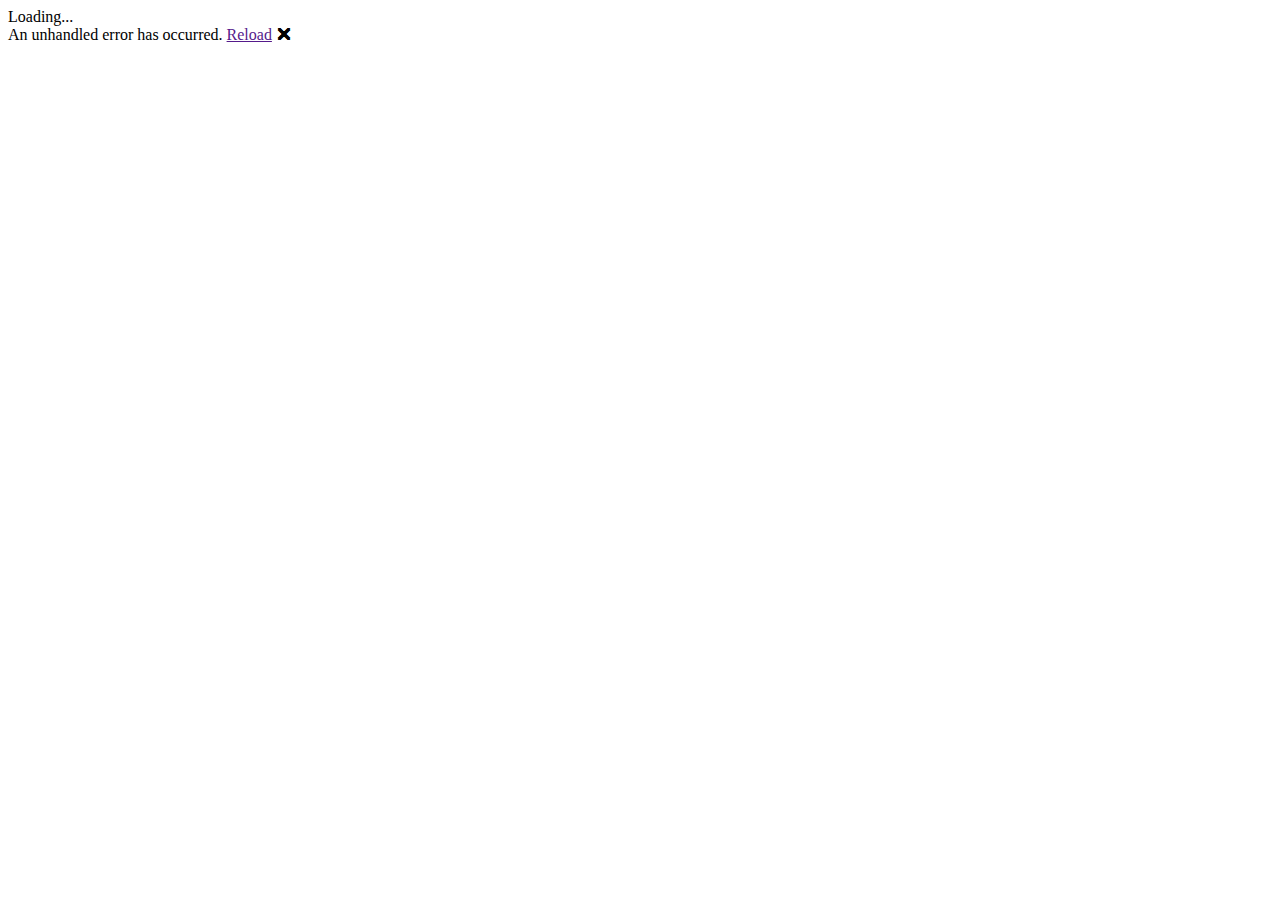
==== commit 87f1b893: "Deploying to gh-pages from  @ 03b12ea877b8dc04448d055d8e291808037f4c23 🚀" ====
--- a/index.html
+++ b/index.html
@@ -1,37 +1,38 @@
 <!DOCTYPE html>
 <html lang="en">
-
-<head>
+  <head>
     <meta charset="utf-8" />
     <title>Notepad minus minus</title>
     <base href="/notepad-minus-minus/" />
     <link href="css/app.css" rel="stylesheet" />
-    <link href="https://fonts.googleapis.com/css?family=Roboto:300,400,500,700&display=swap" rel="stylesheet" />
+    <link href="css/styles.css" rel="stylesheet" />
+    <link
+      href="https://fonts.googleapis.com/css?family=Roboto:300,400,500,700&display=swap"
+      rel="stylesheet"
+    />
     <link href="_content/MudBlazor/MudBlazor.min.css" rel="stylesheet" />
-    <link rel="apple-touch-icon" sizes="180x180" href="apple-touch-icon.png">
-    <link rel="icon" type="image/png" sizes="32x32" href="favicon-32x32.png">
-    <link rel="icon" type="image/png" sizes="16x16" href="favicon-16x16.png">
-    <link rel="manifest" href="site.webmanifest">
-    <!-- If you add any scoped CSS files, uncomment the following to load them
-    <link href="src.styles.css" rel="stylesheet" /> -->
-    <style>
-        html,
-        body {
-            overflow-x: hidden;
-        }
-    </style>
-</head>
+    <link rel="apple-touch-icon" sizes="180x180" href="apple-touch-icon.png" />
+    <link rel="icon" type="image/png" sizes="32x32" href="favicon-32x32.png" />
+    <link rel="icon" type="image/png" sizes="16x16" href="favicon-16x16.png" />
+    <link rel="manifest" href="site.webmanifest" />
+  </head>
 
-<body>
+  <body>
     <div id="app">Loading...</div>
 
     <div id="blazor-error-ui">
-        An unhandled error has occurred.
-        <a href="" class="reload">Reload</a>
-        <a class="dismiss">🗙</a>
+      An unhandled error has occurred.
+      <a href="" class="reload">Reload</a>
+      <a class="dismiss">🗙</a>
     </div>
     <script src="_framework/blazor.webassembly.js"></script>
     <script src="_content/MudBlazor/MudBlazor.min.js"></script>
-</body>
-
-</html>+    <script src="tabs.js"></script>
+    <script>
+      function ready() {
+        console.log("DOM is ready");
+      }
+      document.addEventListener("DOMContentLoaded", ready);
+    </script>
+  </body>
+</html>
--- a/css/app.css
+++ b/css/app.css
@@ -1,32 +1,34 @@
 h1:focus {
-    outline: none;
+  outline: none;
 }
 
 #blazor-error-ui {
-    background: lightyellow;
-    bottom: 0;
-    box-shadow: 0 -1px 2px rgba(0, 0, 0, 0.2);
-    display: none;
-    left: 0;
-    padding: 0.6rem 1.25rem 0.7rem 1.25rem;
-    position: fixed;
-    width: 100%;
-    z-index: 1000;
+  background: lightyellow;
+  bottom: 0;
+  box-shadow: 0 -1px 2px rgba(0, 0, 0, 0.2);
+  display: none;
+  left: 0;
+  padding: 0.6rem 1.25rem 0.7rem 1.25rem;
+  position: fixed;
+  width: 100%;
+  z-index: 1000;
 }
 
-    #blazor-error-ui .dismiss {
-        cursor: pointer;
-        position: absolute;
-        right: 0.75rem;
-        top: 0.5rem;
-    }
+#blazor-error-ui .dismiss {
+  cursor: pointer;
+  position: absolute;
+  right: 0.75rem;
+  top: 0.5rem;
+}
 
 .blazor-error-boundary {
-    background: url([data-uri]) no-repeat 1rem/1.8rem, #b32121;
-    padding: 1rem 1rem 1rem 3.7rem;
-    color: white;
+  background: url([data-uri])
+      no-repeat 1rem/1.8rem,
+    #b32121;
+  padding: 1rem 1rem 1rem 3.7rem;
+  color: white;
 }
 
-    .blazor-error-boundary::after {
-        content: "An error has occurred."
-    }
+.blazor-error-boundary::after {
+  content: "An error has occurred.";
+}
--- a/css/styles.css
+++ b/css/styles.css
@@ -0,0 +1,28 @@
+html,
+body {
+  overflow-x: hidden;
+}
+div.markdownarea > ul {
+  margin-left: 10px;
+  list-style: square;
+  list-style-position: outside;
+}
+
+/* Second Level */
+div.markdownarea > ul ul {
+  margin-left: 15px;
+}
+
+/* Third Level */
+div.markdownarea > ul ul ul {
+  margin-left: 20px;
+}
+
+div.markdownarea > ol {
+  margin-left: 2%;
+  list-style-position: outside;
+}
+div.markdownarea > p {
+  padding: 2px;
+  line-height: 180%;
+}
